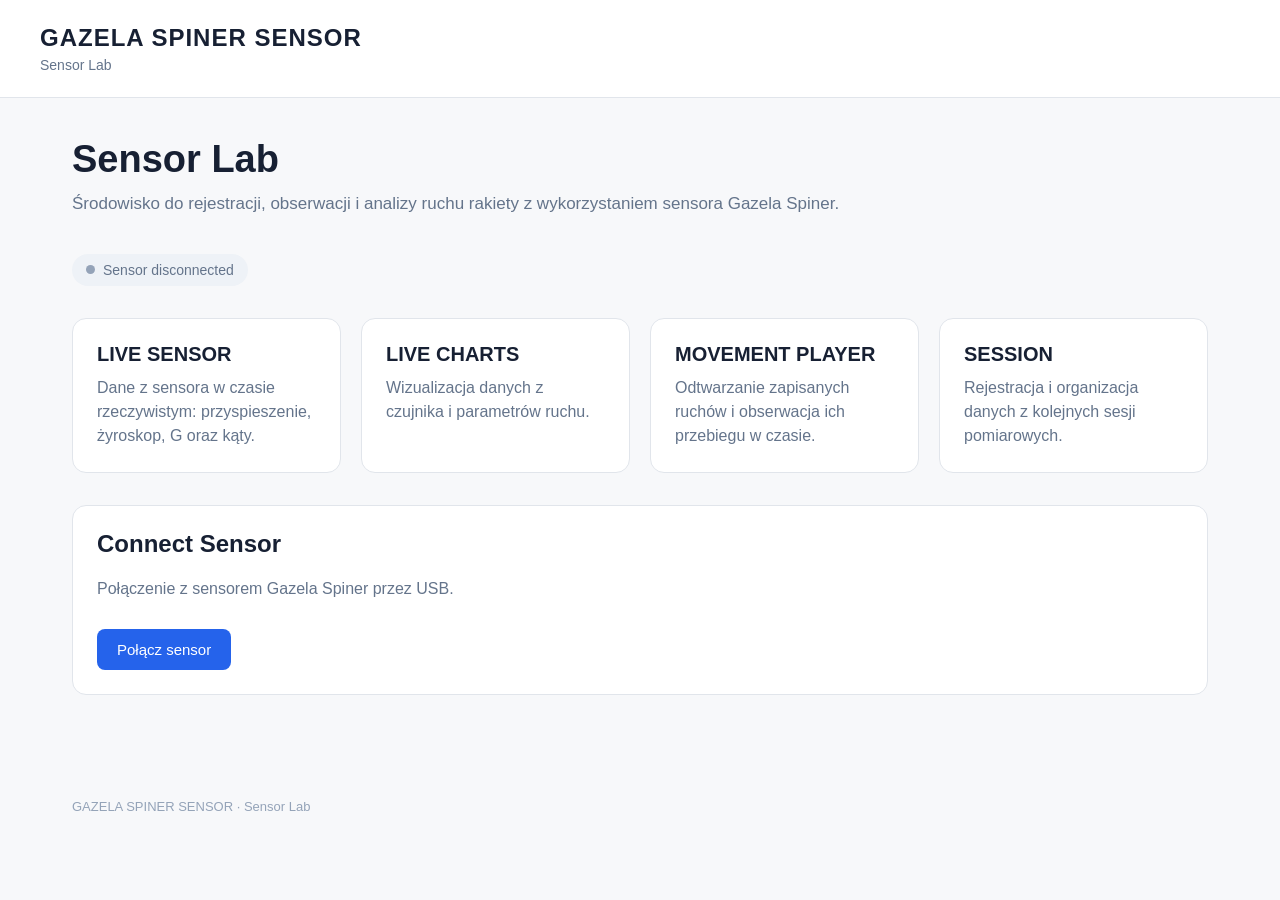
==== index.html @ c9547400 "Create index.html" ====
<!DOCTYPE html>
<html lang="pl">
<head>
    <meta charset="UTF-8">
    <meta name="viewport" content="width=device-width, initial-scale=1.0">

    <title>Gazela Spiner Sensor Lab</title>

    <meta
        name="description"
        content="Gazela Spiner Sensor Lab — środowisko do rejestracji, obserwacji i analizy ruchu rakiety tenisowej."
    >

    <style>
        * {
            box-sizing: border-box;
        }

        body {
            margin: 0;
            font-family: Arial, Helvetica, sans-serif;
            background: #f7f8fa;
            color: #172033;
        }

        header {
            background: #ffffff;
            border-bottom: 1px solid #e1e5eb;
            padding: 24px 32px;
        }

        .brand {
            max-width: 1200px;
            margin: 0 auto;
        }

        .brand-name {
            font-size: 24px;
            font-weight: 700;
            letter-spacing: 1px;
        }

        .brand-subtitle {
            margin-top: 5px;
            color: #64748b;
            font-size: 14px;
        }

        main {
            max-width: 1200px;
            margin: 0 auto;
            padding: 40px 32px;
        }

        .hero {
            margin-bottom: 32px;
        }

        .hero h1 {
            margin: 0;
            font-size: 38px;
        }

        .hero p {
            margin-top: 10px;
            color: #64748b;
            font-size: 17px;
            line-height: 1.5;
        }

        .status {
            display: inline-flex;
            align-items: center;
            gap: 8px;
            margin-top: 20px;
            padding: 8px 14px;
            border-radius: 20px;
            background: #eef2f7;
            color: #64748b;
            font-size: 14px;
        }

        .status-dot {
            width: 9px;
            height: 9px;
            border-radius: 50%;
            background: #94a3b8;
        }

        .modules {
            display: grid;
            grid-template-columns: repeat(auto-fit, minmax(260px, 1fr));
            gap: 20px;
        }

        .module {
            background: #ffffff;
            border: 1px solid #e1e5eb;
            border-radius: 14px;
            padding: 24px;
        }

        .module h2 {
            margin: 0 0 10px;
            font-size: 20px;
        }

        .module p {
            margin: 0;
            color: #64748b;
            line-height: 1.5;
        }

        .connect {
            margin-top: 32px;
            padding: 24px;
            background: #ffffff;
            border: 1px solid #e1e5eb;
            border-radius: 14px;
        }

        .connect h2 {
            margin-top: 0;
        }

        .connect p {
            color: #64748b;
            line-height: 1.5;
        }

        button {
            margin-top: 12px;
            padding: 12px 20px;
            border: none;
            border-radius: 8px;
            background: #2563eb;
            color: #ffffff;
            font-size: 15px;
            cursor: pointer;
        }

        button:hover {
            background: #1d4ed8;
        }

        footer {
            max-width: 1200px;
            margin: 40px auto 0;
            padding: 24px 32px;
            color: #94a3b8;
            font-size: 13px;
        }

        @media (max-width: 600px) {
            header {
                padding: 20px;
            }

            main {
                padding: 30px 20px;
            }

            .hero h1 {
                font-size: 30px;
            }
        }
    </style>
</head>

<body>

<header>
    <div class="brand">
        <div class="brand-name">GAZELA SPINER SENSOR</div>
        <div class="brand-subtitle">Sensor Lab</div>
    </div>
</header>

<main>

    <section class="hero">
        <h1>Sensor Lab</h1>

        <p>
            Środowisko do rejestracji, obserwacji i analizy ruchu rakiety
            z wykorzystaniem sensora Gazela Spiner.
        </p>

        <div class="status">
            <span class="status-dot"></span>
            Sensor disconnected
        </div>
    </section>


    <section class="modules">

        <div class="module">
            <h2>LIVE SENSOR</h2>
            <p>
                Dane z sensora w czasie rzeczywistym:
                przyspieszenie, żyroskop, G oraz kąty.
            </p>
        </div>

        <div class="module">
            <h2>LIVE CHARTS</h2>
            <p>
                Wizualizacja danych z czujnika
                i parametrów ruchu.
            </p>
        </div>

        <div class="module">
            <h2>MOVEMENT PLAYER</h2>
            <p>
                Odtwarzanie zapisanych ruchów
                i obserwacja ich przebiegu w czasie.
            </p>
        </div>

        <div class="module">
            <h2>SESSION</h2>
            <p>
                Rejestracja i organizacja danych
                z kolejnych sesji pomiarowych.
            </p>
        </div>

    </section>


    <section class="connect">

        <h2>Connect Sensor</h2>

        <p>
            Połączenie z sensorem Gazela Spiner przez USB.
        </p>

        <button id="connectButton">
            Połącz sensor
        </button>

    </section>

</main>


<footer>
    GAZELA SPINER SENSOR · Sensor Lab
</footer>


<script>
    const connectButton = document.getElementById("connectButton");
    const statusText = document.querySelector(".status");
    const statusDot = document.querySelector(".status-dot");

    connectButton.addEventListener("click", async () => {

        if (!("serial" in navigator)) {
            alert(
                "Web Serial API nie jest dostępne w tej przeglądarce. " +
                "Użyj Google Chrome lub Microsoft Edge."
            );
            return;
        }

        try {
            const port = await navigator.serial.requestPort();

            await port.open({
                baudRate: 115200
            });

            statusText.innerHTML =
                '<span class="status-dot"></span> Sensor connected';

            statusDot.style.background = "#22c55e";

            connectButton.textContent = "Sensor połączony";

        } catch (error) {
            console.error("Błąd połączenia z sensorem:", error);
        }
    });
</script>

</body>
</html>
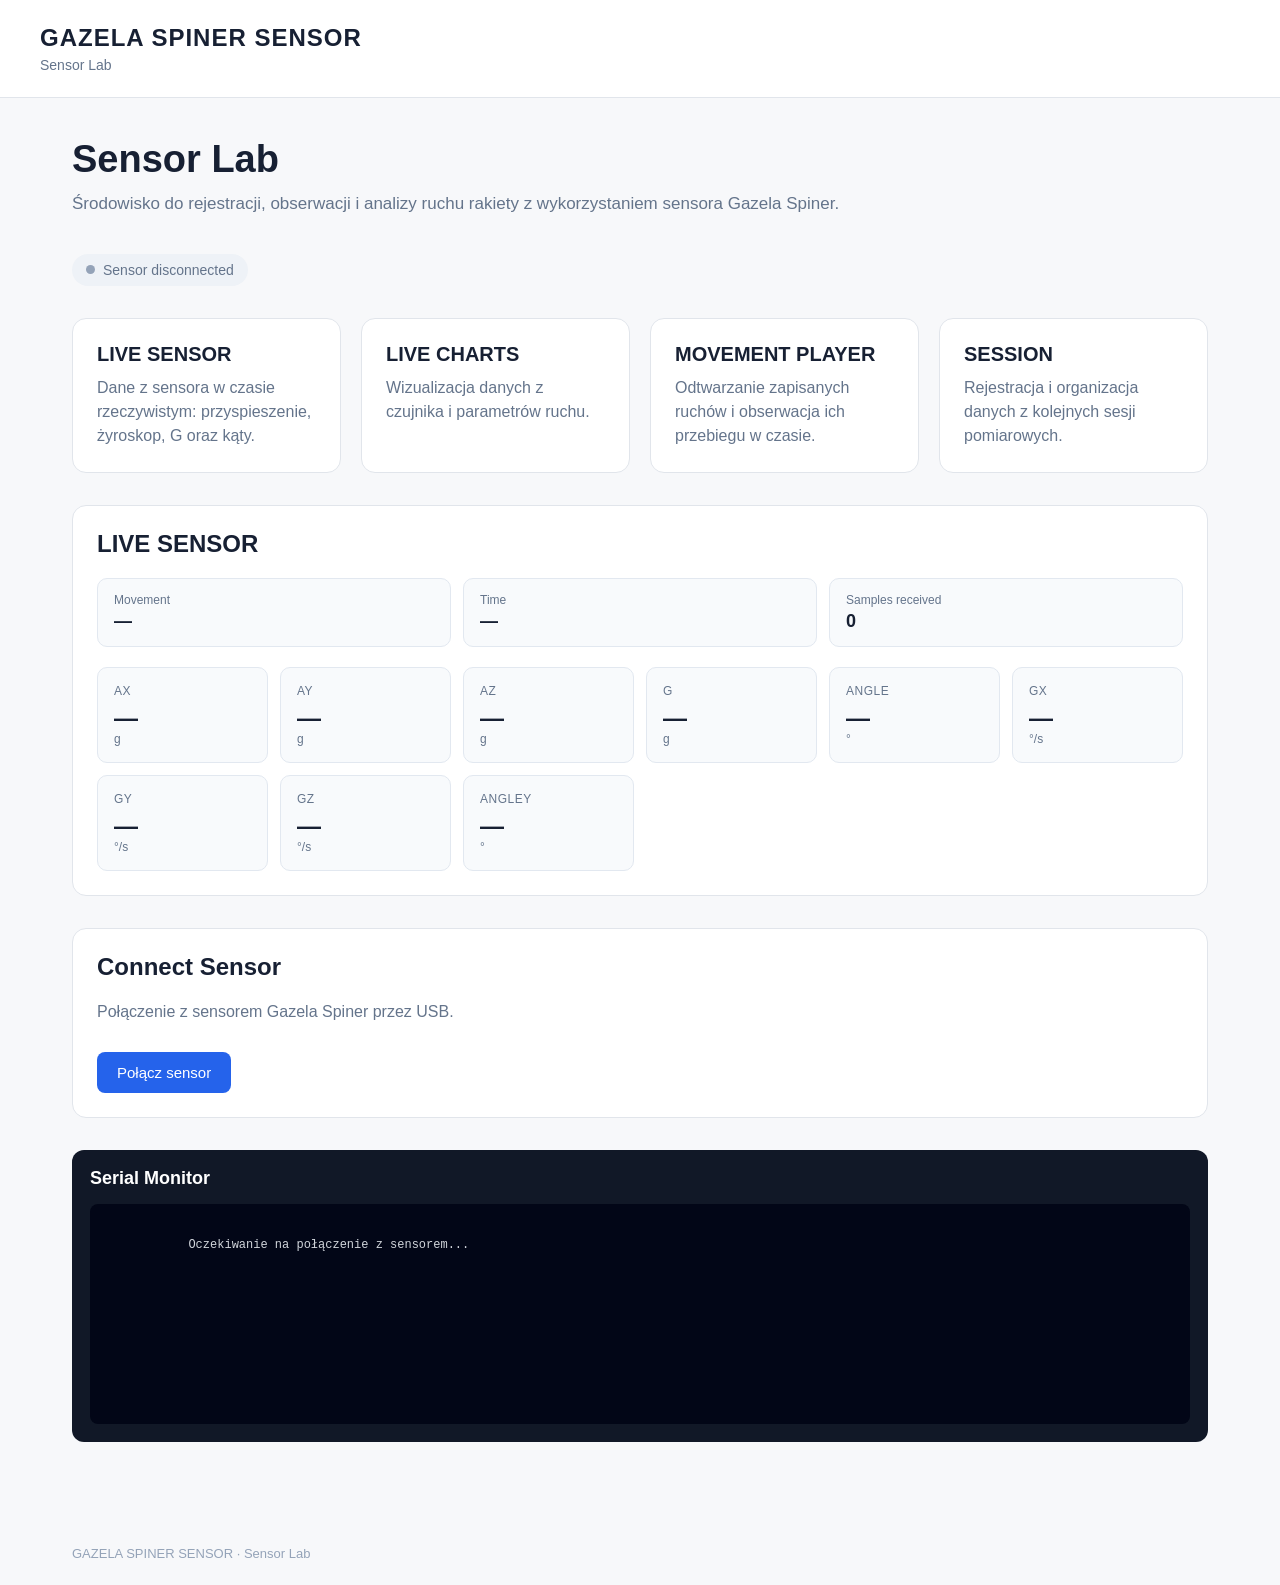
==== commit 892c14f6: "Update index.html" ====
--- a/index.html
+++ b/index.html
@@ -87,6 +87,24 @@
             background: #94a3b8;
         }
 
+        .status.connected {
+            color: #166534;
+            background: #ecfdf5;
+        }
+
+        .status.connected .status-dot {
+            background: #22c55e;
+        }
+
+        .status.recording {
+            color: #92400e;
+            background: #fffbeb;
+        }
+
+        .status.recording .status-dot {
+            background: #f59e0b;
+        }
+
         .modules {
             display: grid;
             grid-template-columns: repeat(auto-fit, minmax(260px, 1fr));
@@ -109,6 +127,75 @@
             margin: 0;
             color: #64748b;
             line-height: 1.5;
+        }
+
+        .sensor-panel {
+            margin-top: 32px;
+            background: #ffffff;
+            border: 1px solid #e1e5eb;
+            border-radius: 14px;
+            padding: 24px;
+        }
+
+        .sensor-panel h2 {
+            margin-top: 0;
+        }
+
+        .sensor-grid {
+            display: grid;
+            grid-template-columns: repeat(auto-fit, minmax(160px, 1fr));
+            gap: 12px;
+            margin-top: 20px;
+        }
+
+        .value-card {
+            background: #f8fafc;
+            border: 1px solid #e2e8f0;
+            border-radius: 10px;
+            padding: 16px;
+        }
+
+        .value-label {
+            font-size: 12px;
+            color: #64748b;
+            text-transform: uppercase;
+            letter-spacing: 0.5px;
+        }
+
+        .value {
+            margin-top: 6px;
+            font-size: 24px;
+            font-weight: 600;
+        }
+
+        .value-unit {
+            font-size: 12px;
+            color: #64748b;
+        }
+
+        .movement-info {
+            display: grid;
+            grid-template-columns: repeat(auto-fit, minmax(180px, 1fr));
+            gap: 12px;
+            margin-top: 20px;
+        }
+
+        .info-card {
+            padding: 14px 16px;
+            border-radius: 10px;
+            background: #f8fafc;
+            border: 1px solid #e2e8f0;
+        }
+
+        .info-label {
+            font-size: 12px;
+            color: #64748b;
+        }
+
+        .info-value {
+            margin-top: 4px;
+            font-size: 18px;
+            font-weight: 600;
         }
 
         .connect {
@@ -143,6 +230,41 @@
             background: #1d4ed8;
         }
 
+        button:disabled {
+            background: #94a3b8;
+            cursor: not-allowed;
+        }
+
+        .serial-log {
+            margin-top: 32px;
+            background: #111827;
+            color: #d1d5db;
+            border-radius: 12px;
+            padding: 18px;
+        }
+
+        .serial-log h2 {
+            margin-top: 0;
+            color: #ffffff;
+            font-size: 18px;
+        }
+
+        #log {
+            height: 220px;
+            overflow-y: auto;
+            background: #020617;
+            border-radius: 8px;
+            padding: 12px;
+            font-family: Consolas, Monaco, monospace;
+            font-size: 12px;
+            line-height: 1.6;
+            white-space: pre-wrap;
+        }
+
+        .log-line {
+            margin: 0;
+        }
+
         footer {
             max-width: 1200px;
             margin: 40px auto 0;
@@ -163,6 +285,10 @@
             .hero h1 {
                 font-size: 30px;
             }
+
+            .value {
+                font-size: 20px;
+            }
         }
     </style>
 </head>
@@ -176,9 +302,15 @@
     </div>
 </header>
 
+
 <main>
 
+    <!-- ================================================= -->
+    <!-- HEADER / STATUS -->
+    <!-- ================================================= -->
+
     <section class="hero">
+
         <h1>Sensor Lab</h1>
 
         <p>
@@ -186,41 +318,53 @@
             z wykorzystaniem sensora Gazela Spiner.
         </p>
 
-        <div class="status">
+        <div id="connectionStatus" class="status">
             <span class="status-dot"></span>
             Sensor disconnected
         </div>
+
     </section>
 
+
+    <!-- ================================================= -->
+    <!-- MODULES -->
+    <!-- ================================================= -->
 
     <section class="modules">
 
         <div class="module">
             <h2>LIVE SENSOR</h2>
+
             <p>
                 Dane z sensora w czasie rzeczywistym:
                 przyspieszenie, żyroskop, G oraz kąty.
             </p>
         </div>
 
+
         <div class="module">
             <h2>LIVE CHARTS</h2>
+
             <p>
                 Wizualizacja danych z czujnika
                 i parametrów ruchu.
             </p>
         </div>
 
+
         <div class="module">
             <h2>MOVEMENT PLAYER</h2>
+
             <p>
                 Odtwarzanie zapisanych ruchów
                 i obserwacja ich przebiegu w czasie.
             </p>
         </div>
 
+
         <div class="module">
             <h2>SESSION</h2>
+
             <p>
                 Rejestracja i organizacja danych
                 z kolejnych sesji pomiarowych.
@@ -230,6 +374,124 @@
     </section>
 
 
+    <!-- ================================================= -->
+    <!-- LIVE SENSOR -->
+    <!-- ================================================= -->
+
+    <section class="sensor-panel">
+
+        <h2>LIVE SENSOR</h2>
+
+        <div class="movement-info">
+
+            <div class="info-card">
+                <div class="info-label">
+                    Movement
+                </div>
+
+                <div id="movementValue" class="info-value">
+                    —
+                </div>
+            </div>
+
+
+            <div class="info-card">
+                <div class="info-label">
+                    Time
+                </div>
+
+                <div id="timeValue" class="info-value">
+                    —
+                </div>
+            </div>
+
+
+            <div class="info-card">
+                <div class="info-label">
+                    Samples received
+                </div>
+
+                <div id="sampleCount" class="info-value">
+                    0
+                </div>
+            </div>
+
+        </div>
+
+
+        <div class="sensor-grid">
+
+            <div class="value-card">
+                <div class="value-label">AX</div>
+                <div id="AX" class="value">—</div>
+                <div class="value-unit">g</div>
+            </div>
+
+
+            <div class="value-card">
+                <div class="value-label">AY</div>
+                <div id="AY" class="value">—</div>
+                <div class="value-unit">g</div>
+            </div>
+
+
+            <div class="value-card">
+                <div class="value-label">AZ</div>
+                <div id="AZ" class="value">—</div>
+                <div class="value-unit">g</div>
+            </div>
+
+
+            <div class="value-card">
+                <div class="value-label">G</div>
+                <div id="G" class="value">—</div>
+                <div class="value-unit">g</div>
+            </div>
+
+
+            <div class="value-card">
+                <div class="value-label">Angle</div>
+                <div id="Angle" class="value">—</div>
+                <div class="value-unit">°</div>
+            </div>
+
+
+            <div class="value-card">
+                <div class="value-label">GX</div>
+                <div id="GX" class="value">—</div>
+                <div class="value-unit">°/s</div>
+            </div>
+
+
+            <div class="value-card">
+                <div class="value-label">GY</div>
+                <div id="GY" class="value">—</div>
+                <div class="value-unit">°/s</div>
+            </div>
+
+
+            <div class="value-card">
+                <div class="value-label">GZ</div>
+                <div id="GZ" class="value">—</div>
+                <div class="value-unit">°/s</div>
+            </div>
+
+
+            <div class="value-card">
+                <div class="value-label">AngleY</div>
+                <div id="AngleY" class="value">—</div>
+                <div class="value-unit">°</div>
+            </div>
+
+        </div>
+
+    </section>
+
+
+    <!-- ================================================= -->
+    <!-- CONNECT SENSOR -->
+    <!-- ================================================= -->
+
     <section class="connect">
 
         <h2>Connect Sensor</h2>
@@ -244,6 +506,21 @@
 
     </section>
 
+
+    <!-- ================================================= -->
+    <!-- SERIAL LOG -->
+    <!-- ================================================= -->
+
+    <section class="serial-log">
+
+        <h2>Serial Monitor</h2>
+
+        <div id="log">
+            Oczekiwanie na połączenie z sensorem...
+        </div>
+
+    </section>
+
 </main>
 
 
@@ -253,38 +530,571 @@
 
 
 <script>
-    const connectButton = document.getElementById("connectButton");
-    const statusText = document.querySelector(".status");
-    const statusDot = document.querySelector(".status-dot");
-
-    connectButton.addEventListener("click", async () => {
-
-        if (!("serial" in navigator)) {
-            alert(
-                "Web Serial API nie jest dostępne w tej przeglądarce. " +
-                "Użyj Google Chrome lub Microsoft Edge."
-            );
+
+    // =====================================================
+    // ELEMENTY INTERFEJSU
+    // =====================================================
+
+    const connectButton =
+        document.getElementById("connectButton");
+
+    const connectionStatus =
+        document.getElementById("connectionStatus");
+
+    const logElement =
+        document.getElementById("log");
+
+
+    // =====================================================
+    // ZMIENNE SERIAL
+    // =====================================================
+
+    let port = null;
+
+    let reader = null;
+
+    let keepReading = false;
+
+    let sampleCount = 0;
+
+    let textBuffer = "";
+
+
+    // =====================================================
+    // FUNKCJA LOGOWANIA
+    // =====================================================
+
+    function addLog(message) {
+
+        const line =
+            document.createElement("div");
+
+        line.className = "log-line";
+
+        line.textContent = message;
+
+        logElement.appendChild(line);
+
+        logElement.scrollTop =
+            logElement.scrollHeight;
+    }
+
+
+    // =====================================================
+    // STATUS
+    // =====================================================
+
+    function setConnectedStatus() {
+
+        connectionStatus.className =
+            "status connected";
+
+        connectionStatus.innerHTML =
+            '<span class="status-dot"></span>' +
+            'Sensor connected';
+
+        connectButton.textContent =
+            "Sensor połączony";
+
+        connectButton.disabled = true;
+    }
+
+
+    function setRecordingStatus() {
+
+        connectionStatus.className =
+            "status recording";
+
+        connectionStatus.innerHTML =
+            '<span class="status-dot"></span>' +
+            'Sensor recording';
+    }
+
+
+    // =====================================================
+    // AKTUALIZACJA WARTOŚCI NA EKRANIE
+    // =====================================================
+
+    function updateValue(id, value, decimals = 4) {
+
+        const element =
+            document.getElementById(id);
+
+        if (!element) {
             return;
         }
 
-        try {
-            const port = await navigator.serial.requestPort();
-
-            await port.open({
-                baudRate: 115200
-            });
-
-            statusText.innerHTML =
-                '<span class="status-dot"></span> Sensor connected';
-
-            statusDot.style.background = "#22c55e";
-
-            connectButton.textContent = "Sensor połączony";
-
-        } catch (error) {
-            console.error("Błąd połączenia z sensorem:", error);
-        }
-    });
+        const number =
+            Number(value);
+
+        if (!Number.isFinite(number)) {
+            element.textContent = "—";
+            return;
+        }
+
+        element.textContent =
+            number.toFixed(decimals);
+    }
+
+
+    // =====================================================
+    // PARSOWANIE WIERSZA CSV
+    //
+    // Format v17.3:
+    //
+    // MOVEMENT,TIME_ms,AX,AY,AZ,G,Angle,GX,GY,GZ,AngleY
+    //
+    // =====================================================
+
+    function parseSensorData(line) {
+
+        const parts =
+            line.split(",");
+
+
+        // Musimy mieć dokładnie 11 pól:
+        //
+        // 0 MOVEMENT
+        // 1 TIME_ms
+        // 2 AX
+        // 3 AY
+        // 4 AZ
+        // 5 G
+        // 6 Angle
+        // 7 GX
+        // 8 GY
+        // 9 GZ
+        // 10 AngleY
+
+        if (parts.length !== 11) {
+            return false;
+        }
+
+
+        const movement =
+            Number(parts[0]);
+
+        const timeMs =
+            Number(parts[1]);
+
+
+        // Jeżeli pierwsze dwa pola
+        // nie są liczbami, nie jest to próbka.
+
+        if (
+            !Number.isFinite(movement) ||
+            !Number.isFinite(timeMs)
+        ) {
+            return false;
+        }
+
+
+        const AX = parts[2];
+        const AY = parts[3];
+        const AZ = parts[4];
+        const G = parts[5];
+        const Angle = parts[6];
+        const GX = parts[7];
+        const GY = parts[8];
+        const GZ = parts[9];
+        const AngleY = parts[10];
+
+
+        // Aktualizacja ekranu
+
+        document.getElementById(
+            "movementValue"
+        ).textContent =
+            movement;
+
+
+        document.getElementById(
+            "timeValue"
+        ).textContent =
+            timeMs + " ms";
+
+
+        updateValue("AX", AX, 4);
+        updateValue("AY", AY, 4);
+        updateValue("AZ", AZ, 4);
+        updateValue("G", G, 4);
+
+        updateValue("Angle", Angle, 2);
+
+        updateValue("GX", GX, 2);
+        updateValue("GY", GY, 2);
+        updateValue("GZ", GZ, 2);
+
+        updateValue("AngleY", AngleY, 2);
+
+
+        // Licznik próbek
+
+        sampleCount++;
+
+        document.getElementById(
+            "sampleCount"
+        ).textContent =
+            sampleCount;
+
+
+        return true;
+    }
+
+
+    // =====================================================
+    // OBSŁUGA POJEDYNCZEJ LINII
+    // =====================================================
+
+    function processLine(line) {
+
+        line = line.trim();
+
+
+        if (!line) {
+            return;
+        }
+
+
+        // Najpierw pokazujemy wszystko
+        // w Serial Monitorze.
+
+        addLog(line);
+
+
+        // =================================================
+        // READY
+        // =================================================
+
+        if (line === "READY") {
+
+            connectionStatus.className =
+                "status connected";
+
+            connectionStatus.innerHTML =
+                '<span class="status-dot"></span>' +
+                'Sensor ready';
+
+            return;
+        }
+
+
+        // =================================================
+        // START
+        // =================================================
+
+        if (line === "INFO,START") {
+
+            setRecordingStatus();
+
+            return;
+        }
+
+
+        // =================================================
+        // PRZYGOTOWANIE
+        // =================================================
+
+        if (line === "INFO,PREPARE") {
+
+            connectionStatus.className =
+                "status recording";
+
+            connectionStatus.innerHTML =
+                '<span class="status-dot"></span>' +
+                'Preparing...';
+
+            return;
+        }
+
+
+        // =================================================
+        // NOWY RUCH
+        // =================================================
+
+        if (line.startsWith("INFO,MOVEMENT_")) {
+
+            setRecordingStatus();
+
+            return;
+        }
+
+
+        // =================================================
+        // KONIEC RUCHU
+        // =================================================
+
+        if (
+            line.startsWith(
+                "INFO,WAIT_AFTER_MOVEMENT_"
+            )
+        ) {
+
+            return;
+        }
+
+
+        // =================================================
+        // KONIEC CAŁEGO NAGRANIA
+        // =================================================
+
+        if (line === "END,ALL_MOVEMENTS") {
+
+            connectionStatus.className =
+                "status connected";
+
+            connectionStatus.innerHTML =
+                '<span class="status-dot"></span>' +
+                'Recording complete';
+
+            return;
+        }
+
+
+        // =================================================
+        // BŁĄD IMU
+        // =================================================
+
+        if (line === "ERROR,IMU") {
+
+            connectionStatus.className =
+                "status";
+
+            connectionStatus.innerHTML =
+                '<span class="status-dot"></span>' +
+                'IMU error';
+
+            return;
+        }
+
+
+        // =================================================
+        // NAGŁÓWEK CSV
+        // =================================================
+
+        if (
+            line ===
+            "MOVEMENT,TIME_ms,AX,AY,AZ,G,Angle,GX,GY,GZ,AngleY"
+        ) {
+
+            addLog("CSV HEADER DETECTED");
+
+            return;
+        }
+
+
+        // =================================================
+        // PRÓBKA SENSOROWA
+        // =================================================
+
+        parseSensorData(line);
+    }
+
+
+    // =====================================================
+    // ODCZYT STRUMIENIA
+    // =====================================================
+
+    async function readSerialStream() {
+
+        const decoder =
+            new TextDecoder();
+
+        while (port && port.readable && keepReading) {
+
+            reader =
+                port.readable.getReader();
+
+            try {
+
+                while (true) {
+
+                    const { value, done } =
+                        await reader.read();
+
+
+                    if (done) {
+                        break;
+                    }
+
+
+                    if (!value) {
+                        continue;
+                    }
+
+
+                    textBuffer +=
+                        decoder.decode(
+                            value,
+                            { stream: true }
+                        );
+
+
+                    // Arduino wysyła linie zakończone
+                    // przez Serial.println()
+
+                    const lines =
+                        textBuffer.split(/\r?\n/);
+
+
+                    // Ostatni element może być
+                    // niepełną linią.
+
+                    textBuffer =
+                        lines.pop();
+
+
+                    for (const line of lines) {
+
+                        processLine(line);
+                    }
+                }
+
+            } catch (error) {
+
+                console.error(
+                    "Serial read error:",
+                    error
+                );
+
+                addLog(
+                    "ERROR: " +
+                    error.message
+                );
+
+            } finally {
+
+                reader.releaseLock();
+
+                reader = null;
+            }
+        }
+    }
+
+
+    // =====================================================
+    // POŁĄCZENIE Z ARDUINO
+    // =====================================================
+
+    connectButton.addEventListener(
+        "click",
+        async () => {
+
+            // Web Serial
+
+            if (!("serial" in navigator)) {
+
+                alert(
+                    "Web Serial API nie jest dostępne " +
+                    "w tej przeglądarce. " +
+                    "Użyj Google Chrome lub Microsoft Edge."
+                );
+
+                return;
+            }
+
+
+            try {
+
+                // Wybór portu
+
+                port =
+                    await navigator.serial.requestPort();
+
+
+                // Otwarcie portu
+
+                await port.open({
+                    baudRate: 115200
+                });
+
+
+                // Reset
+
+                sampleCount = 0;
+
+                textBuffer = "";
+
+                document.getElementById(
+                    "sampleCount"
+                ).textContent = "0";
+
+
+                // Status
+
+                setConnectedStatus();
+
+                addLog(
+                    "CONNECTED TO SERIAL PORT"
+                );
+
+                addLog(
+                    "BAUD RATE: 115200"
+                );
+
+
+                // Rozpoczęcie odczytu
+
+                keepReading = true;
+
+                readSerialStream();
+
+            } catch (error) {
+
+                console.error(
+                    "Błąd połączenia:",
+                    error
+                );
+
+                addLog(
+                    "CONNECTION ERROR: " +
+                    error.message
+                );
+            }
+        }
+    );
+
+
+    // =====================================================
+    // OBSŁUGA ODŁĄCZENIA URZĄDZENIA
+    // =====================================================
+
+    if ("serial" in navigator) {
+
+        navigator.serial.addEventListener(
+            "disconnect",
+            (event) => {
+
+                if (
+                    port &&
+                    event.target === port
+                ) {
+
+                    keepReading = false;
+
+                    connectionStatus.className =
+                        "status";
+
+                    connectionStatus.innerHTML =
+                        '<span class="status-dot"></span>' +
+                        'Sensor disconnected';
+
+                    connectButton.textContent =
+                        "Połącz sensor";
+
+                    connectButton.disabled =
+                        false;
+
+                    addLog(
+                        "SENSOR DISCONNECTED"
+                    );
+
+                    port = null;
+                }
+            }
+        );
+    }
+
 </script>
 
 </body>
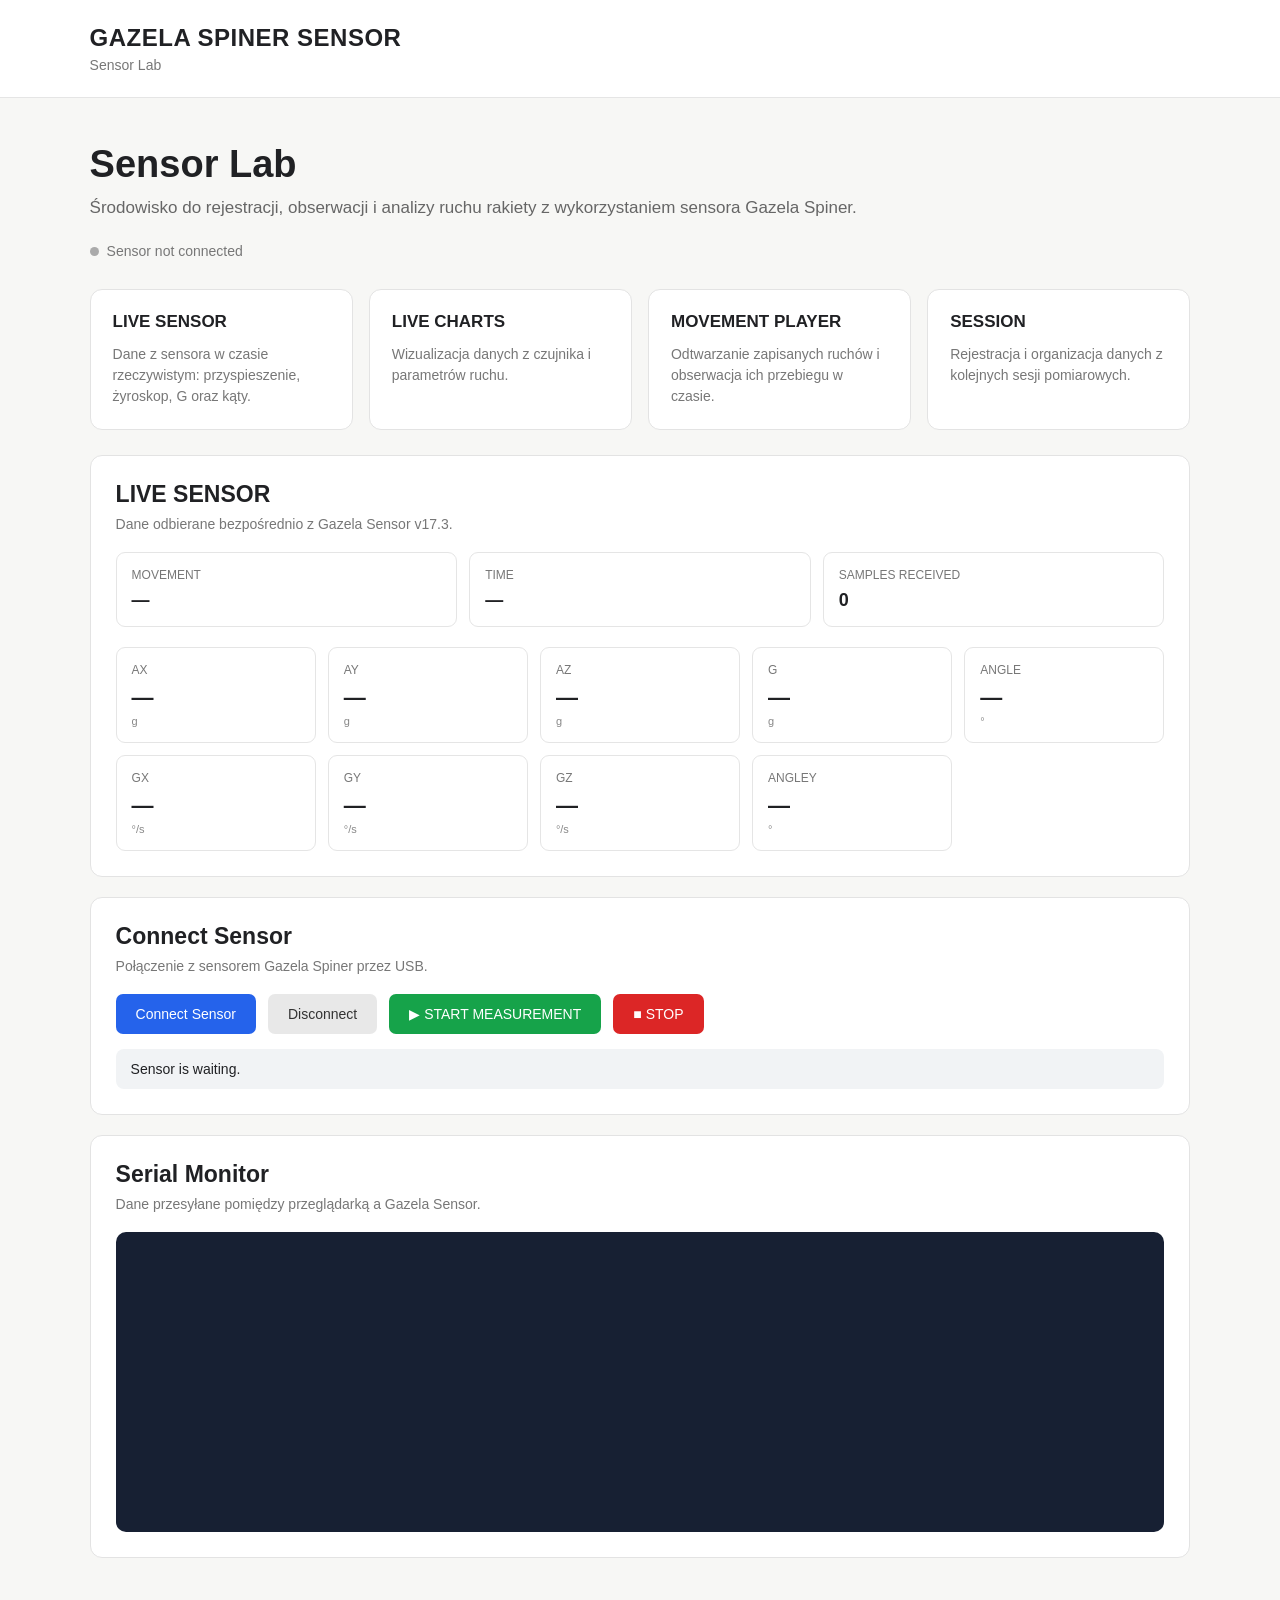
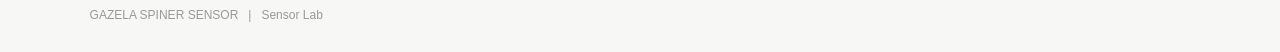
==== commit a423fd49: "Update index.html" ====
--- a/index.html
+++ b/index.html
@@ -1,1099 +1,1406 @@
 <!DOCTYPE html>
-<html lang="pl">
+<html lang="en">
 <head>
-    <meta charset="UTF-8">
-    <meta name="viewport" content="width=device-width, initial-scale=1.0">
-
-    <title>Gazela Spiner Sensor Lab</title>
-
-    <meta
-        name="description"
-        content="Gazela Spiner Sensor Lab — środowisko do rejestracji, obserwacji i analizy ruchu rakiety tenisowej."
-    >
-
-    <style>
-        * {
-            box-sizing: border-box;
+  <meta charset="UTF-8">
+  <meta name="viewport" content="width=device-width, initial-scale=1.0">
+
+  <title>Gazela Spiner Sensor Lab</title>
+
+  <style>
+    * {
+      box-sizing: border-box;
+    }
+
+    body {
+      margin: 0;
+      font-family: Arial, Helvetica, sans-serif;
+      background: #f7f7f5;
+      color: #202124;
+    }
+
+    header {
+      background: white;
+      border-bottom: 1px solid #e5e5e5;
+      padding: 24px 7%;
+    }
+
+    header h1 {
+      margin: 0;
+      font-size: 24px;
+      letter-spacing: 0.5px;
+    }
+
+    header p {
+      margin: 5px 0 0;
+      color: #777;
+      font-size: 14px;
+    }
+
+    main {
+      width: 86%;
+      max-width: 1200px;
+      margin: 45px auto;
+    }
+
+    .hero {
+      margin-bottom: 30px;
+    }
+
+    .hero h2 {
+      font-size: 38px;
+      margin: 0 0 12px;
+    }
+
+    .hero p {
+      margin: 0;
+      color: #666;
+      font-size: 17px;
+    }
+
+    .status {
+      margin-top: 25px;
+      font-size: 14px;
+      color: #777;
+      display: flex;
+      align-items: center;
+      gap: 8px;
+    }
+
+    .status-dot {
+      width: 9px;
+      height: 9px;
+      border-radius: 50%;
+      background: #aaa;
+    }
+
+    .status-dot.connected {
+      background: #22a06b;
+    }
+
+    .status-dot.measuring {
+      background: #2563eb;
+    }
+
+    .status-dot.error {
+      background: #d93025;
+    }
+
+    .modules {
+      display: grid;
+      grid-template-columns: repeat(4, 1fr);
+      gap: 16px;
+      margin-bottom: 25px;
+    }
+
+    .module {
+      background: white;
+      border: 1px solid #e3e3e3;
+      border-radius: 12px;
+      padding: 22px;
+      min-height: 120px;
+    }
+
+    .module h3 {
+      margin: 0 0 12px;
+      font-size: 17px;
+    }
+
+    .module p {
+      margin: 0;
+      color: #777;
+      font-size: 14px;
+      line-height: 1.5;
+    }
+
+    .card {
+      background: white;
+      border: 1px solid #e3e3e3;
+      border-radius: 12px;
+      padding: 25px;
+      margin-bottom: 20px;
+    }
+
+    .card h2 {
+      margin: 0 0 8px;
+      font-size: 23px;
+    }
+
+    .card-description {
+      color: #777;
+      font-size: 14px;
+      margin-bottom: 20px;
+    }
+
+    .sensor-summary {
+      display: grid;
+      grid-template-columns: repeat(3, 1fr);
+      gap: 12px;
+      margin-bottom: 20px;
+    }
+
+    .summary-item {
+      border: 1px solid #e5e5e5;
+      border-radius: 9px;
+      padding: 15px;
+    }
+
+    .summary-label {
+      color: #777;
+      font-size: 12px;
+      margin-bottom: 8px;
+    }
+
+    .summary-value {
+      font-size: 18px;
+      font-weight: bold;
+    }
+
+    .values {
+      display: grid;
+      grid-template-columns: repeat(5, 1fr);
+      gap: 12px;
+    }
+
+    .value-card {
+      border: 1px solid #e5e5e5;
+      border-radius: 9px;
+      padding: 15px;
+      min-height: 85px;
+    }
+
+    .value-name {
+      font-size: 12px;
+      color: #777;
+      margin-bottom: 8px;
+    }
+
+    .value-number {
+      font-size: 22px;
+      font-weight: bold;
+    }
+
+    .value-unit {
+      font-size: 11px;
+      color: #888;
+      margin-top: 4px;
+    }
+
+    .controls {
+      display: flex;
+      flex-wrap: wrap;
+      gap: 12px;
+      margin-top: 20px;
+    }
+
+    button {
+      border: none;
+      border-radius: 7px;
+      padding: 12px 20px;
+      font-size: 14px;
+      cursor: pointer;
+      background: #2563eb;
+      color: white;
+    }
+
+    button:hover {
+      background: #1d4ed8;
+    }
+
+    button:disabled {
+      background: #b8b8b8;
+      cursor: not-allowed;
+    }
+
+    button.secondary {
+      background: #e8e8e8;
+      color: #333;
+    }
+
+    button.secondary:hover {
+      background: #dcdcdc;
+    }
+
+    button.start {
+      background: #16a34a;
+    }
+
+    button.start:hover {
+      background: #15803d;
+    }
+
+    button.stop {
+      background: #dc2626;
+    }
+
+    button.stop:hover {
+      background: #b91c1c;
+    }
+
+    .serial-monitor {
+      background: #172033;
+      color: #dce3ef;
+      border-radius: 10px;
+      padding: 15px;
+      height: 300px;
+      overflow-y: auto;
+      font-family: Consolas, Monaco, monospace;
+      font-size: 12px;
+      line-height: 1.5;
+      white-space: pre-wrap;
+    }
+
+    .serial-line {
+      min-height: 18px;
+    }
+
+    .serial-data {
+      color: #b8f2c8;
+    }
+
+    .serial-info {
+      color: #9cc8ff;
+    }
+
+    .serial-error {
+      color: #ff9b9b;
+    }
+
+    .measurement-status {
+      margin-top: 15px;
+      padding: 12px 15px;
+      border-radius: 8px;
+      background: #f1f3f5;
+      font-size: 14px;
+    }
+
+    .measurement-status.active {
+      background: #eaf2ff;
+      color: #174ea6;
+    }
+
+    .measurement-status.finished {
+      background: #eaf8ef;
+      color: #176b3a;
+    }
+
+    footer {
+      width: 86%;
+      max-width: 1200px;
+      margin: 50px auto 30px;
+      color: #999;
+      font-size: 12px;
+    }
+
+    @media (max-width: 900px) {
+      .modules {
+        grid-template-columns: repeat(2, 1fr);
+      }
+
+      .values {
+        grid-template-columns: repeat(3, 1fr);
+      }
+
+      .sensor-summary {
+        grid-template-columns: 1fr;
+      }
+    }
+
+    @media (max-width: 600px) {
+      main {
+        width: 92%;
+        margin-top: 30px;
+      }
+
+      .modules {
+        grid-template-columns: 1fr;
+      }
+
+      .values {
+        grid-template-columns: repeat(2, 1fr);
+      }
+
+      .hero h2 {
+        font-size: 30px;
+      }
+
+      header {
+        padding: 20px 4%;
+      }
+    }
+  </style>
+</head>
+
+<body>
+
+<header>
+  <h1>GAZELA SPINER SENSOR</h1>
+  <p>Sensor Lab</p>
+</header>
+
+<main>
+
+  <section class="hero">
+    <h2>Sensor Lab</h2>
+
+    <p>
+      Środowisko do rejestracji, obserwacji i analizy ruchu rakiety
+      z wykorzystaniem sensora Gazela Spiner.
+    </p>
+
+    <div class="status">
+      <span id="statusDot" class="status-dot"></span>
+      <span id="statusText">Sensor not connected</span>
+    </div>
+  </section>
+
+
+  <!-- MODULES -->
+
+  <section class="modules">
+
+    <div class="module">
+      <h3>LIVE SENSOR</h3>
+      <p>
+        Dane z sensora w czasie rzeczywistym:
+        przyspieszenie, żyroskop, G oraz kąty.
+      </p>
+    </div>
+
+    <div class="module">
+      <h3>LIVE CHARTS</h3>
+      <p>
+        Wizualizacja danych z czujnika
+        i parametrów ruchu.
+      </p>
+    </div>
+
+    <div class="module">
+      <h3>MOVEMENT PLAYER</h3>
+      <p>
+        Odtwarzanie zapisanych ruchów
+        i obserwacja ich przebiegu w czasie.
+      </p>
+    </div>
+
+    <div class="module">
+      <h3>SESSION</h3>
+      <p>
+        Rejestracja i organizacja danych
+        z kolejnych sesji pomiarowych.
+      </p>
+    </div>
+
+  </section>
+
+
+  <!-- LIVE SENSOR -->
+
+  <section class="card">
+
+    <h2>LIVE SENSOR</h2>
+
+    <div class="card-description">
+      Dane odbierane bezpośrednio z Gazela Sensor v17.3.
+    </div>
+
+    <div class="sensor-summary">
+
+      <div class="summary-item">
+        <div class="summary-label">MOVEMENT</div>
+        <div id="movementValue" class="summary-value">—</div>
+      </div>
+
+      <div class="summary-item">
+        <div class="summary-label">TIME</div>
+        <div id="timeValue" class="summary-value">—</div>
+      </div>
+
+      <div class="summary-item">
+        <div class="summary-label">SAMPLES RECEIVED</div>
+        <div id="samplesValue" class="summary-value">0</div>
+      </div>
+
+    </div>
+
+
+    <div class="values">
+
+      <div class="value-card">
+        <div class="value-name">AX</div>
+        <div id="ax" class="value-number">—</div>
+        <div class="value-unit">g</div>
+      </div>
+
+      <div class="value-card">
+        <div class="value-name">AY</div>
+        <div id="ay" class="value-number">—</div>
+        <div class="value-unit">g</div>
+      </div>
+
+      <div class="value-card">
+        <div class="value-name">AZ</div>
+        <div id="az" class="value-number">—</div>
+        <div class="value-unit">g</div>
+      </div>
+
+      <div class="value-card">
+        <div class="value-name">G</div>
+        <div id="g" class="value-number">—</div>
+        <div class="value-unit">g</div>
+      </div>
+
+      <div class="value-card">
+        <div class="value-name">ANGLE</div>
+        <div id="angle" class="value-number">—</div>
+        <div class="value-unit">°</div>
+      </div>
+
+      <div class="value-card">
+        <div class="value-name">GX</div>
+        <div id="gx" class="value-number">—</div>
+        <div class="value-unit">°/s</div>
+      </div>
+
+      <div class="value-card">
+        <div class="value-name">GY</div>
+        <div id="gy" class="value-number">—</div>
+        <div class="value-unit">°/s</div>
+      </div>
+
+      <div class="value-card">
+        <div class="value-name">GZ</div>
+        <div id="gz" class="value-number">—</div>
+        <div class="value-unit">°/s</div>
+      </div>
+
+      <div class="value-card">
+        <div class="value-name">ANGLEY</div>
+        <div id="angley" class="value-number">—</div>
+        <div class="value-unit">°</div>
+      </div>
+
+    </div>
+
+  </section>
+
+
+  <!-- CONNECT SENSOR -->
+
+  <section class="card">
+
+    <h2>Connect Sensor</h2>
+
+    <div class="card-description">
+      Połączenie z sensorem Gazela Spiner przez USB.
+    </div>
+
+    <div class="controls">
+
+      <button id="connectButton">
+        Connect Sensor
+      </button>
+
+      <button
+        id="disconnectButton"
+        class="secondary"
+        disabled>
+        Disconnect
+      </button>
+
+      <button
+        id="startButton"
+        class="start"
+        disabled>
+        ▶ START MEASUREMENT
+      </button>
+
+      <button
+        id="stopButton"
+        class="stop"
+        disabled>
+        ■ STOP
+      </button>
+
+    </div>
+
+    <div id="measurementStatus" class="measurement-status">
+      Sensor is waiting.
+    </div>
+
+  </section>
+
+
+  <!-- SERIAL MONITOR -->
+
+  <section class="card">
+
+    <h2>Serial Monitor</h2>
+
+    <div class="card-description">
+      Dane przesyłane pomiędzy przeglądarką a Gazela Sensor.
+    </div>
+
+    <div id="serialMonitor" class="serial-monitor"></div>
+
+  </section>
+
+</main>
+
+
+<footer>
+  GAZELA SPINER SENSOR &nbsp; | &nbsp; Sensor Lab
+</footer>
+
+
+<script>
+
+  // =========================================================
+  // GAZELA SPINER SENSOR LAB
+  // Web Serial interface
+  //
+  // Firmware:
+  // Gazela Sensor v17.3
+  //
+  // Command:
+  // S = START MEASUREMENT
+  // =========================================================
+
+
+  let port = null;
+  let reader = null;
+  let writer = null;
+
+  let keepReading = false;
+  let measuring = false;
+
+  let buffer = "";
+
+  let samplesReceived = 0;
+
+
+  // =========================================================
+  // ELEMENTS
+  // =========================================================
+
+  const connectButton =
+    document.getElementById("connectButton");
+
+  const disconnectButton =
+    document.getElementById("disconnectButton");
+
+  const startButton =
+    document.getElementById("startButton");
+
+  const stopButton =
+    document.getElementById("stopButton");
+
+  const serialMonitor =
+    document.getElementById("serialMonitor");
+
+  const statusDot =
+    document.getElementById("statusDot");
+
+  const statusText =
+    document.getElementById("statusText");
+
+  const measurementStatus =
+    document.getElementById("measurementStatus");
+
+
+  // =========================================================
+  // SERIAL MONITOR
+  // =========================================================
+
+  function addSerialLine(text, type = "") {
+
+    const line = document.createElement("div");
+
+    line.className = "serial-line";
+
+    if (type) {
+      line.classList.add(type);
+    }
+
+    line.textContent = text;
+
+    serialMonitor.appendChild(line);
+
+    serialMonitor.scrollTop =
+      serialMonitor.scrollHeight;
+
+  }
+
+
+  // =========================================================
+  // STATUS
+  // =========================================================
+
+  function setStatus(text, type = "") {
+
+    statusText.textContent = text;
+
+    statusDot.className =
+      "status-dot";
+
+    if (type) {
+      statusDot.classList.add(type);
+    }
+
+  }
+
+
+  // =========================================================
+  // CONNECT
+  // =========================================================
+
+  async function connectSensor() {
+
+    if (!("serial" in navigator)) {
+
+      alert(
+        "Ta przeglądarka nie obsługuje Web Serial. Użyj Google Chrome lub Microsoft Edge."
+      );
+
+      return;
+    }
+
+
+    try {
+
+      port = await navigator.serial.requestPort();
+
+      await port.open({
+        baudRate: 115200
+      });
+
+
+      setStatus(
+        "Sensor connected",
+        "connected"
+      );
+
+
+      addSerialLine(
+        "CONNECTED TO GAZELA SENSOR",
+        "serial-info"
+      );
+
+
+      connectButton.disabled = true;
+
+      disconnectButton.disabled = false;
+
+      startButton.disabled = false;
+
+
+      measurementStatus.textContent =
+        "Sensor connected. Ready for measurement.";
+
+      measurementStatus.className =
+        "measurement-status";
+
+
+      keepReading = true;
+
+      readSerial();
+
+
+    } catch (error) {
+
+      console.error(error);
+
+      addSerialLine(
+        "ERROR: " + error.message,
+        "serial-error"
+      );
+
+      setStatus(
+        "Connection error",
+        "error"
+      );
+
+    }
+
+  }
+
+
+  // =========================================================
+  // READ SERIAL
+  // =========================================================
+
+  async function readSerial() {
+
+    if (!port) {
+      return;
+    }
+
+
+    const decoder =
+      new TextDecoder();
+
+
+    try {
+
+      while (
+        port.readable &&
+        keepReading
+      ) {
+
+        reader =
+          port.readable.getReader();
+
+
+        try {
+
+          while (true) {
+
+            const {
+              value,
+              done
+            } = await reader.read();
+
+
+            if (done) {
+              break;
+            }
+
+
+            if (value) {
+
+              const text =
+                decoder.decode(
+                  value,
+                  { stream: true }
+                );
+
+
+              processSerialText(text);
+
+            }
+
+          }
+
+        } finally {
+
+          reader.releaseLock();
+
+          reader = null;
+
         }
 
-        body {
-            margin: 0;
-            font-family: Arial, Helvetica, sans-serif;
-            background: #f7f8fa;
-            color: #172033;
+      }
+
+    } catch (error) {
+
+      console.error(error);
+
+      addSerialLine(
+        "SERIAL ERROR: " + error.message,
+        "serial-error"
+      );
+
+    }
+
+  }
+
+
+  // =========================================================
+  // PROCESS SERIAL TEXT
+  // =========================================================
+
+  function processSerialText(text) {
+
+    buffer += text;
+
+
+    const lines =
+      buffer.split(/\r?\n/);
+
+
+    buffer =
+      lines.pop();
+
+
+    for (const line of lines) {
+
+      const clean =
+        line.trim();
+
+
+      if (!clean) {
+        continue;
+      }
+
+
+      processSerialLine(clean);
+
+    }
+
+  }
+
+
+  // =========================================================
+  // PROCESS SERIAL LINE
+  // =========================================================
+
+  function processSerialLine(line) {
+
+    addSerialLine(
+      line,
+      "serial-data"
+    );
+
+
+    // -----------------------------------------
+    // READY
+    // -----------------------------------------
+
+    if (line === "READY") {
+
+      if (!measuring) {
+
+        setStatus(
+          "Sensor ready",
+          "connected"
+        );
+
+      }
+
+      return;
+    }
+
+
+    // -----------------------------------------
+    // END
+    // -----------------------------------------
+
+    if (
+      line === "END" ||
+      line.startsWith("END,")
+    ) {
+
+      measuring = false;
+
+      stopButton.disabled = true;
+
+      startButton.disabled = false;
+
+      setStatus(
+        "Measurement finished",
+        "connected"
+      );
+
+
+      measurementStatus.textContent =
+        "Measurement finished. Sensor is ready.";
+
+      measurementStatus.className =
+        "measurement-status finished";
+
+
+      return;
+    }
+
+
+    // -----------------------------------------
+    // HEADER
+    // -----------------------------------------
+
+    if (
+      line.startsWith(
+        "MOVEMENT,TIME_ms"
+      )
+    ) {
+
+      return;
+    }
+
+
+    // -----------------------------------------
+    // CSV DATA
+    // -----------------------------------------
+
+    if (
+      line.includes(",")
+    ) {
+
+      parseSensorData(line);
+
+    }
+
+  }
+
+
+  // =========================================================
+  // PARSE SENSOR DATA
+  //
+  // v17.3:
+  //
+  // MOVEMENT,
+  // TIME_ms,
+  // AX,
+  // AY,
+  // AZ,
+  // G,
+  // Angle,
+  // GX,
+  // GY,
+  // GZ,
+  // AngleY
+  // =========================================================
+
+  function parseSensorData(line) {
+
+    const parts =
+      line.split(",");
+
+
+    if (parts.length < 11) {
+      return;
+    }
+
+
+    const movement =
+      parts[0];
+
+    const time =
+      parts[1];
+
+    const ax =
+      parseFloat(parts[2]);
+
+    const ay =
+      parseFloat(parts[3]);
+
+    const az =
+      parseFloat(parts[4]);
+
+    const g =
+      parseFloat(parts[5]);
+
+    const angle =
+      parseFloat(parts[6]);
+
+    const gx =
+      parseFloat(parts[7]);
+
+    const gy =
+      parseFloat(parts[8]);
+
+    const gz =
+      parseFloat(parts[9]);
+
+    const angley =
+      parseFloat(parts[10]);
+
+
+    // -----------------------------------------
+    // UPDATE COUNTER
+    // -----------------------------------------
+
+    samplesReceived++;
+
+    document.getElementById(
+      "samplesValue"
+    ).textContent =
+      samplesReceived;
+
+
+    // -----------------------------------------
+    // UPDATE VALUES
+    // -----------------------------------------
+
+    setValue(
+      "movementValue",
+      movement
+    );
+
+    setValue(
+      "timeValue",
+      time + " ms"
+    );
+
+
+    setNumber("ax", ax);
+
+    setNumber("ay", ay);
+
+    setNumber("az", az);
+
+    setNumber("g", g);
+
+    setNumber("angle", angle);
+
+    setNumber("gx", gx);
+
+    setNumber("gy", gy);
+
+    setNumber("gz", gz);
+
+    setNumber("angley", angley);
+
+  }
+
+
+  // =========================================================
+  // VALUE HELPERS
+  // =========================================================
+
+  function setValue(
+    id,
+    value
+  ) {
+
+    document.getElementById(id)
+      .textContent = value;
+
+  }
+
+
+  function setNumber(
+    id,
+    value
+  ) {
+
+    const element =
+      document.getElementById(id);
+
+
+    if (
+      value === null ||
+      value === undefined ||
+      Number.isNaN(value)
+    ) {
+
+      element.textContent = "—";
+
+      return;
+    }
+
+
+    element.textContent =
+      value.toFixed(3);
+
+  }
+
+
+  // =========================================================
+  // START MEASUREMENT
+  //
+  // Arduino v17.3 expects:
+  //
+  // S
+  //
+  // followed by newline.
+  // =========================================================
+
+  async function startMeasurement() {
+
+    if (!port) {
+
+      alert(
+        "Najpierw połącz sensor."
+      );
+
+      return;
+    }
+
+
+    if (!port.writable) {
+
+      addSerialLine(
+        "ERROR: Serial port is not writable.",
+        "serial-error"
+      );
+
+      return;
+    }
+
+
+    try {
+
+      samplesReceived = 0;
+
+      document.getElementById(
+        "samplesValue"
+      ).textContent = "0";
+
+
+      measuring = true;
+
+
+      setStatus(
+        "Measurement running",
+        "measuring"
+      );
+
+
+      measurementStatus.textContent =
+        "Measurement running...";
+
+      measurementStatus.className =
+        "measurement-status active";
+
+
+      startButton.disabled = true;
+
+      stopButton.disabled = false;
+
+
+      writer =
+        port.writable.getWriter();
+
+
+      const encoder =
+        new TextEncoder();
+
+
+      await writer.write(
+        encoder.encode("S\n")
+      );
+
+
+      writer.releaseLock();
+
+      writer = null;
+
+
+      addSerialLine(
+        "> S",
+        "serial-info"
+      );
+
+
+    } catch (error) {
+
+      console.error(error);
+
+
+      if (writer) {
+
+        try {
+          writer.releaseLock();
+        } catch (e) {}
+
+        writer = null;
+
+      }
+
+
+      measuring = false;
+
+      startButton.disabled = false;
+
+      stopButton.disabled = true;
+
+
+      addSerialLine(
+        "START ERROR: " +
+        error.message,
+        "serial-error"
+      );
+
+
+      setStatus(
+        "Measurement error",
+        "error"
+      );
+
+    }
+
+  }
+
+
+  // =========================================================
+  // STOP
+  //
+  // NOTE:
+  // The current firmware may not implement
+  // a STOP command yet.
+  //
+  // Therefore this button currently stops
+  // the browser-side measurement state.
+  // =========================================================
+
+  async function stopMeasurement() {
+
+    measuring = false;
+
+    stopButton.disabled = true;
+
+    startButton.disabled = false;
+
+
+    setStatus(
+      "Sensor connected",
+      "connected"
+    );
+
+
+    measurementStatus.textContent =
+      "Measurement stopped from browser.";
+
+    measurementStatus.className =
+      "measurement-status";
+
+
+    addSerialLine(
+      "> STOP (browser)",
+      "serial-info"
+    );
+
+  }
+
+
+  // =========================================================
+  // DISCONNECT
+  // =========================================================
+
+  async function disconnectSensor() {
+
+    keepReading = false;
+
+    measuring = false;
+
+
+    try {
+
+      if (reader) {
+
+        await reader.cancel();
+
+        reader = null;
+
+      }
+
+    } catch (error) {
+
+      console.warn(error);
+
+    }
+
+
+    try {
+
+      if (port) {
+
+        await port.close();
+
+      }
+
+    } catch (error) {
+
+      console.warn(error);
+
+    }
+
+
+    port = null;
+
+
+    connectButton.disabled = false;
+
+    disconnectButton.disabled = true;
+
+    startButton.disabled = true;
+
+    stopButton.disabled = true;
+
+
+    setStatus(
+      "Sensor not connected"
+    );
+
+
+    measurementStatus.textContent =
+      "Sensor disconnected.";
+
+    measurementStatus.className =
+      "measurement-status";
+
+
+    addSerialLine(
+      "DISCONNECTED",
+      "serial-info"
+    );
+
+  }
+
+
+  // =========================================================
+  // BUTTON EVENTS
+  // =========================================================
+
+  connectButton.addEventListener(
+    "click",
+    connectSensor
+  );
+
+
+  disconnectButton.addEventListener(
+    "click",
+    disconnectSensor
+  );
+
+
+  startButton.addEventListener(
+    "click",
+    startMeasurement
+  );
+
+
+  stopButton.addEventListener(
+    "click",
+    stopMeasurement
+  );
+
+
+  // =========================================================
+  // INITIAL STATE
+  // =========================================================
+
+  if (!("serial" in navigator)) {
+
+    setStatus(
+      "Web Serial unavailable",
+      "error"
+    );
+
+    connectButton.disabled = true;
+
+
+    addSerialLine(
+      "Web Serial API is not supported in this browser.",
+      "serial-error"
+    );
+
+  }
+
+
+  // =========================================================
+  // OPTIONAL:
+  // HANDLE DEVICE DISCONNECT
+  // =========================================================
+
+  if ("serial" in navigator) {
+
+    navigator.serial.addEventListener(
+      "disconnect",
+      event => {
+
+        if (
+          port &&
+          event.target === port
+        ) {
+
+          disconnectSensor();
+
         }
 
-        header {
-            background: #ffffff;
-            border-bottom: 1px solid #e1e5eb;
-            padding: 24px 32px;
-        }
-
-        .brand {
-            max-width: 1200px;
-            margin: 0 auto;
-        }
-
-        .brand-name {
-            font-size: 24px;
-            font-weight: 700;
-            letter-spacing: 1px;
-        }
-
-        .brand-subtitle {
-            margin-top: 5px;
-            color: #64748b;
-            font-size: 14px;
-        }
-
-        main {
-            max-width: 1200px;
-            margin: 0 auto;
-            padding: 40px 32px;
-        }
-
-        .hero {
-            margin-bottom: 32px;
-        }
-
-        .hero h1 {
-            margin: 0;
-            font-size: 38px;
-        }
-
-        .hero p {
-            margin-top: 10px;
-            color: #64748b;
-            font-size: 17px;
-            line-height: 1.5;
-        }
-
-        .status {
-            display: inline-flex;
-            align-items: center;
-            gap: 8px;
-            margin-top: 20px;
-            padding: 8px 14px;
-            border-radius: 20px;
-            background: #eef2f7;
-            color: #64748b;
-            font-size: 14px;
-        }
-
-        .status-dot {
-            width: 9px;
-            height: 9px;
-            border-radius: 50%;
-            background: #94a3b8;
-        }
-
-        .status.connected {
-            color: #166534;
-            background: #ecfdf5;
-        }
-
-        .status.connected .status-dot {
-            background: #22c55e;
-        }
-
-        .status.recording {
-            color: #92400e;
-            background: #fffbeb;
-        }
-
-        .status.recording .status-dot {
-            background: #f59e0b;
-        }
-
-        .modules {
-            display: grid;
-            grid-template-columns: repeat(auto-fit, minmax(260px, 1fr));
-            gap: 20px;
-        }
-
-        .module {
-            background: #ffffff;
-            border: 1px solid #e1e5eb;
-            border-radius: 14px;
-            padding: 24px;
-        }
-
-        .module h2 {
-            margin: 0 0 10px;
-            font-size: 20px;
-        }
-
-        .module p {
-            margin: 0;
-            color: #64748b;
-            line-height: 1.5;
-        }
-
-        .sensor-panel {
-            margin-top: 32px;
-            background: #ffffff;
-            border: 1px solid #e1e5eb;
-            border-radius: 14px;
-            padding: 24px;
-        }
-
-        .sensor-panel h2 {
-            margin-top: 0;
-        }
-
-        .sensor-grid {
-            display: grid;
-            grid-template-columns: repeat(auto-fit, minmax(160px, 1fr));
-            gap: 12px;
-            margin-top: 20px;
-        }
-
-        .value-card {
-            background: #f8fafc;
-            border: 1px solid #e2e8f0;
-            border-radius: 10px;
-            padding: 16px;
-        }
-
-        .value-label {
-            font-size: 12px;
-            color: #64748b;
-            text-transform: uppercase;
-            letter-spacing: 0.5px;
-        }
-
-        .value {
-            margin-top: 6px;
-            font-size: 24px;
-            font-weight: 600;
-        }
-
-        .value-unit {
-            font-size: 12px;
-            color: #64748b;
-        }
-
-        .movement-info {
-            display: grid;
-            grid-template-columns: repeat(auto-fit, minmax(180px, 1fr));
-            gap: 12px;
-            margin-top: 20px;
-        }
-
-        .info-card {
-            padding: 14px 16px;
-            border-radius: 10px;
-            background: #f8fafc;
-            border: 1px solid #e2e8f0;
-        }
-
-        .info-label {
-            font-size: 12px;
-            color: #64748b;
-        }
-
-        .info-value {
-            margin-top: 4px;
-            font-size: 18px;
-            font-weight: 600;
-        }
-
-        .connect {
-            margin-top: 32px;
-            padding: 24px;
-            background: #ffffff;
-            border: 1px solid #e1e5eb;
-            border-radius: 14px;
-        }
-
-        .connect h2 {
-            margin-top: 0;
-        }
-
-        .connect p {
-            color: #64748b;
-            line-height: 1.5;
-        }
-
-        button {
-            margin-top: 12px;
-            padding: 12px 20px;
-            border: none;
-            border-radius: 8px;
-            background: #2563eb;
-            color: #ffffff;
-            font-size: 15px;
-            cursor: pointer;
-        }
-
-        button:hover {
-            background: #1d4ed8;
-        }
-
-        button:disabled {
-            background: #94a3b8;
-            cursor: not-allowed;
-        }
-
-        .serial-log {
-            margin-top: 32px;
-            background: #111827;
-            color: #d1d5db;
-            border-radius: 12px;
-            padding: 18px;
-        }
-
-        .serial-log h2 {
-            margin-top: 0;
-            color: #ffffff;
-            font-size: 18px;
-        }
-
-        #log {
-            height: 220px;
-            overflow-y: auto;
-            background: #020617;
-            border-radius: 8px;
-            padding: 12px;
-            font-family: Consolas, Monaco, monospace;
-            font-size: 12px;
-            line-height: 1.6;
-            white-space: pre-wrap;
-        }
-
-        .log-line {
-            margin: 0;
-        }
-
-        footer {
-            max-width: 1200px;
-            margin: 40px auto 0;
-            padding: 24px 32px;
-            color: #94a3b8;
-            font-size: 13px;
-        }
-
-        @media (max-width: 600px) {
-            header {
-                padding: 20px;
-            }
-
-            main {
-                padding: 30px 20px;
-            }
-
-            .hero h1 {
-                font-size: 30px;
-            }
-
-            .value {
-                font-size: 20px;
-            }
-        }
-    </style>
-</head>
-
-<body>
-
-<header>
-    <div class="brand">
-        <div class="brand-name">GAZELA SPINER SENSOR</div>
-        <div class="brand-subtitle">Sensor Lab</div>
-    </div>
-</header>
-
-
-<main>
-
-    <!-- ================================================= -->
-    <!-- HEADER / STATUS -->
-    <!-- ================================================= -->
-
-    <section class="hero">
-
-        <h1>Sensor Lab</h1>
-
-        <p>
-            Środowisko do rejestracji, obserwacji i analizy ruchu rakiety
-            z wykorzystaniem sensora Gazela Spiner.
-        </p>
-
-        <div id="connectionStatus" class="status">
-            <span class="status-dot"></span>
-            Sensor disconnected
-        </div>
-
-    </section>
-
-
-    <!-- ================================================= -->
-    <!-- MODULES -->
-    <!-- ================================================= -->
-
-    <section class="modules">
-
-        <div class="module">
-            <h2>LIVE SENSOR</h2>
-
-            <p>
-                Dane z sensora w czasie rzeczywistym:
-                przyspieszenie, żyroskop, G oraz kąty.
-            </p>
-        </div>
-
-
-        <div class="module">
-            <h2>LIVE CHARTS</h2>
-
-            <p>
-                Wizualizacja danych z czujnika
-                i parametrów ruchu.
-            </p>
-        </div>
-
-
-        <div class="module">
-            <h2>MOVEMENT PLAYER</h2>
-
-            <p>
-                Odtwarzanie zapisanych ruchów
-                i obserwacja ich przebiegu w czasie.
-            </p>
-        </div>
-
-
-        <div class="module">
-            <h2>SESSION</h2>
-
-            <p>
-                Rejestracja i organizacja danych
-                z kolejnych sesji pomiarowych.
-            </p>
-        </div>
-
-    </section>
-
-
-    <!-- ================================================= -->
-    <!-- LIVE SENSOR -->
-    <!-- ================================================= -->
-
-    <section class="sensor-panel">
-
-        <h2>LIVE SENSOR</h2>
-
-        <div class="movement-info">
-
-            <div class="info-card">
-                <div class="info-label">
-                    Movement
-                </div>
-
-                <div id="movementValue" class="info-value">
-                    —
-                </div>
-            </div>
-
-
-            <div class="info-card">
-                <div class="info-label">
-                    Time
-                </div>
-
-                <div id="timeValue" class="info-value">
-                    —
-                </div>
-            </div>
-
-
-            <div class="info-card">
-                <div class="info-label">
-                    Samples received
-                </div>
-
-                <div id="sampleCount" class="info-value">
-                    0
-                </div>
-            </div>
-
-        </div>
-
-
-        <div class="sensor-grid">
-
-            <div class="value-card">
-                <div class="value-label">AX</div>
-                <div id="AX" class="value">—</div>
-                <div class="value-unit">g</div>
-            </div>
-
-
-            <div class="value-card">
-                <div class="value-label">AY</div>
-                <div id="AY" class="value">—</div>
-                <div class="value-unit">g</div>
-            </div>
-
-
-            <div class="value-card">
-                <div class="value-label">AZ</div>
-                <div id="AZ" class="value">—</div>
-                <div class="value-unit">g</div>
-            </div>
-
-
-            <div class="value-card">
-                <div class="value-label">G</div>
-                <div id="G" class="value">—</div>
-                <div class="value-unit">g</div>
-            </div>
-
-
-            <div class="value-card">
-                <div class="value-label">Angle</div>
-                <div id="Angle" class="value">—</div>
-                <div class="value-unit">°</div>
-            </div>
-
-
-            <div class="value-card">
-                <div class="value-label">GX</div>
-                <div id="GX" class="value">—</div>
-                <div class="value-unit">°/s</div>
-            </div>
-
-
-            <div class="value-card">
-                <div class="value-label">GY</div>
-                <div id="GY" class="value">—</div>
-                <div class="value-unit">°/s</div>
-            </div>
-
-
-            <div class="value-card">
-                <div class="value-label">GZ</div>
-                <div id="GZ" class="value">—</div>
-                <div class="value-unit">°/s</div>
-            </div>
-
-
-            <div class="value-card">
-                <div class="value-label">AngleY</div>
-                <div id="AngleY" class="value">—</div>
-                <div class="value-unit">°</div>
-            </div>
-
-        </div>
-
-    </section>
-
-
-    <!-- ================================================= -->
-    <!-- CONNECT SENSOR -->
-    <!-- ================================================= -->
-
-    <section class="connect">
-
-        <h2>Connect Sensor</h2>
-
-        <p>
-            Połączenie z sensorem Gazela Spiner przez USB.
-        </p>
-
-        <button id="connectButton">
-            Połącz sensor
-        </button>
-
-    </section>
-
-
-    <!-- ================================================= -->
-    <!-- SERIAL LOG -->
-    <!-- ================================================= -->
-
-    <section class="serial-log">
-
-        <h2>Serial Monitor</h2>
-
-        <div id="log">
-            Oczekiwanie na połączenie z sensorem...
-        </div>
-
-    </section>
-
-</main>
-
-
-<footer>
-    GAZELA SPINER SENSOR · Sensor Lab
-</footer>
-
-
-<script>
-
-    // =====================================================
-    // ELEMENTY INTERFEJSU
-    // =====================================================
-
-    const connectButton =
-        document.getElementById("connectButton");
-
-    const connectionStatus =
-        document.getElementById("connectionStatus");
-
-    const logElement =
-        document.getElementById("log");
-
-
-    // =====================================================
-    // ZMIENNE SERIAL
-    // =====================================================
-
-    let port = null;
-
-    let reader = null;
-
-    let keepReading = false;
-
-    let sampleCount = 0;
-
-    let textBuffer = "";
-
-
-    // =====================================================
-    // FUNKCJA LOGOWANIA
-    // =====================================================
-
-    function addLog(message) {
-
-        const line =
-            document.createElement("div");
-
-        line.className = "log-line";
-
-        line.textContent = message;
-
-        logElement.appendChild(line);
-
-        logElement.scrollTop =
-            logElement.scrollHeight;
-    }
-
-
-    // =====================================================
-    // STATUS
-    // =====================================================
-
-    function setConnectedStatus() {
-
-        connectionStatus.className =
-            "status connected";
-
-        connectionStatus.innerHTML =
-            '<span class="status-dot"></span>' +
-            'Sensor connected';
-
-        connectButton.textContent =
-            "Sensor połączony";
-
-        connectButton.disabled = true;
-    }
-
-
-    function setRecordingStatus() {
-
-        connectionStatus.className =
-            "status recording";
-
-        connectionStatus.innerHTML =
-            '<span class="status-dot"></span>' +
-            'Sensor recording';
-    }
-
-
-    // =====================================================
-    // AKTUALIZACJA WARTOŚCI NA EKRANIE
-    // =====================================================
-
-    function updateValue(id, value, decimals = 4) {
-
-        const element =
-            document.getElementById(id);
-
-        if (!element) {
-            return;
-        }
-
-        const number =
-            Number(value);
-
-        if (!Number.isFinite(number)) {
-            element.textContent = "—";
-            return;
-        }
-
-        element.textContent =
-            number.toFixed(decimals);
-    }
-
-
-    // =====================================================
-    // PARSOWANIE WIERSZA CSV
-    //
-    // Format v17.3:
-    //
-    // MOVEMENT,TIME_ms,AX,AY,AZ,G,Angle,GX,GY,GZ,AngleY
-    //
-    // =====================================================
-
-    function parseSensorData(line) {
-
-        const parts =
-            line.split(",");
-
-
-        // Musimy mieć dokładnie 11 pól:
-        //
-        // 0 MOVEMENT
-        // 1 TIME_ms
-        // 2 AX
-        // 3 AY
-        // 4 AZ
-        // 5 G
-        // 6 Angle
-        // 7 GX
-        // 8 GY
-        // 9 GZ
-        // 10 AngleY
-
-        if (parts.length !== 11) {
-            return false;
-        }
-
-
-        const movement =
-            Number(parts[0]);
-
-        const timeMs =
-            Number(parts[1]);
-
-
-        // Jeżeli pierwsze dwa pola
-        // nie są liczbami, nie jest to próbka.
-
-        if (
-            !Number.isFinite(movement) ||
-            !Number.isFinite(timeMs)
-        ) {
-            return false;
-        }
-
-
-        const AX = parts[2];
-        const AY = parts[3];
-        const AZ = parts[4];
-        const G = parts[5];
-        const Angle = parts[6];
-        const GX = parts[7];
-        const GY = parts[8];
-        const GZ = parts[9];
-        const AngleY = parts[10];
-
-
-        // Aktualizacja ekranu
-
-        document.getElementById(
-            "movementValue"
-        ).textContent =
-            movement;
-
-
-        document.getElementById(
-            "timeValue"
-        ).textContent =
-            timeMs + " ms";
-
-
-        updateValue("AX", AX, 4);
-        updateValue("AY", AY, 4);
-        updateValue("AZ", AZ, 4);
-        updateValue("G", G, 4);
-
-        updateValue("Angle", Angle, 2);
-
-        updateValue("GX", GX, 2);
-        updateValue("GY", GY, 2);
-        updateValue("GZ", GZ, 2);
-
-        updateValue("AngleY", AngleY, 2);
-
-
-        // Licznik próbek
-
-        sampleCount++;
-
-        document.getElementById(
-            "sampleCount"
-        ).textContent =
-            sampleCount;
-
-
-        return true;
-    }
-
-
-    // =====================================================
-    // OBSŁUGA POJEDYNCZEJ LINII
-    // =====================================================
-
-    function processLine(line) {
-
-        line = line.trim();
-
-
-        if (!line) {
-            return;
-        }
-
-
-        // Najpierw pokazujemy wszystko
-        // w Serial Monitorze.
-
-        addLog(line);
-
-
-        // =================================================
-        // READY
-        // =================================================
-
-        if (line === "READY") {
-
-            connectionStatus.className =
-                "status connected";
-
-            connectionStatus.innerHTML =
-                '<span class="status-dot"></span>' +
-                'Sensor ready';
-
-            return;
-        }
-
-
-        // =================================================
-        // START
-        // =================================================
-
-        if (line === "INFO,START") {
-
-            setRecordingStatus();
-
-            return;
-        }
-
-
-        // =================================================
-        // PRZYGOTOWANIE
-        // =================================================
-
-        if (line === "INFO,PREPARE") {
-
-            connectionStatus.className =
-                "status recording";
-
-            connectionStatus.innerHTML =
-                '<span class="status-dot"></span>' +
-                'Preparing...';
-
-            return;
-        }
-
-
-        // =================================================
-        // NOWY RUCH
-        // =================================================
-
-        if (line.startsWith("INFO,MOVEMENT_")) {
-
-            setRecordingStatus();
-
-            return;
-        }
-
-
-        // =================================================
-        // KONIEC RUCHU
-        // =================================================
-
-        if (
-            line.startsWith(
-                "INFO,WAIT_AFTER_MOVEMENT_"
-            )
-        ) {
-
-            return;
-        }
-
-
-        // =================================================
-        // KONIEC CAŁEGO NAGRANIA
-        // =================================================
-
-        if (line === "END,ALL_MOVEMENTS") {
-
-            connectionStatus.className =
-                "status connected";
-
-            connectionStatus.innerHTML =
-                '<span class="status-dot"></span>' +
-                'Recording complete';
-
-            return;
-        }
-
-
-        // =================================================
-        // BŁĄD IMU
-        // =================================================
-
-        if (line === "ERROR,IMU") {
-
-            connectionStatus.className =
-                "status";
-
-            connectionStatus.innerHTML =
-                '<span class="status-dot"></span>' +
-                'IMU error';
-
-            return;
-        }
-
-
-        // =================================================
-        // NAGŁÓWEK CSV
-        // =================================================
-
-        if (
-            line ===
-            "MOVEMENT,TIME_ms,AX,AY,AZ,G,Angle,GX,GY,GZ,AngleY"
-        ) {
-
-            addLog("CSV HEADER DETECTED");
-
-            return;
-        }
-
-
-        // =================================================
-        // PRÓBKA SENSOROWA
-        // =================================================
-
-        parseSensorData(line);
-    }
-
-
-    // =====================================================
-    // ODCZYT STRUMIENIA
-    // =====================================================
-
-    async function readSerialStream() {
-
-        const decoder =
-            new TextDecoder();
-
-        while (port && port.readable && keepReading) {
-
-            reader =
-                port.readable.getReader();
-
-            try {
-
-                while (true) {
-
-                    const { value, done } =
-                        await reader.read();
-
-
-                    if (done) {
-                        break;
-                    }
-
-
-                    if (!value) {
-                        continue;
-                    }
-
-
-                    textBuffer +=
-                        decoder.decode(
-                            value,
-                            { stream: true }
-                        );
-
-
-                    // Arduino wysyła linie zakończone
-                    // przez Serial.println()
-
-                    const lines =
-                        textBuffer.split(/\r?\n/);
-
-
-                    // Ostatni element może być
-                    // niepełną linią.
-
-                    textBuffer =
-                        lines.pop();
-
-
-                    for (const line of lines) {
-
-                        processLine(line);
-                    }
-                }
-
-            } catch (error) {
-
-                console.error(
-                    "Serial read error:",
-                    error
-                );
-
-                addLog(
-                    "ERROR: " +
-                    error.message
-                );
-
-            } finally {
-
-                reader.releaseLock();
-
-                reader = null;
-            }
-        }
-    }
-
-
-    // =====================================================
-    // POŁĄCZENIE Z ARDUINO
-    // =====================================================
-
-    connectButton.addEventListener(
-        "click",
-        async () => {
-
-            // Web Serial
-
-            if (!("serial" in navigator)) {
-
-                alert(
-                    "Web Serial API nie jest dostępne " +
-                    "w tej przeglądarce. " +
-                    "Użyj Google Chrome lub Microsoft Edge."
-                );
-
-                return;
-            }
-
-
-            try {
-
-                // Wybór portu
-
-                port =
-                    await navigator.serial.requestPort();
-
-
-                // Otwarcie portu
-
-                await port.open({
-                    baudRate: 115200
-                });
-
-
-                // Reset
-
-                sampleCount = 0;
-
-                textBuffer = "";
-
-                document.getElementById(
-                    "sampleCount"
-                ).textContent = "0";
-
-
-                // Status
-
-                setConnectedStatus();
-
-                addLog(
-                    "CONNECTED TO SERIAL PORT"
-                );
-
-                addLog(
-                    "BAUD RATE: 115200"
-                );
-
-
-                // Rozpoczęcie odczytu
-
-                keepReading = true;
-
-                readSerialStream();
-
-            } catch (error) {
-
-                console.error(
-                    "Błąd połączenia:",
-                    error
-                );
-
-                addLog(
-                    "CONNECTION ERROR: " +
-                    error.message
-                );
-            }
-        }
+      }
     );
 
-
-    // =====================================================
-    // OBSŁUGA ODŁĄCZENIA URZĄDZENIA
-    // =====================================================
-
-    if ("serial" in navigator) {
-
-        navigator.serial.addEventListener(
-            "disconnect",
-            (event) => {
-
-                if (
-                    port &&
-                    event.target === port
-                ) {
-
-                    keepReading = false;
-
-                    connectionStatus.className =
-                        "status";
-
-                    connectionStatus.innerHTML =
-                        '<span class="status-dot"></span>' +
-                        'Sensor disconnected';
-
-                    connectButton.textContent =
-                        "Połącz sensor";
-
-                    connectButton.disabled =
-                        false;
-
-                    addLog(
-                        "SENSOR DISCONNECTED"
-                    );
-
-                    port = null;
-                }
-            }
-        );
-    }
+  }
 
 </script>
 
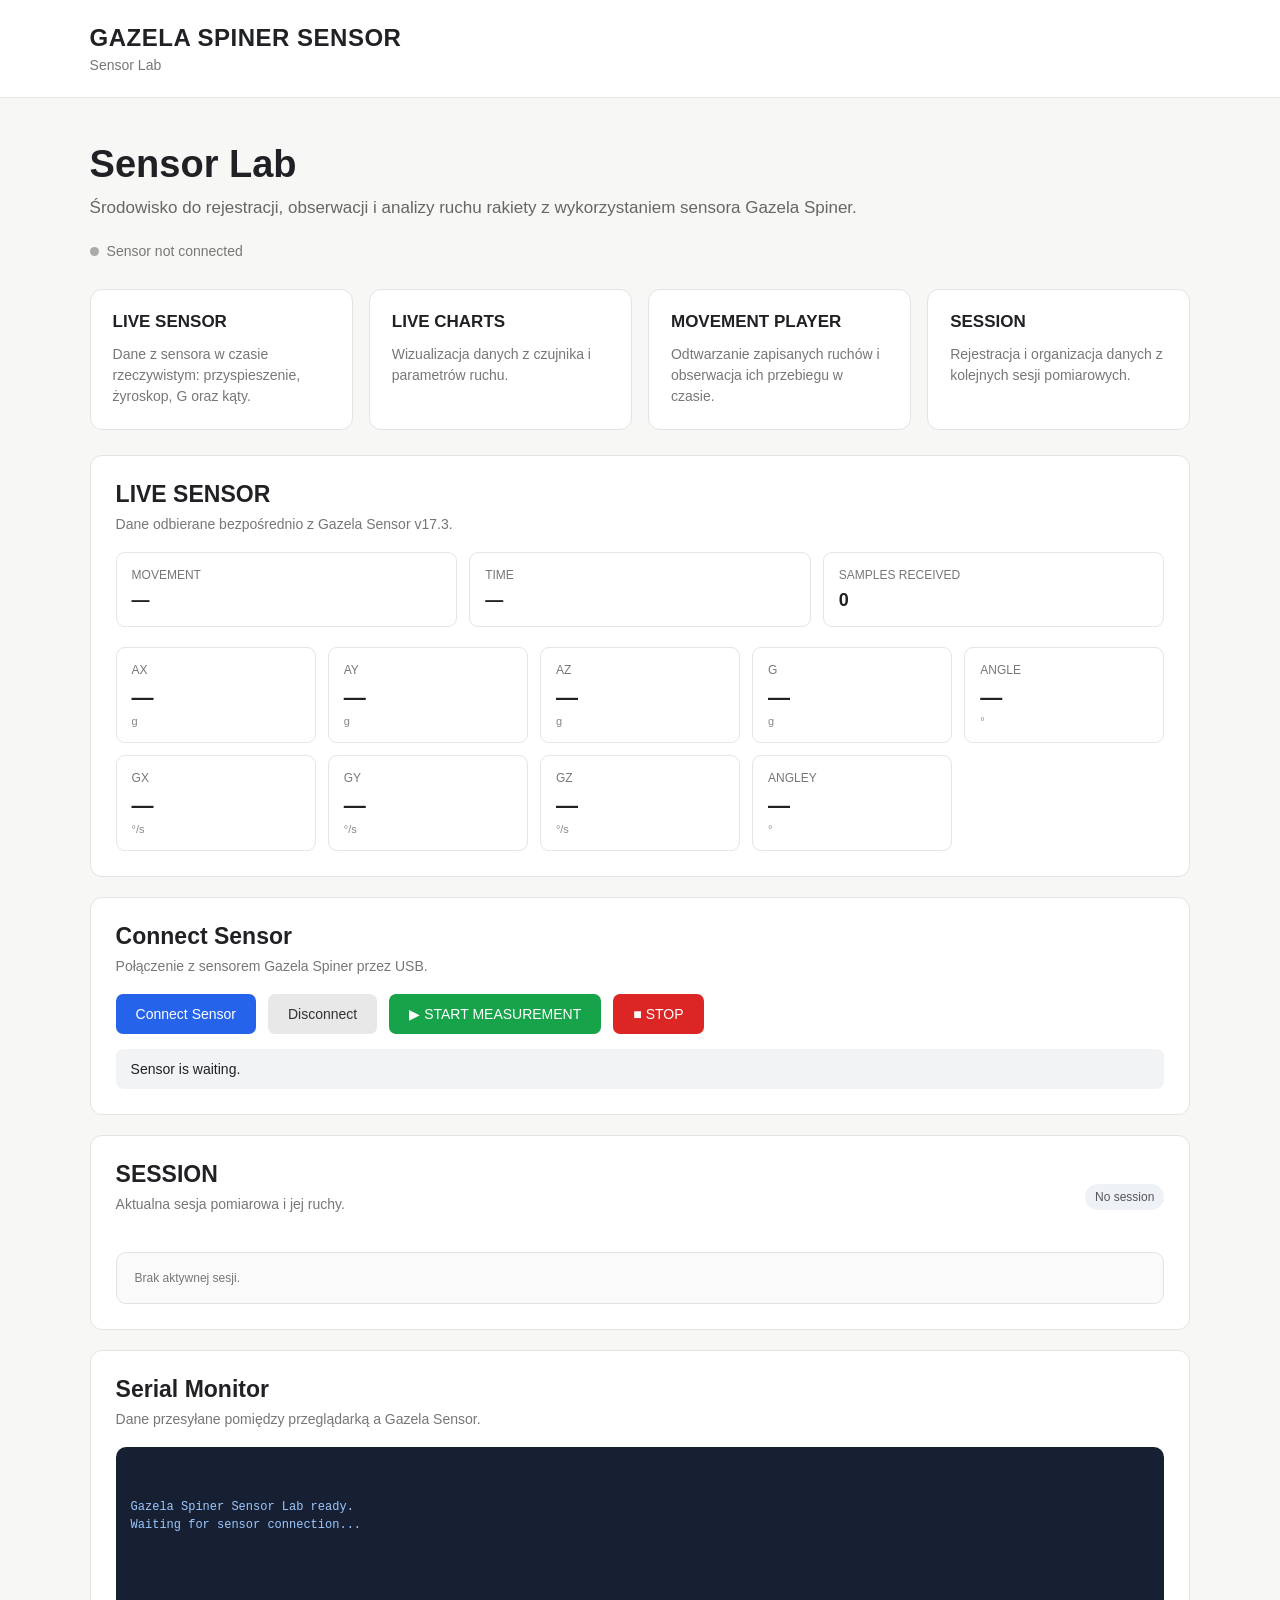
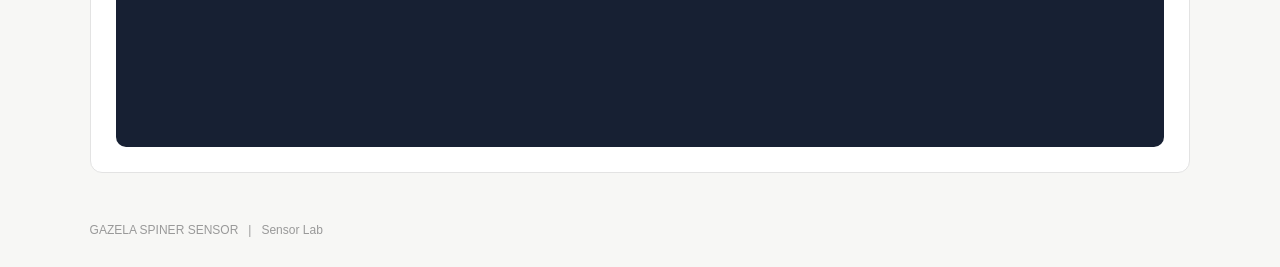
==== commit fbdae29d: "Update index.html" ====
--- a/index.html
+++ b/index.html
@@ -235,6 +235,96 @@
     button.stop:hover {
       background: #b91c1c;
     }
+
+    /* =========================================
+       SESSION / MOVEMENTS
+       ========================================= */
+
+    .session-header {
+      display: flex;
+      justify-content: space-between;
+      align-items: center;
+      gap: 15px;
+      flex-wrap: wrap;
+    }
+
+    .session-badge {
+      display: inline-block;
+      padding: 6px 10px;
+      border-radius: 20px;
+      background: #eef2f7;
+      color: #555;
+      font-size: 12px;
+    }
+
+    .movement-list {
+      display: grid;
+      gap: 12px;
+      margin-top: 20px;
+    }
+
+    .movement-card {
+      border: 1px solid #e2e2e2;
+      border-radius: 10px;
+      padding: 18px;
+      background: #fafafa;
+    }
+
+    .movement-card.active {
+      border-color: #2563eb;
+      background: #f4f8ff;
+    }
+
+    .movement-card.completed {
+      border-color: #22a06b;
+      background: #f3fbf6;
+    }
+
+    .movement-top {
+      display: flex;
+      justify-content: space-between;
+      align-items: center;
+      gap: 15px;
+      margin-bottom: 12px;
+    }
+
+    .movement-title {
+      font-size: 17px;
+      font-weight: bold;
+    }
+
+    .movement-status {
+      font-size: 12px;
+      color: #777;
+    }
+
+    .movement-data {
+      display: grid;
+      grid-template-columns: repeat(3, 1fr);
+      gap: 10px;
+    }
+
+    .movement-data-item {
+      background: white;
+      border: 1px solid #e8e8e8;
+      border-radius: 7px;
+      padding: 10px;
+    }
+
+    .movement-data-label {
+      color: #888;
+      font-size: 11px;
+      margin-bottom: 4px;
+    }
+
+    .movement-data-value {
+      font-size: 14px;
+      font-weight: bold;
+    }
+
+    /* =========================================
+       SERIAL MONITOR
+       ========================================= */
 
     .serial-monitor {
       background: #172033;
@@ -292,6 +382,7 @@
     }
 
     @media (max-width: 900px) {
+
       .modules {
         grid-template-columns: repeat(2, 1fr);
       }
@@ -300,12 +391,17 @@
         grid-template-columns: repeat(3, 1fr);
       }
 
+      .movement-data {
+        grid-template-columns: 1fr 1fr;
+      }
+
       .sensor-summary {
         grid-template-columns: 1fr;
       }
     }
 
     @media (max-width: 600px) {
+
       main {
         width: 92%;
         margin-top: 30px;
@@ -326,261 +422,587 @@
       header {
         padding: 20px 4%;
       }
+
+      .movement-data {
+        grid-template-columns: 1fr;
+      }
     }
   </style>
 </head>
 
+
 <body>
 
 <header>
+
   <h1>GAZELA SPINER SENSOR</h1>
-  <p>Sensor Lab</p>
+
+  <p>
+    Sensor Lab
+  </p>
+
 </header>
 
+
 <main>
 
+
+  <!-- =====================================================
+       HERO
+       ===================================================== -->
+
   <section class="hero">
-    <h2>Sensor Lab</h2>
+
+    <h2>
+      Sensor Lab
+    </h2>
 
     <p>
       Środowisko do rejestracji, obserwacji i analizy ruchu rakiety
       z wykorzystaniem sensora Gazela Spiner.
     </p>
 
+
     <div class="status">
-      <span id="statusDot" class="status-dot"></span>
-      <span id="statusText">Sensor not connected</span>
+
+      <span
+        id="statusDot"
+        class="status-dot">
+      </span>
+
+      <span id="statusText">
+        Sensor not connected
+      </span>
+
     </div>
+
   </section>
 
 
-  <!-- MODULES -->
+  <!-- =====================================================
+       MODULES
+       ===================================================== -->
 
   <section class="modules">
 
+
     <div class="module">
-      <h3>LIVE SENSOR</h3>
+
+      <h3>
+        LIVE SENSOR
+      </h3>
+
       <p>
         Dane z sensora w czasie rzeczywistym:
         przyspieszenie, żyroskop, G oraz kąty.
       </p>
+
     </div>
 
+
     <div class="module">
-      <h3>LIVE CHARTS</h3>
+
+      <h3>
+        LIVE CHARTS
+      </h3>
+
       <p>
         Wizualizacja danych z czujnika
         i parametrów ruchu.
       </p>
+
     </div>
 
+
     <div class="module">
-      <h3>MOVEMENT PLAYER</h3>
+
+      <h3>
+        MOVEMENT PLAYER
+      </h3>
+
       <p>
         Odtwarzanie zapisanych ruchów
         i obserwacja ich przebiegu w czasie.
       </p>
+
     </div>
 
+
     <div class="module">
-      <h3>SESSION</h3>
+
+      <h3>
+        SESSION
+      </h3>
+
       <p>
         Rejestracja i organizacja danych
         z kolejnych sesji pomiarowych.
       </p>
+
     </div>
 
+
   </section>
 
 
-  <!-- LIVE SENSOR -->
+  <!-- =====================================================
+       LIVE SENSOR
+       ===================================================== -->
 
   <section class="card">
 
-    <h2>LIVE SENSOR</h2>
+    <h2>
+      LIVE SENSOR
+    </h2>
 
     <div class="card-description">
       Dane odbierane bezpośrednio z Gazela Sensor v17.3.
     </div>
 
+
     <div class="sensor-summary">
 
+
       <div class="summary-item">
-        <div class="summary-label">MOVEMENT</div>
-        <div id="movementValue" class="summary-value">—</div>
+
+        <div class="summary-label">
+          MOVEMENT
+        </div>
+
+        <div
+          id="movementValue"
+          class="summary-value">
+          —
+        </div>
+
       </div>
 
+
       <div class="summary-item">
-        <div class="summary-label">TIME</div>
-        <div id="timeValue" class="summary-value">—</div>
+
+        <div class="summary-label">
+          TIME
+        </div>
+
+        <div
+          id="timeValue"
+          class="summary-value">
+          —
+        </div>
+
       </div>
 
+
       <div class="summary-item">
-        <div class="summary-label">SAMPLES RECEIVED</div>
-        <div id="samplesValue" class="summary-value">0</div>
+
+        <div class="summary-label">
+          SAMPLES RECEIVED
+        </div>
+
+        <div
+          id="samplesValue"
+          class="summary-value">
+          0
+        </div>
+
       </div>
 
+
     </div>
 
 
     <div class="values">
 
+
       <div class="value-card">
-        <div class="value-name">AX</div>
-        <div id="ax" class="value-number">—</div>
-        <div class="value-unit">g</div>
+
+        <div class="value-name">
+          AX
+        </div>
+
+        <div
+          id="ax"
+          class="value-number">
+          —
+        </div>
+
+        <div class="value-unit">
+          g
+        </div>
+
       </div>
 
+
       <div class="value-card">
-        <div class="value-name">AY</div>
-        <div id="ay" class="value-number">—</div>
-        <div class="value-unit">g</div>
+
+        <div class="value-name">
+          AY
+        </div>
+
+        <div
+          id="ay"
+          class="value-number">
+          —
+        </div>
+
+        <div class="value-unit">
+          g
+        </div>
+
       </div>
 
+
       <div class="value-card">
-        <div class="value-name">AZ</div>
-        <div id="az" class="value-number">—</div>
-        <div class="value-unit">g</div>
+
+        <div class="value-name">
+          AZ
+        </div>
+
+        <div
+          id="az"
+          class="value-number">
+          —
+        </div>
+
+        <div class="value-unit">
+          g
+        </div>
+
       </div>
 
+
       <div class="value-card">
-        <div class="value-name">G</div>
-        <div id="g" class="value-number">—</div>
-        <div class="value-unit">g</div>
+
+        <div class="value-name">
+          G
+        </div>
+
+        <div
+          id="g"
+          class="value-number">
+          —
+        </div>
+
+        <div class="value-unit">
+          g
+        </div>
+
       </div>
 
+
       <div class="value-card">
-        <div class="value-name">ANGLE</div>
-        <div id="angle" class="value-number">—</div>
-        <div class="value-unit">°</div>
+
+        <div class="value-name">
+          ANGLE
+        </div>
+
+        <div
+          id="angle"
+          class="value-number">
+          —
+        </div>
+
+        <div class="value-unit">
+          °
+        </div>
+
       </div>
 
+
       <div class="value-card">
-        <div class="value-name">GX</div>
-        <div id="gx" class="value-number">—</div>
-        <div class="value-unit">°/s</div>
+
+        <div class="value-name">
+          GX
+        </div>
+
+        <div
+          id="gx"
+          class="value-number">
+          —
+        </div>
+
+        <div class="value-unit">
+          °/s
+        </div>
+
       </div>
 
+
       <div class="value-card">
-        <div class="value-name">GY</div>
-        <div id="gy" class="value-number">—</div>
-        <div class="value-unit">°/s</div>
+
+        <div class="value-name">
+          GY
+        </div>
+
+        <div
+          id="gy"
+          class="value-number">
+          —
+        </div>
+
+        <div class="value-unit">
+          °/s
+        </div>
+
       </div>
 
+
       <div class="value-card">
-        <div class="value-name">GZ</div>
-        <div id="gz" class="value-number">—</div>
-        <div class="value-unit">°/s</div>
+
+        <div class="value-name">
+          GZ
+        </div>
+
+        <div
+          id="gz"
+          class="value-number">
+          —
+        </div>
+
+        <div class="value-unit">
+          °/s
+        </div>
+
       </div>
 
+
       <div class="value-card">
-        <div class="value-name">ANGLEY</div>
-        <div id="angley" class="value-number">—</div>
-        <div class="value-unit">°</div>
+
+        <div class="value-name">
+          ANGLEY
+        </div>
+
+        <div
+          id="angley"
+          class="value-number">
+          —
+        </div>
+
+        <div class="value-unit">
+          °
+        </div>
+
       </div>
 
+
     </div>
 
   </section>
 
 
-  <!-- CONNECT SENSOR -->
+  <!-- =====================================================
+       CONNECT SENSOR
+       ===================================================== -->
 
   <section class="card">
 
-    <h2>Connect Sensor</h2>
+    <h2>
+      Connect Sensor
+    </h2>
 
     <div class="card-description">
       Połączenie z sensorem Gazela Spiner przez USB.
     </div>
 
+
     <div class="controls">
+
 
       <button id="connectButton">
         Connect Sensor
       </button>
+
 
       <button
         id="disconnectButton"
         class="secondary"
         disabled>
+
         Disconnect
+
       </button>
+
 
       <button
         id="startButton"
         class="start"
         disabled>
+
         ▶ START MEASUREMENT
+
       </button>
+
 
       <button
         id="stopButton"
         class="stop"
         disabled>
+
         ■ STOP
+
       </button>
 
+
     </div>
 
-    <div id="measurementStatus" class="measurement-status">
+
+    <div
+      id="measurementStatus"
+      class="measurement-status">
+
       Sensor is waiting.
+
     </div>
 
+
   </section>
 
 
-  <!-- SERIAL MONITOR -->
+  <!-- =====================================================
+       SESSION
+       ===================================================== -->
 
   <section class="card">
 
-    <h2>Serial Monitor</h2>
+
+    <div class="session-header">
+
+      <div>
+
+        <h2>
+          SESSION
+        </h2>
+
+        <div class="card-description">
+          Aktualna sesja pomiarowa i jej ruchy.
+        </div>
+
+      </div>
+
+
+      <div
+        id="sessionBadge"
+        class="session-badge">
+
+        No session
+
+      </div>
+
+    </div>
+
+
+    <div
+      id="movementList"
+      class="movement-list">
+
+      <div class="movement-card">
+
+        <div class="movement-status">
+          Brak aktywnej sesji.
+        </div>
+
+      </div>
+
+    </div>
+
+
+  </section>
+
+
+  <!-- =====================================================
+       SERIAL MONITOR
+       ===================================================== -->
+
+  <section class="card">
+
+
+    <h2>
+      Serial Monitor
+    </h2>
+
 
     <div class="card-description">
-      Dane przesyłane pomiędzy przeglądarką a Gazela Sensor.
+
+      Dane przesyłane pomiędzy przeglądarką
+      a Gazela Sensor.
+
     </div>
 
-    <div id="serialMonitor" class="serial-monitor"></div>
+
+    <div
+      id="serialMonitor"
+      class="serial-monitor">
+    </div>
+
 
   </section>
 
+
 </main>
 
 
 <footer>
-  GAZELA SPINER SENSOR &nbsp; | &nbsp; Sensor Lab
+
+  GAZELA SPINER SENSOR
+  &nbsp; | &nbsp;
+  Sensor Lab
+
 </footer>
 
 
 <script>
 
-  // =========================================================
+
+  // ========================================================
   // GAZELA SPINER SENSOR LAB
-  // Web Serial interface
   //
   // Firmware:
   // Gazela Sensor v17.3
   //
-  // Command:
-  // S = START MEASUREMENT
-  // =========================================================
-
+  // SESSION
+  //   ├── Movement 1
+  //   ├── Movement 2
+  //   ├── Movement 3
+  //   ├── Movement 4
+  //   └── Movement 5
+  //
+  // Dane są obecnie przechowywane tylko w pamięci przeglądarki.
+  // ========================================================
+
+
+  // ========================================================
+  // SERIAL VARIABLES
+  // ========================================================
 
   let port = null;
+
   let reader = null;
+
   let writer = null;
 
   let keepReading = false;
+
   let measuring = false;
 
   let buffer = "";
 
+
+  // ========================================================
+  // SESSION DATA
+  // ========================================================
+
+  let currentSession = null;
+
+  let currentMovement = null;
+
+  let sessionCounter = 0;
+
   let samplesReceived = 0;
 
 
-  // =========================================================
+  // ========================================================
   // ELEMENTS
-  // =========================================================
+  // ========================================================
 
   const connectButton =
     document.getElementById("connectButton");
@@ -606,24 +1028,42 @@
   const measurementStatus =
     document.getElementById("measurementStatus");
 
-
-  // =========================================================
-  // SERIAL MONITOR
-  // =========================================================
-
-  function addSerialLine(text, type = "") {
-
-    const line = document.createElement("div");
-
-    line.className = "serial-line";
+  const movementList =
+    document.getElementById("movementList");
+
+  const sessionBadge =
+    document.getElementById("sessionBadge");
+
+
+  // ========================================================
+  // SERIAL LOG
+  // ========================================================
+
+  function addSerialLine(
+    text,
+    type = ""
+  ) {
+
+    const line =
+      document.createElement("div");
+
+    line.className =
+      "serial-line";
+
 
     if (type) {
+
       line.classList.add(type);
-    }
-
-    line.textContent = text;
+
+    }
+
+
+    line.textContent =
+      text;
+
 
     serialMonitor.appendChild(line);
+
 
     serialMonitor.scrollTop =
       serialMonitor.scrollHeight;
@@ -631,219 +1071,740 @@
   }
 
 
-  // =========================================================
+  // ========================================================
   // STATUS
-  // =========================================================
-
-  function setStatus(text, type = "") {
-
-    statusText.textContent = text;
+  // ========================================================
+
+  function setStatus(
+    text,
+    type = ""
+  ) {
+
+    statusText.textContent =
+      text;
+
 
     statusDot.className =
       "status-dot";
 
+
     if (type) {
+
       statusDot.classList.add(type);
+
     }
 
   }
 
 
-  // =========================================================
-  // CONNECT
-  // =========================================================
-
-  async function connectSensor() {
-
-    if (!("serial" in navigator)) {
-
-      alert(
-        "Ta przeglądarka nie obsługuje Web Serial. Użyj Google Chrome lub Microsoft Edge."
-      );
+  // ========================================================
+  // START NEW SESSION
+  // ========================================================
+
+  function createSession() {
+
+    sessionCounter++;
+
+
+    currentSession = {
+
+      id:
+        "SESSION-" +
+        Date.now(),
+
+      number:
+        sessionCounter,
+
+      startedAt:
+        new Date(),
+
+      movements: []
+
+    };
+
+
+    currentMovement =
+      null;
+
+
+    samplesReceived =
+      0;
+
+
+    document.getElementById(
+      "samplesValue"
+    ).textContent =
+      "0";
+
+
+    sessionBadge.textContent =
+      "Session " +
+      currentSession.number;
+
+
+    movementList.innerHTML = "";
+
+
+    measurementStatus.textContent =
+      "Session created. Waiting for movements.";
+
+    measurementStatus.className =
+      "measurement-status active";
+
+  }
+
+
+  // ========================================================
+  // CREATE MOVEMENT
+  // ========================================================
+
+  function createMovement(
+    movementNumber
+  ) {
+
+    if (!currentSession) {
+
+      createSession();
+
+    }
+
+
+    // Jeżeli taki ruch już istnieje,
+    // wykorzystujemy istniejący.
+
+    let movement =
+      currentSession.movements.find(
+        item =>
+          item.number === movementNumber
+      );
+
+
+    if (!movement) {
+
+      movement = {
+
+        number:
+          movementNumber,
+
+        samples: [],
+
+        startedAt:
+          new Date(),
+
+        endedAt:
+          null,
+
+        status:
+          "recording"
+
+      };
+
+
+      currentSession.movements.push(
+        movement
+      );
+
+    }
+
+
+    currentMovement =
+      movement;
+
+
+    renderMovements();
+
+  }
+
+
+  // ========================================================
+  // FINISH MOVEMENT
+  // ========================================================
+
+  function finishCurrentMovement() {
+
+    if (!currentMovement) {
 
       return;
-    }
-
-
-    try {
-
-      port = await navigator.serial.requestPort();
-
-      await port.open({
-        baudRate: 115200
-      });
-
-
-      setStatus(
-        "Sensor connected",
-        "connected"
-      );
-
-
-      addSerialLine(
-        "CONNECTED TO GAZELA SENSOR",
-        "serial-info"
-      );
-
-
-      connectButton.disabled = true;
-
-      disconnectButton.disabled = false;
-
-      startButton.disabled = false;
-
-
-      measurementStatus.textContent =
-        "Sensor connected. Ready for measurement.";
-
-      measurementStatus.className =
-        "measurement-status";
-
-
-      keepReading = true;
-
-      readSerial();
-
-
-    } catch (error) {
-
-      console.error(error);
-
-      addSerialLine(
-        "ERROR: " + error.message,
-        "serial-error"
-      );
-
-      setStatus(
-        "Connection error",
-        "error"
-      );
-
-    }
+
+    }
+
+
+    if (
+      currentMovement.status ===
+      "recording"
+    ) {
+
+      currentMovement.endedAt =
+        new Date();
+
+      currentMovement.status =
+        "completed";
+
+    }
+
+
+    renderMovements();
 
   }
 
 
-  // =========================================================
-  // READ SERIAL
-  // =========================================================
-
-  async function readSerial() {
-
-    if (!port) {
+  // ========================================================
+  // FINISH SESSION
+  // ========================================================
+
+  function finishSession() {
+
+    finishCurrentMovement();
+
+
+    if (currentSession) {
+
+      currentSession.endedAt =
+        new Date();
+
+    }
+
+
+    currentMovement =
+      null;
+
+
+    measuring =
+      false;
+
+
+    renderMovements();
+
+
+    measurementStatus.textContent =
+      "Session finished. " +
+      currentSession.movements.length +
+      " movement(s) received.";
+
+    measurementStatus.className =
+      "measurement-status finished";
+
+
+    setStatus(
+      "Measurement finished",
+      "connected"
+    );
+
+
+    startButton.disabled =
+      false;
+
+    stopButton.disabled =
+      true;
+
+  }
+
+
+  // ========================================================
+  // RENDER MOVEMENTS
+  // ========================================================
+
+  function renderMovements() {
+
+    if (
+      !currentSession ||
+      currentSession.movements.length === 0
+    ) {
+
+      movementList.innerHTML =
+
+        `<div class="movement-card">
+          <div class="movement-status">
+            Brak zarejestrowanych ruchów.
+          </div>
+        </div>`;
+
       return;
-    }
-
-
-    const decoder =
-      new TextDecoder();
-
-
-    try {
-
-      while (
-        port.readable &&
-        keepReading
+
+    }
+
+
+    movementList.innerHTML = "";
+
+
+    currentSession.movements.forEach(
+      movement => {
+
+        const card =
+          document.createElement("div");
+
+
+        card.className =
+          "movement-card";
+
+
+        if (
+          currentMovement &&
+          currentMovement.number ===
+          movement.number
+        ) {
+
+          card.classList.add(
+            "active"
+          );
+
+        }
+
+
+        if (
+          movement.status ===
+          "completed"
+        ) {
+
+          card.classList.add(
+            "completed"
+          );
+
+        }
+
+
+        const sampleCount =
+          movement.samples.length;
+
+
+        let duration =
+          "—";
+
+
+        if (
+          movement.samples.length > 1
+        ) {
+
+          const first =
+            movement.samples[0];
+
+          const last =
+            movement.samples[
+              movement.samples.length - 1
+            ];
+
+
+          duration =
+            (
+              last.timeMs -
+              first.timeMs
+            ) +
+            " ms";
+
+        }
+
+
+        let lastSample =
+          null;
+
+
+        if (sampleCount > 0) {
+
+          lastSample =
+            movement.samples[
+              sampleCount - 1
+            ];
+
+        }
+
+
+        const lastG =
+          lastSample
+            ? lastSample.G.toFixed(3)
+            : "—";
+
+
+        const lastAngle =
+          lastSample
+            ? lastSample.Angle.toFixed(2)
+            : "—";
+
+
+        const lastGZ =
+          lastSample
+            ? lastSample.GZ.toFixed(2)
+            : "—";
+
+
+        card.innerHTML = `
+
+          <div class="movement-top">
+
+            <div class="movement-title">
+              Movement ${movement.number}
+            </div>
+
+            <div class="movement-status">
+              ${
+                movement.status === "completed"
+                  ? "Completed"
+                  : "Recording"
+              }
+            </div>
+
+          </div>
+
+
+          <div class="movement-data">
+
+            <div class="movement-data-item">
+
+              <div class="movement-data-label">
+                Samples
+              </div>
+
+              <div class="movement-data-value">
+                ${sampleCount}
+              </div>
+
+            </div>
+
+
+            <div class="movement-data-item">
+
+              <div class="movement-data-label">
+                Duration
+              </div>
+
+              <div class="movement-data-value">
+                ${duration}
+              </div>
+
+            </div>
+
+
+            <div class="movement-data-item">
+
+              <div class="movement-data-label">
+                Last G
+              </div>
+
+              <div class="movement-data-value">
+                ${lastG} g
+              </div>
+
+            </div>
+
+
+            <div class="movement-data-item">
+
+              <div class="movement-data-label">
+                Last Angle
+              </div>
+
+              <div class="movement-data-value">
+                ${lastAngle}°
+              </div>
+
+            </div>
+
+
+            <div class="movement-data-item">
+
+              <div class="movement-data-label">
+                Last GZ
+              </div>
+
+              <div class="movement-data-value">
+                ${lastGZ} °/s
+              </div>
+
+            </div>
+
+          </div>
+        `;
+
+
+        movementList.appendChild(
+          card
+        );
+
+      }
+    );
+
+  }
+
+
+  // ========================================================
+  // UPDATE LIVE SENSOR
+  // ========================================================
+
+  function updateLiveSensor(
+    data
+  ) {
+
+    document.getElementById(
+      "movementValue"
+    ).textContent =
+      data.movement;
+
+
+    document.getElementById(
+      "timeValue"
+    ).textContent =
+      data.timeMs +
+      " ms";
+
+
+    setNumber(
+      "ax",
+      data.AX
+    );
+
+    setNumber(
+      "ay",
+      data.AY
+    );
+
+    setNumber(
+      "az",
+      data.AZ
+    );
+
+    setNumber(
+      "g",
+      data.G
+    );
+
+    setNumber(
+      "angle",
+      data.Angle
+    );
+
+    setNumber(
+      "gx",
+      data.GX
+    );
+
+    setNumber(
+      "gy",
+      data.GY
+    );
+
+    setNumber(
+      "gz",
+      data.GZ
+    );
+
+    setNumber(
+      "angley",
+      data.AngleY
+    );
+
+  }
+
+
+  // ========================================================
+  // PARSE SENSOR DATA
+  // ========================================================
+
+  function parseSensorData(
+    line
+  ) {
+
+    const parts =
+      line.split(",");
+
+
+    if (
+      parts.length < 11
+    ) {
+
+      return;
+
+    }
+
+
+    const movement =
+      Number(parts[0]);
+
+
+    const timeMs =
+      Number(parts[1]);
+
+
+    if (
+      !Number.isFinite(movement) ||
+      !Number.isFinite(timeMs)
+    ) {
+
+      return;
+
+    }
+
+
+    const data = {
+
+      movement:
+        movement,
+
+      timeMs:
+        timeMs,
+
+      AX:
+        Number(parts[2]),
+
+      AY:
+        Number(parts[3]),
+
+      AZ:
+        Number(parts[4]),
+
+      G:
+        Number(parts[5]),
+
+      Angle:
+        Number(parts[6]),
+
+      GX:
+        Number(parts[7]),
+
+      GY:
+        Number(parts[8]),
+
+      GZ:
+        Number(parts[9]),
+
+      AngleY:
+        Number(parts[10])
+
+    };
+
+
+    // ------------------------------------------
+    // CHECK NUMBERS
+    // ------------------------------------------
+
+    if (
+      !Number.isFinite(data.AX) ||
+      !Number.isFinite(data.AY) ||
+      !Number.isFinite(data.AZ) ||
+      !Number.isFinite(data.G) ||
+      !Number.isFinite(data.Angle) ||
+      !Number.isFinite(data.GX) ||
+      !Number.isFinite(data.GY) ||
+      !Number.isFinite(data.GZ) ||
+      !Number.isFinite(data.AngleY)
+    ) {
+
+      return;
+
+    }
+
+
+    // ------------------------------------------
+    // SESSION
+    // ------------------------------------------
+
+    if (!currentSession) {
+
+      createSession();
+
+    }
+
+
+    // ------------------------------------------
+    // MOVEMENT
+    // ------------------------------------------
+
+    if (
+      !currentMovement ||
+      currentMovement.number !==
+      movement
+    ) {
+
+      if (
+        currentMovement
       ) {
 
-        reader =
-          port.readable.getReader();
-
-
-        try {
-
-          while (true) {
-
-            const {
-              value,
-              done
-            } = await reader.read();
-
-
-            if (done) {
-              break;
-            }
-
-
-            if (value) {
-
-              const text =
-                decoder.decode(
-                  value,
-                  { stream: true }
-                );
-
-
-              processSerialText(text);
-
-            }
-
-          }
-
-        } finally {
-
-          reader.releaseLock();
-
-          reader = null;
-
-        }
+        finishCurrentMovement();
 
       }
 
-    } catch (error) {
-
-      console.error(error);
-
-      addSerialLine(
-        "SERIAL ERROR: " + error.message,
-        "serial-error"
-      );
-
-    }
+
+      createMovement(
+        movement
+      );
+
+    }
+
+
+    // ------------------------------------------
+    // SAVE SAMPLE IN MEMORY
+    // ------------------------------------------
+
+    currentMovement.samples.push(
+      data
+    );
+
+
+    samplesReceived++;
+
+
+    // ------------------------------------------
+    // LIVE DISPLAY
+    // ------------------------------------------
+
+    document.getElementById(
+      "samplesValue"
+    ).textContent =
+      samplesReceived;
+
+
+    updateLiveSensor(
+      data
+    );
+
+
+    // ------------------------------------------
+    // UPDATE MOVEMENT UI
+    // ------------------------------------------
+
+    renderMovements();
 
   }
 
 
-  // =========================================================
-  // PROCESS SERIAL TEXT
-  // =========================================================
-
-  function processSerialText(text) {
-
-    buffer += text;
-
-
-    const lines =
-      buffer.split(/\r?\n/);
-
-
-    buffer =
-      lines.pop();
-
-
-    for (const line of lines) {
-
-      const clean =
-        line.trim();
-
-
-      if (!clean) {
-        continue;
-      }
-
-
-      processSerialLine(clean);
-
-    }
+  // ========================================================
+  // NUMBER DISPLAY
+  // ========================================================
+
+  function setNumber(
+    id,
+    value
+  ) {
+
+    const element =
+      document.getElementById(
+        id
+      );
+
+
+    if (
+      !Number.isFinite(value)
+    ) {
+
+      element.textContent =
+        "—";
+
+      return;
+
+    }
+
+
+    element.textContent =
+      value.toFixed(3);
 
   }
 
 
-  // =========================================================
+  // ========================================================
   // PROCESS SERIAL LINE
-  // =========================================================
-
-  function processSerialLine(line) {
+  // ========================================================
+
+  function processSerialLine(
+    line
+  ) {
 
     addSerialLine(
       line,
@@ -851,11 +1812,13 @@
     );
 
 
-    // -----------------------------------------
+    // ------------------------------------------
     // READY
-    // -----------------------------------------
-
-    if (line === "READY") {
+    // ------------------------------------------
+
+    if (
+      line === "READY"
+    ) {
 
       if (!measuring) {
 
@@ -867,44 +1830,164 @@
       }
 
       return;
-    }
-
-
-    // -----------------------------------------
+
+    }
+
+
+    // ------------------------------------------
+    // START
+    // ------------------------------------------
+
+    if (
+      line === "INFO,START"
+    ) {
+
+      measuring =
+        true;
+
+
+      if (!currentSession) {
+
+        createSession();
+
+      }
+
+
+      setStatus(
+        "Measurement running",
+        "measuring"
+      );
+
+
+      measurementStatus.textContent =
+        "Measurement running...";
+
+
+      measurementStatus.className =
+        "measurement-status active";
+
+
+      return;
+
+    }
+
+
+    // ------------------------------------------
+    // PREPARE
+    // ------------------------------------------
+
+    if (
+      line === "INFO,PREPARE"
+    ) {
+
+      measuring =
+        true;
+
+
+      setStatus(
+        "Preparing sensor...",
+        "measuring"
+      );
+
+
+      measurementStatus.textContent =
+        "Preparing measurement...";
+
+
+      measurementStatus.className =
+        "measurement-status active";
+
+
+      return;
+
+    }
+
+
+    // ------------------------------------------
+    // MOVEMENT
+    // ------------------------------------------
+
+    if (
+      line.startsWith(
+        "INFO,MOVEMENT_"
+      )
+    ) {
+
+      const match =
+        line.match(
+          /INFO,MOVEMENT_(\d+)/
+        );
+
+
+      if (match) {
+
+        const movementNumber =
+          Number(match[1]);
+
+
+        if (
+          currentMovement &&
+          currentMovement.number !==
+          movementNumber
+        ) {
+
+          finishCurrentMovement();
+
+        }
+
+
+        createMovement(
+          movementNumber
+        );
+
+
+        setStatus(
+          "Movement " +
+          movementNumber,
+          "measuring"
+        );
+
+      }
+
+
+      return;
+
+    }
+
+
+    // ------------------------------------------
+    // WAIT
+    // ------------------------------------------
+
+    if (
+      line.startsWith(
+        "INFO,WAIT_AFTER_MOVEMENT_"
+      )
+    ) {
+
+      return;
+
+    }
+
+
+    // ------------------------------------------
     // END
-    // -----------------------------------------
+    // ------------------------------------------
 
     if (
-      line === "END" ||
-      line.startsWith("END,")
+      line === "END,ALL_MOVEMENTS"
     ) {
 
-      measuring = false;
-
-      stopButton.disabled = true;
-
-      startButton.disabled = false;
-
-      setStatus(
-        "Measurement finished",
-        "connected"
-      );
-
-
-      measurementStatus.textContent =
-        "Measurement finished. Sensor is ready.";
-
-      measurementStatus.className =
-        "measurement-status finished";
-
+      finishSession();
 
       return;
-    }
-
-
-    // -----------------------------------------
+
+    }
+
+
+    // ------------------------------------------
     // HEADER
-    // -----------------------------------------
+    // ------------------------------------------
 
     if (
       line.startsWith(
@@ -912,187 +1995,291 @@
       )
     ) {
 
+      addSerialLine(
+        "CSV HEADER DETECTED",
+        "serial-info"
+      );
+
+
       return;
-    }
-
-
-    // -----------------------------------------
-    // CSV DATA
-    // -----------------------------------------
+
+    }
+
+
+    // ------------------------------------------
+    // ERROR
+    // ------------------------------------------
 
     if (
-      line.includes(",")
+      line === "ERROR,IMU"
     ) {
 
-      parseSensorData(line);
-
-    }
+      setStatus(
+        "IMU error",
+        "error"
+      );
+
+
+      addSerialLine(
+        "IMU ERROR",
+        "serial-error"
+      );
+
+
+      return;
+
+    }
+
+
+    // ------------------------------------------
+    // DATA
+    // ------------------------------------------
+
+    parseSensorData(
+      line
+    );
 
   }
 
 
-  // =========================================================
-  // PARSE SENSOR DATA
-  //
-  // v17.3:
-  //
-  // MOVEMENT,
-  // TIME_ms,
-  // AX,
-  // AY,
-  // AZ,
-  // G,
-  // Angle,
-  // GX,
-  // GY,
-  // GZ,
-  // AngleY
-  // =========================================================
-
-  function parseSensorData(line) {
-
-    const parts =
-      line.split(",");
-
-
-    if (parts.length < 11) {
+  // ========================================================
+  // SERIAL READ
+  // ========================================================
+
+  async function readSerial() {
+
+    if (!port) {
+
       return;
-    }
-
-
-    const movement =
-      parts[0];
-
-    const time =
-      parts[1];
-
-    const ax =
-      parseFloat(parts[2]);
-
-    const ay =
-      parseFloat(parts[3]);
-
-    const az =
-      parseFloat(parts[4]);
-
-    const g =
-      parseFloat(parts[5]);
-
-    const angle =
-      parseFloat(parts[6]);
-
-    const gx =
-      parseFloat(parts[7]);
-
-    const gy =
-      parseFloat(parts[8]);
-
-    const gz =
-      parseFloat(parts[9]);
-
-    const angley =
-      parseFloat(parts[10]);
-
-
-    // -----------------------------------------
-    // UPDATE COUNTER
-    // -----------------------------------------
-
-    samplesReceived++;
-
-    document.getElementById(
-      "samplesValue"
-    ).textContent =
-      samplesReceived;
-
-
-    // -----------------------------------------
-    // UPDATE VALUES
-    // -----------------------------------------
-
-    setValue(
-      "movementValue",
-      movement
-    );
-
-    setValue(
-      "timeValue",
-      time + " ms"
-    );
-
-
-    setNumber("ax", ax);
-
-    setNumber("ay", ay);
-
-    setNumber("az", az);
-
-    setNumber("g", g);
-
-    setNumber("angle", angle);
-
-    setNumber("gx", gx);
-
-    setNumber("gy", gy);
-
-    setNumber("gz", gz);
-
-    setNumber("angley", angley);
+
+    }
+
+
+    const decoder =
+      new TextDecoder();
+
+
+    try {
+
+      while (
+        port.readable &&
+        keepReading
+      ) {
+
+        reader =
+          port.readable.getReader();
+
+
+        try {
+
+          while (true) {
+
+            const {
+              value,
+              done
+            } =
+              await reader.read();
+
+
+            if (done) {
+
+              break;
+
+            }
+
+
+            if (!value) {
+
+              continue;
+
+            }
+
+
+            const text =
+              decoder.decode(
+                value,
+                {
+                  stream: true
+                }
+              );
+
+
+            buffer +=
+              text;
+
+
+            const lines =
+              buffer.split(
+                /\r?\n/
+              );
+
+
+            buffer =
+              lines.pop();
+
+
+            for (
+              const line
+              of lines
+            ) {
+
+              const clean =
+                line.trim();
+
+
+              if (
+                clean
+              ) {
+
+                processSerialLine(
+                  clean
+                );
+
+              }
+
+            }
+
+          }
+
+        }
+        finally {
+
+          reader.releaseLock();
+
+          reader = null;
+
+        }
+
+      }
+
+    }
+    catch (error) {
+
+      console.error(
+        error
+      );
+
+
+      addSerialLine(
+        "SERIAL ERROR: " +
+        error.message,
+        "serial-error"
+      );
+
+
+      setStatus(
+        "Serial error",
+        "error"
+      );
+
+    }
 
   }
 
 
-  // =========================================================
-  // VALUE HELPERS
-  // =========================================================
-
-  function setValue(
-    id,
-    value
-  ) {
-
-    document.getElementById(id)
-      .textContent = value;
+  // ========================================================
+  // CONNECT SENSOR
+  // ========================================================
+
+  async function connectSensor() {
+
+    if (
+      !("serial" in navigator)
+    ) {
+
+      alert(
+        "Web Serial API nie jest dostępne. Użyj Google Chrome lub Microsoft Edge."
+      );
+
+
+      return;
+
+    }
+
+
+    try {
+
+      port =
+        await navigator.serial.requestPort();
+
+
+      await port.open({
+        baudRate: 115200
+      });
+
+
+      setStatus(
+        "Sensor connected",
+        "connected"
+      );
+
+
+      addSerialLine(
+        "CONNECTED TO GAZELA SENSOR",
+        "serial-info"
+      );
+
+
+      addSerialLine(
+        "BAUD RATE: 115200",
+        "serial-info"
+      );
+
+
+      connectButton.disabled =
+        true;
+
+
+      disconnectButton.disabled =
+        false;
+
+
+      startButton.disabled =
+        false;
+
+
+      measurementStatus.textContent =
+        "Sensor connected. Ready for measurement.";
+
+
+      measurementStatus.className =
+        "measurement-status";
+
+
+      keepReading =
+        true;
+
+
+      readSerial();
+
+    }
+    catch (error) {
+
+      console.error(
+        error
+      );
+
+
+      addSerialLine(
+        "CONNECTION ERROR: " +
+        error.message,
+        "serial-error"
+      );
+
+
+      setStatus(
+        "Connection error",
+        "error"
+      );
+
+    }
 
   }
 
 
-  function setNumber(
-    id,
-    value
-  ) {
-
-    const element =
-      document.getElementById(id);
-
-
-    if (
-      value === null ||
-      value === undefined ||
-      Number.isNaN(value)
-    ) {
-
-      element.textContent = "—";
-
-      return;
-    }
-
-
-    element.textContent =
-      value.toFixed(3);
-
-  }
-
-
-  // =========================================================
+  // ========================================================
   // START MEASUREMENT
-  //
-  // Arduino v17.3 expects:
-  //
-  // S
-  //
-  // followed by newline.
-  // =========================================================
+  // ========================================================
 
   async function startMeasurement() {
 
@@ -1102,50 +2289,63 @@
         "Najpierw połącz sensor."
       );
 
+
       return;
+
     }
 
 
     if (!port.writable) {
 
       addSerialLine(
-        "ERROR: Serial port is not writable.",
+        "ERROR: Port is not writable.",
         "serial-error"
       );
 
+
       return;
-    }
-
+
+    }
+
+
+    // ------------------------------------------
+    // NEW SESSION
+    // ------------------------------------------
+
+    createSession();
+
+
+    measuring =
+      true;
+
+
+    setStatus(
+      "Starting measurement...",
+      "measuring"
+    );
+
+
+    measurementStatus.textContent =
+      "Starting measurement...";
+
+
+    measurementStatus.className =
+      "measurement-status active";
+
+
+    startButton.disabled =
+      true;
+
+
+    stopButton.disabled =
+      false;
+
+
+    // ------------------------------------------
+    // SEND S
+    // ------------------------------------------
 
     try {
-
-      samplesReceived = 0;
-
-      document.getElementById(
-        "samplesValue"
-      ).textContent = "0";
-
-
-      measuring = true;
-
-
-      setStatus(
-        "Measurement running",
-        "measuring"
-      );
-
-
-      measurementStatus.textContent =
-        "Measurement running...";
-
-      measurementStatus.className =
-        "measurement-status active";
-
-
-      startButton.disabled = true;
-
-      stopButton.disabled = false;
-
 
       writer =
         port.writable.getWriter();
@@ -1156,7 +2356,9 @@
 
 
       await writer.write(
-        encoder.encode("S\n")
+        encoder.encode(
+          "S\n"
+        )
       );
 
 
@@ -1170,28 +2372,44 @@
         "serial-info"
       );
 
-
-    } catch (error) {
-
-      console.error(error);
+    }
+    catch (error) {
+
+      console.error(
+        error
+      );
 
 
       if (writer) {
 
         try {
+
           writer.releaseLock();
-        } catch (e) {}
+
+        }
+        catch (e) {}
 
         writer = null;
 
       }
 
 
-      measuring = false;
-
-      startButton.disabled = false;
-
-      stopButton.disabled = true;
+      measuring =
+        false;
+
+
+      startButton.disabled =
+        false;
+
+
+      stopButton.disabled =
+        true;
+
+
+      setStatus(
+        "Measurement error",
+        "error"
+      );
 
 
       addSerialLine(
@@ -1200,35 +2418,33 @@
         "serial-error"
       );
 
-
-      setStatus(
-        "Measurement error",
-        "error"
-      );
-
     }
 
   }
 
 
-  // =========================================================
+  // ========================================================
   // STOP
-  //
-  // NOTE:
-  // The current firmware may not implement
-  // a STOP command yet.
-  //
-  // Therefore this button currently stops
-  // the browser-side measurement state.
-  // =========================================================
-
-  async function stopMeasurement() {
-
-    measuring = false;
-
-    stopButton.disabled = true;
-
-    startButton.disabled = false;
+  // ========================================================
+
+  function stopMeasurement() {
+
+    /*
+      v17.3 nie ma obecnie osobnej komendy STOP.
+      Ten przycisk zatrzymuje tylko stan aplikacji.
+    */
+
+
+    measuring =
+      false;
+
+
+    stopButton.disabled =
+      true;
+
+
+    startButton.disabled =
+      false;
 
 
     setStatus(
@@ -1238,29 +2454,33 @@
 
 
     measurementStatus.textContent =
-      "Measurement stopped from browser.";
+      "Measurement state stopped in browser.";
+
 
     measurementStatus.className =
       "measurement-status";
 
 
     addSerialLine(
-      "> STOP (browser)",
+      "> STOP (browser only)",
       "serial-info"
     );
 
   }
 
 
-  // =========================================================
+  // ========================================================
   // DISCONNECT
-  // =========================================================
+  // ========================================================
 
   async function disconnectSensor() {
 
-    keepReading = false;
-
-    measuring = false;
+    keepReading =
+      false;
+
+
+    measuring =
+      false;
 
 
     try {
@@ -1273,9 +2493,12 @@
 
       }
 
-    } catch (error) {
-
-      console.warn(error);
+    }
+    catch (error) {
+
+      console.warn(
+        error
+      );
 
     }
 
@@ -1288,23 +2511,34 @@
 
       }
 
-    } catch (error) {
-
-      console.warn(error);
-
-    }
-
-
-    port = null;
-
-
-    connectButton.disabled = false;
-
-    disconnectButton.disabled = true;
-
-    startButton.disabled = true;
-
-    stopButton.disabled = true;
+    }
+    catch (error) {
+
+      console.warn(
+        error
+      );
+
+    }
+
+
+    port =
+      null;
+
+
+    connectButton.disabled =
+      false;
+
+
+    disconnectButton.disabled =
+      true;
+
+
+    startButton.disabled =
+      true;
+
+
+    stopButton.disabled =
+      true;
 
 
     setStatus(
@@ -1314,6 +2548,7 @@
 
     measurementStatus.textContent =
       "Sensor disconnected.";
+
 
     measurementStatus.className =
       "measurement-status";
@@ -1327,9 +2562,9 @@
   }
 
 
-  // =========================================================
+  // ========================================================
   // BUTTON EVENTS
-  // =========================================================
+  // ========================================================
 
   connectButton.addEventListener(
     "click",
@@ -1355,18 +2590,22 @@
   );
 
 
-  // =========================================================
+  // ========================================================
   // INITIAL STATE
-  // =========================================================
-
-  if (!("serial" in navigator)) {
+  // ========================================================
+
+  if (
+    !("serial" in navigator)
+  ) {
 
     setStatus(
       "Web Serial unavailable",
       "error"
     );
 
-    connectButton.disabled = true;
+
+    connectButton.disabled =
+      true;
 
 
     addSerialLine(
@@ -1377,12 +2616,13 @@
   }
 
 
-  // =========================================================
-  // OPTIONAL:
-  // HANDLE DEVICE DISCONNECT
-  // =========================================================
-
-  if ("serial" in navigator) {
+  // ========================================================
+  // DEVICE DISCONNECT
+  // ========================================================
+
+  if (
+    "serial" in navigator
+  ) {
 
     navigator.serial.addEventListener(
       "disconnect",
@@ -1402,6 +2642,23 @@
 
   }
 
+
+  // ========================================================
+  // INITIAL MESSAGE
+  // ========================================================
+
+  addSerialLine(
+    "Gazela Spiner Sensor Lab ready.",
+    "serial-info"
+  );
+
+
+  addSerialLine(
+    "Waiting for sensor connection...",
+    "serial-info"
+  );
+
+
 </script>
 
 </body>
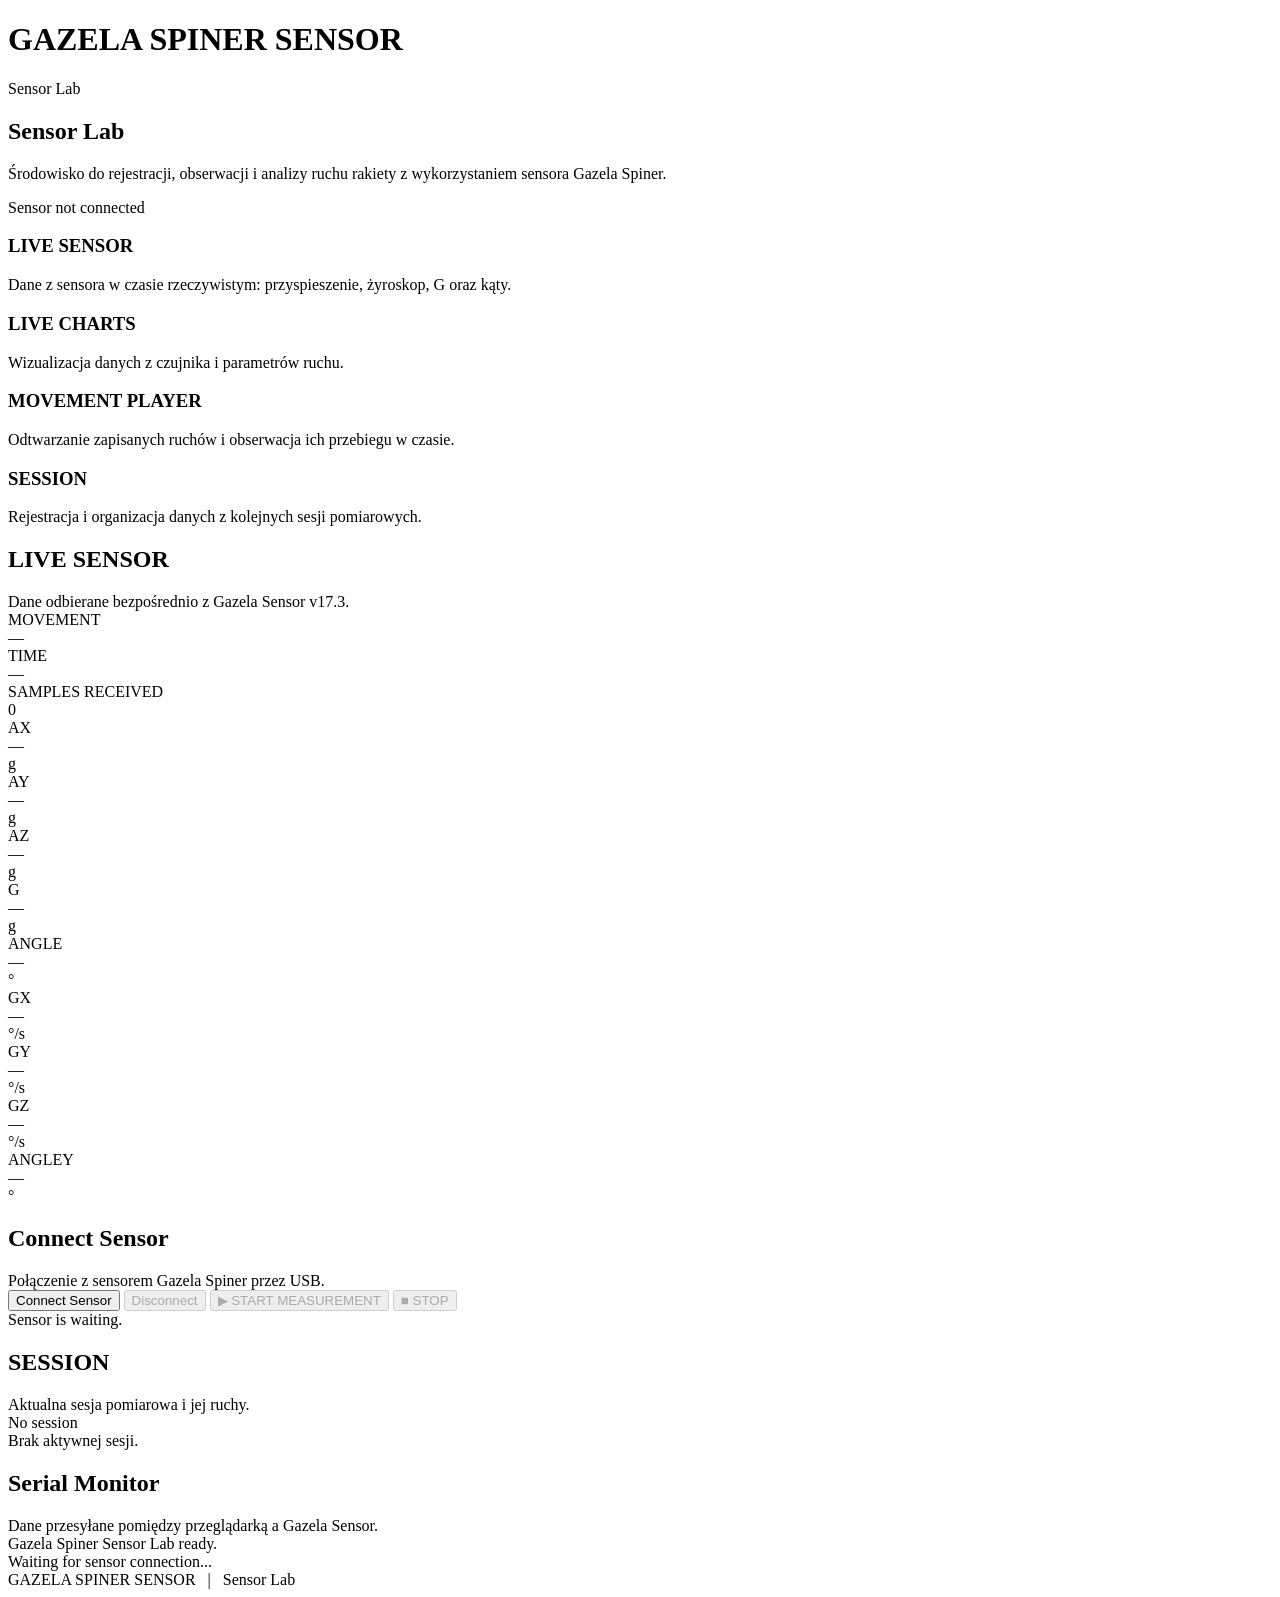
==== commit 5b2153e6: "Update index.html" ====
--- a/index.html
+++ b/index.html
@@ -6,428 +6,6 @@
 
   <title>Gazela Spiner Sensor Lab</title>
 
-  <style>
-    * {
-      box-sizing: border-box;
-    }
-
-    body {
-      margin: 0;
-      font-family: Arial, Helvetica, sans-serif;
-      background: #f7f7f5;
-      color: #202124;
-    }
-
-    header {
-      background: white;
-      border-bottom: 1px solid #e5e5e5;
-      padding: 24px 7%;
-    }
-
-    header h1 {
-      margin: 0;
-      font-size: 24px;
-      letter-spacing: 0.5px;
-    }
-
-    header p {
-      margin: 5px 0 0;
-      color: #777;
-      font-size: 14px;
-    }
-
-    main {
-      width: 86%;
-      max-width: 1200px;
-      margin: 45px auto;
-    }
-
-    .hero {
-      margin-bottom: 30px;
-    }
-
-    .hero h2 {
-      font-size: 38px;
-      margin: 0 0 12px;
-    }
-
-    .hero p {
-      margin: 0;
-      color: #666;
-      font-size: 17px;
-    }
-
-    .status {
-      margin-top: 25px;
-      font-size: 14px;
-      color: #777;
-      display: flex;
-      align-items: center;
-      gap: 8px;
-    }
-
-    .status-dot {
-      width: 9px;
-      height: 9px;
-      border-radius: 50%;
-      background: #aaa;
-    }
-
-    .status-dot.connected {
-      background: #22a06b;
-    }
-
-    .status-dot.measuring {
-      background: #2563eb;
-    }
-
-    .status-dot.error {
-      background: #d93025;
-    }
-
-    .modules {
-      display: grid;
-      grid-template-columns: repeat(4, 1fr);
-      gap: 16px;
-      margin-bottom: 25px;
-    }
-
-    .module {
-      background: white;
-      border: 1px solid #e3e3e3;
-      border-radius: 12px;
-      padding: 22px;
-      min-height: 120px;
-    }
-
-    .module h3 {
-      margin: 0 0 12px;
-      font-size: 17px;
-    }
-
-    .module p {
-      margin: 0;
-      color: #777;
-      font-size: 14px;
-      line-height: 1.5;
-    }
-
-    .card {
-      background: white;
-      border: 1px solid #e3e3e3;
-      border-radius: 12px;
-      padding: 25px;
-      margin-bottom: 20px;
-    }
-
-    .card h2 {
-      margin: 0 0 8px;
-      font-size: 23px;
-    }
-
-    .card-description {
-      color: #777;
-      font-size: 14px;
-      margin-bottom: 20px;
-    }
-
-    .sensor-summary {
-      display: grid;
-      grid-template-columns: repeat(3, 1fr);
-      gap: 12px;
-      margin-bottom: 20px;
-    }
-
-    .summary-item {
-      border: 1px solid #e5e5e5;
-      border-radius: 9px;
-      padding: 15px;
-    }
-
-    .summary-label {
-      color: #777;
-      font-size: 12px;
-      margin-bottom: 8px;
-    }
-
-    .summary-value {
-      font-size: 18px;
-      font-weight: bold;
-    }
-
-    .values {
-      display: grid;
-      grid-template-columns: repeat(5, 1fr);
-      gap: 12px;
-    }
-
-    .value-card {
-      border: 1px solid #e5e5e5;
-      border-radius: 9px;
-      padding: 15px;
-      min-height: 85px;
-    }
-
-    .value-name {
-      font-size: 12px;
-      color: #777;
-      margin-bottom: 8px;
-    }
-
-    .value-number {
-      font-size: 22px;
-      font-weight: bold;
-    }
-
-    .value-unit {
-      font-size: 11px;
-      color: #888;
-      margin-top: 4px;
-    }
-
-    .controls {
-      display: flex;
-      flex-wrap: wrap;
-      gap: 12px;
-      margin-top: 20px;
-    }
-
-    button {
-      border: none;
-      border-radius: 7px;
-      padding: 12px 20px;
-      font-size: 14px;
-      cursor: pointer;
-      background: #2563eb;
-      color: white;
-    }
-
-    button:hover {
-      background: #1d4ed8;
-    }
-
-    button:disabled {
-      background: #b8b8b8;
-      cursor: not-allowed;
-    }
-
-    button.secondary {
-      background: #e8e8e8;
-      color: #333;
-    }
-
-    button.secondary:hover {
-      background: #dcdcdc;
-    }
-
-    button.start {
-      background: #16a34a;
-    }
-
-    button.start:hover {
-      background: #15803d;
-    }
-
-    button.stop {
-      background: #dc2626;
-    }
-
-    button.stop:hover {
-      background: #b91c1c;
-    }
-
-    /* =========================================
-       SESSION / MOVEMENTS
-       ========================================= */
-
-    .session-header {
-      display: flex;
-      justify-content: space-between;
-      align-items: center;
-      gap: 15px;
-      flex-wrap: wrap;
-    }
-
-    .session-badge {
-      display: inline-block;
-      padding: 6px 10px;
-      border-radius: 20px;
-      background: #eef2f7;
-      color: #555;
-      font-size: 12px;
-    }
-
-    .movement-list {
-      display: grid;
-      gap: 12px;
-      margin-top: 20px;
-    }
-
-    .movement-card {
-      border: 1px solid #e2e2e2;
-      border-radius: 10px;
-      padding: 18px;
-      background: #fafafa;
-    }
-
-    .movement-card.active {
-      border-color: #2563eb;
-      background: #f4f8ff;
-    }
-
-    .movement-card.completed {
-      border-color: #22a06b;
-      background: #f3fbf6;
-    }
-
-    .movement-top {
-      display: flex;
-      justify-content: space-between;
-      align-items: center;
-      gap: 15px;
-      margin-bottom: 12px;
-    }
-
-    .movement-title {
-      font-size: 17px;
-      font-weight: bold;
-    }
-
-    .movement-status {
-      font-size: 12px;
-      color: #777;
-    }
-
-    .movement-data {
-      display: grid;
-      grid-template-columns: repeat(3, 1fr);
-      gap: 10px;
-    }
-
-    .movement-data-item {
-      background: white;
-      border: 1px solid #e8e8e8;
-      border-radius: 7px;
-      padding: 10px;
-    }
-
-    .movement-data-label {
-      color: #888;
-      font-size: 11px;
-      margin-bottom: 4px;
-    }
-
-    .movement-data-value {
-      font-size: 14px;
-      font-weight: bold;
-    }
-
-    /* =========================================
-       SERIAL MONITOR
-       ========================================= */
-
-    .serial-monitor {
-      background: #172033;
-      color: #dce3ef;
-      border-radius: 10px;
-      padding: 15px;
-      height: 300px;
-      overflow-y: auto;
-      font-family: Consolas, Monaco, monospace;
-      font-size: 12px;
-      line-height: 1.5;
-      white-space: pre-wrap;
-    }
-
-    .serial-line {
-      min-height: 18px;
-    }
-
-    .serial-data {
-      color: #b8f2c8;
-    }
-
-    .serial-info {
-      color: #9cc8ff;
-    }
-
-    .serial-error {
-      color: #ff9b9b;
-    }
-
-    .measurement-status {
-      margin-top: 15px;
-      padding: 12px 15px;
-      border-radius: 8px;
-      background: #f1f3f5;
-      font-size: 14px;
-    }
-
-    .measurement-status.active {
-      background: #eaf2ff;
-      color: #174ea6;
-    }
-
-    .measurement-status.finished {
-      background: #eaf8ef;
-      color: #176b3a;
-    }
-
-    footer {
-      width: 86%;
-      max-width: 1200px;
-      margin: 50px auto 30px;
-      color: #999;
-      font-size: 12px;
-    }
-
-    @media (max-width: 900px) {
-
-      .modules {
-        grid-template-columns: repeat(2, 1fr);
-      }
-
-      .values {
-        grid-template-columns: repeat(3, 1fr);
-      }
-
-      .movement-data {
-        grid-template-columns: 1fr 1fr;
-      }
-
-      .sensor-summary {
-        grid-template-columns: 1fr;
-      }
-    }
-
-    @media (max-width: 600px) {
-
-      main {
-        width: 92%;
-        margin-top: 30px;
-      }
-
-      .modules {
-        grid-template-columns: 1fr;
-      }
-
-      .values {
-        grid-template-columns: repeat(2, 1fr);
-      }
-
-      .hero h2 {
-        font-size: 30px;
-      }
-
-      header {
-        padding: 20px 4%;
-      }
-
-      .movement-data {
-        grid-template-columns: 1fr;
-      }
-    }
-  </style>
 </head>
 
 
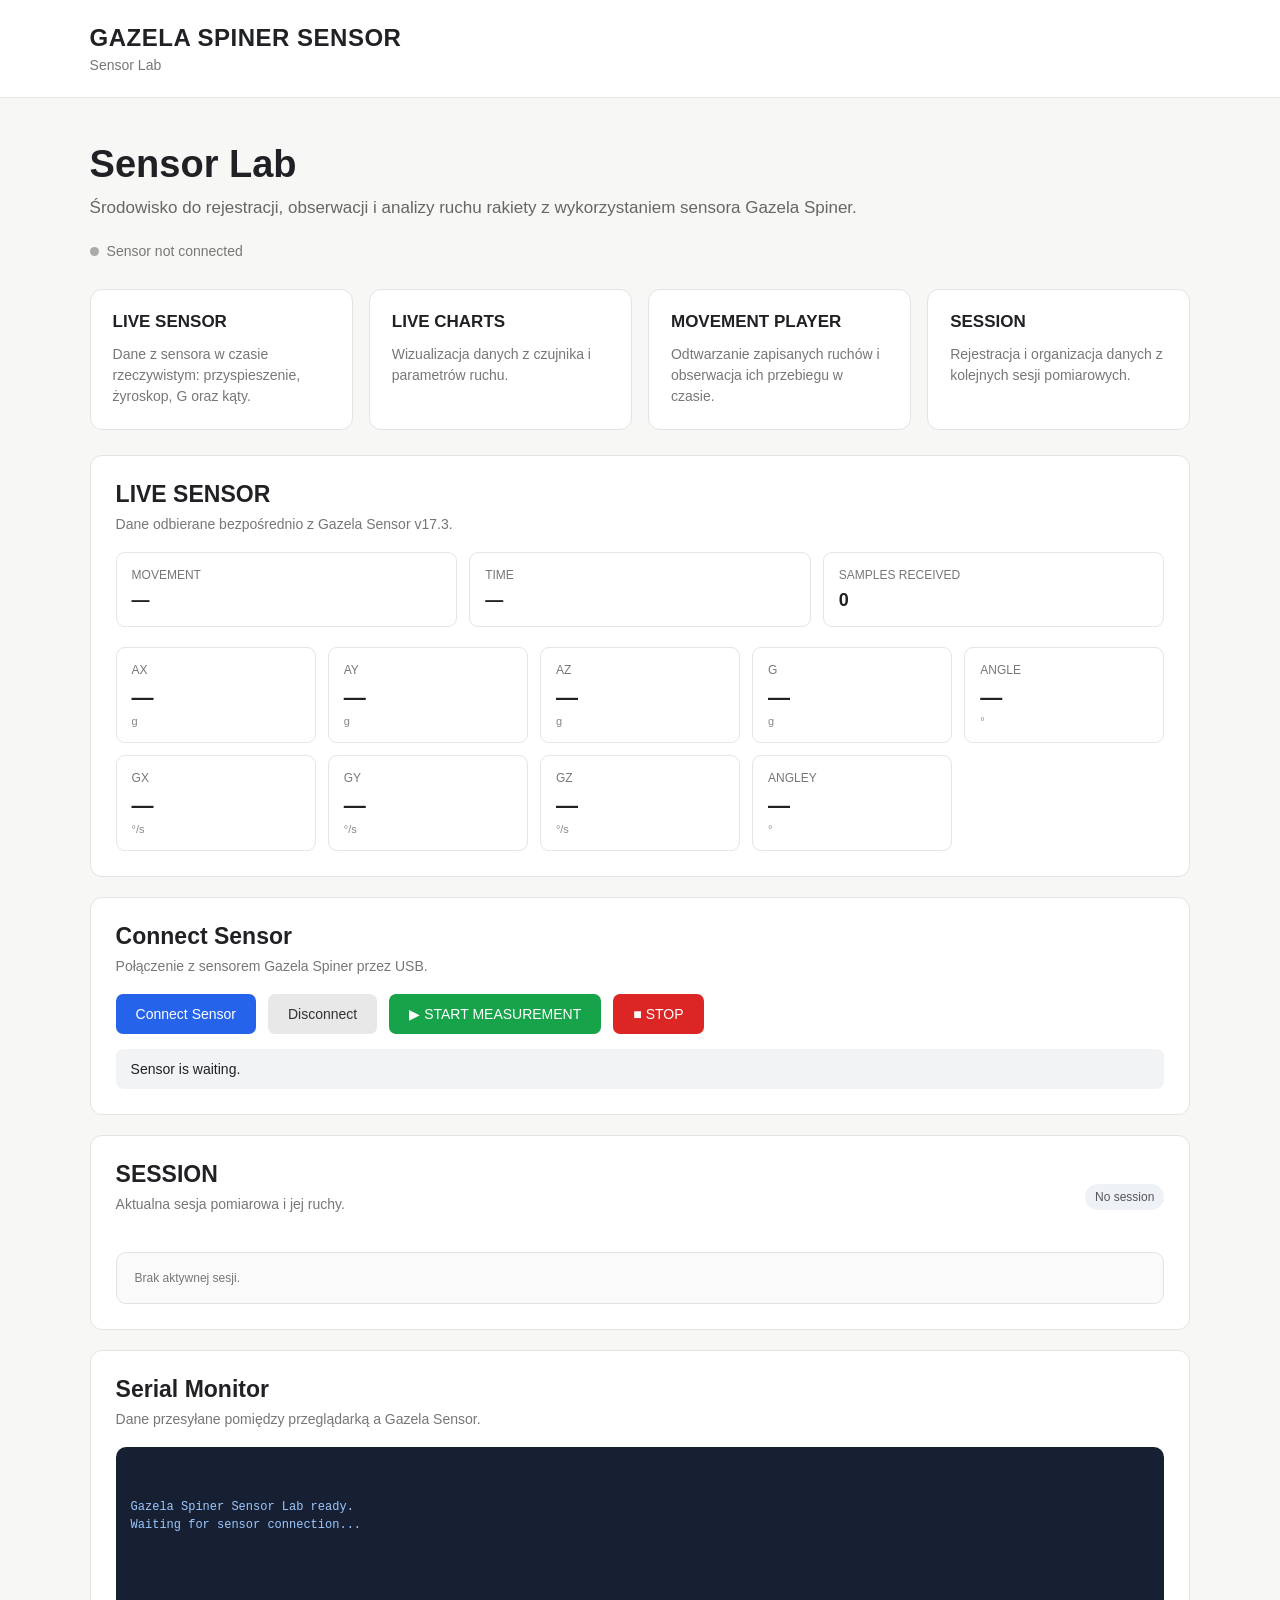
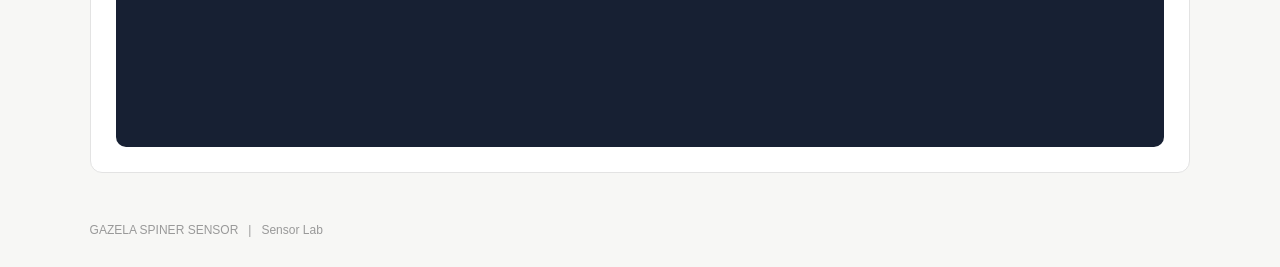
==== commit e74558da: "Update index.html" ====
--- a/index.html
+++ b/index.html
@@ -5,7 +5,7 @@
   <meta name="viewport" content="width=device-width, initial-scale=1.0">
 
   <title>Gazela Spiner Sensor Lab</title>
-
+<link rel="stylesheet" href="css/style.css">
 </head>
 
 
--- a/css/style.css
+++ b/css/style.css
@@ -0,0 +1,420 @@
+* {
+      box-sizing: border-box;
+    }
+
+    body {
+      margin: 0;
+      font-family: Arial, Helvetica, sans-serif;
+      background: #f7f7f5;
+      color: #202124;
+    }
+
+    header {
+      background: white;
+      border-bottom: 1px solid #e5e5e5;
+      padding: 24px 7%;
+    }
+
+    header h1 {
+      margin: 0;
+      font-size: 24px;
+      letter-spacing: 0.5px;
+    }
+
+    header p {
+      margin: 5px 0 0;
+      color: #777;
+      font-size: 14px;
+    }
+
+    main {
+      width: 86%;
+      max-width: 1200px;
+      margin: 45px auto;
+    }
+
+    .hero {
+      margin-bottom: 30px;
+    }
+
+    .hero h2 {
+      font-size: 38px;
+      margin: 0 0 12px;
+    }
+
+    .hero p {
+      margin: 0;
+      color: #666;
+      font-size: 17px;
+    }
+
+    .status {
+      margin-top: 25px;
+      font-size: 14px;
+      color: #777;
+      display: flex;
+      align-items: center;
+      gap: 8px;
+    }
+
+    .status-dot {
+      width: 9px;
+      height: 9px;
+      border-radius: 50%;
+      background: #aaa;
+    }
+
+    .status-dot.connected {
+      background: #22a06b;
+    }
+
+    .status-dot.measuring {
+      background: #2563eb;
+    }
+
+    .status-dot.error {
+      background: #d93025;
+    }
+
+    .modules {
+      display: grid;
+      grid-template-columns: repeat(4, 1fr);
+      gap: 16px;
+      margin-bottom: 25px;
+    }
+
+    .module {
+      background: white;
+      border: 1px solid #e3e3e3;
+      border-radius: 12px;
+      padding: 22px;
+      min-height: 120px;
+    }
+
+    .module h3 {
+      margin: 0 0 12px;
+      font-size: 17px;
+    }
+
+    .module p {
+      margin: 0;
+      color: #777;
+      font-size: 14px;
+      line-height: 1.5;
+    }
+
+    .card {
+      background: white;
+      border: 1px solid #e3e3e3;
+      border-radius: 12px;
+      padding: 25px;
+      margin-bottom: 20px;
+    }
+
+    .card h2 {
+      margin: 0 0 8px;
+      font-size: 23px;
+    }
+
+    .card-description {
+      color: #777;
+      font-size: 14px;
+      margin-bottom: 20px;
+    }
+
+    .sensor-summary {
+      display: grid;
+      grid-template-columns: repeat(3, 1fr);
+      gap: 12px;
+      margin-bottom: 20px;
+    }
+
+    .summary-item {
+      border: 1px solid #e5e5e5;
+      border-radius: 9px;
+      padding: 15px;
+    }
+
+    .summary-label {
+      color: #777;
+      font-size: 12px;
+      margin-bottom: 8px;
+    }
+
+    .summary-value {
+      font-size: 18px;
+      font-weight: bold;
+    }
+
+    .values {
+      display: grid;
+      grid-template-columns: repeat(5, 1fr);
+      gap: 12px;
+    }
+
+    .value-card {
+      border: 1px solid #e5e5e5;
+      border-radius: 9px;
+      padding: 15px;
+      min-height: 85px;
+    }
+
+    .value-name {
+      font-size: 12px;
+      color: #777;
+      margin-bottom: 8px;
+    }
+
+    .value-number {
+      font-size: 22px;
+      font-weight: bold;
+    }
+
+    .value-unit {
+      font-size: 11px;
+      color: #888;
+      margin-top: 4px;
+    }
+
+    .controls {
+      display: flex;
+      flex-wrap: wrap;
+      gap: 12px;
+      margin-top: 20px;
+    }
+
+    button {
+      border: none;
+      border-radius: 7px;
+      padding: 12px 20px;
+      font-size: 14px;
+      cursor: pointer;
+      background: #2563eb;
+      color: white;
+    }
+
+    button:hover {
+      background: #1d4ed8;
+    }
+
+    button:disabled {
+      background: #b8b8b8;
+      cursor: not-allowed;
+    }
+
+    button.secondary {
+      background: #e8e8e8;
+      color: #333;
+    }
+
+    button.secondary:hover {
+      background: #dcdcdc;
+    }
+
+    button.start {
+      background: #16a34a;
+    }
+
+    button.start:hover {
+      background: #15803d;
+    }
+
+    button.stop {
+      background: #dc2626;
+    }
+
+    button.stop:hover {
+      background: #b91c1c;
+    }
+
+    /* =========================================
+       SESSION / MOVEMENTS
+       ========================================= */
+
+    .session-header {
+      display: flex;
+      justify-content: space-between;
+      align-items: center;
+      gap: 15px;
+      flex-wrap: wrap;
+    }
+
+    .session-badge {
+      display: inline-block;
+      padding: 6px 10px;
+      border-radius: 20px;
+      background: #eef2f7;
+      color: #555;
+      font-size: 12px;
+    }
+
+    .movement-list {
+      display: grid;
+      gap: 12px;
+      margin-top: 20px;
+    }
+
+    .movement-card {
+      border: 1px solid #e2e2e2;
+      border-radius: 10px;
+      padding: 18px;
+      background: #fafafa;
+    }
+
+    .movement-card.active {
+      border-color: #2563eb;
+      background: #f4f8ff;
+    }
+
+    .movement-card.completed {
+      border-color: #22a06b;
+      background: #f3fbf6;
+    }
+
+    .movement-top {
+      display: flex;
+      justify-content: space-between;
+      align-items: center;
+      gap: 15px;
+      margin-bottom: 12px;
+    }
+
+    .movement-title {
+      font-size: 17px;
+      font-weight: bold;
+    }
+
+    .movement-status {
+      font-size: 12px;
+      color: #777;
+    }
+
+    .movement-data {
+      display: grid;
+      grid-template-columns: repeat(3, 1fr);
+      gap: 10px;
+    }
+
+    .movement-data-item {
+      background: white;
+      border: 1px solid #e8e8e8;
+      border-radius: 7px;
+      padding: 10px;
+    }
+
+    .movement-data-label {
+      color: #888;
+      font-size: 11px;
+      margin-bottom: 4px;
+    }
+
+    .movement-data-value {
+      font-size: 14px;
+      font-weight: bold;
+    }
+
+    /* =========================================
+       SERIAL MONITOR
+       ========================================= */
+
+    .serial-monitor {
+      background: #172033;
+      color: #dce3ef;
+      border-radius: 10px;
+      padding: 15px;
+      height: 300px;
+      overflow-y: auto;
+      font-family: Consolas, Monaco, monospace;
+      font-size: 12px;
+      line-height: 1.5;
+      white-space: pre-wrap;
+    }
+
+    .serial-line {
+      min-height: 18px;
+    }
+
+    .serial-data {
+      color: #b8f2c8;
+    }
+
+    .serial-info {
+      color: #9cc8ff;
+    }
+
+    .serial-error {
+      color: #ff9b9b;
+    }
+
+    .measurement-status {
+      margin-top: 15px;
+      padding: 12px 15px;
+      border-radius: 8px;
+      background: #f1f3f5;
+      font-size: 14px;
+    }
+
+    .measurement-status.active {
+      background: #eaf2ff;
+      color: #174ea6;
+    }
+
+    .measurement-status.finished {
+      background: #eaf8ef;
+      color: #176b3a;
+    }
+
+    footer {
+      width: 86%;
+      max-width: 1200px;
+      margin: 50px auto 30px;
+      color: #999;
+      font-size: 12px;
+    }
+
+    @media (max-width: 900px) {
+
+      .modules {
+        grid-template-columns: repeat(2, 1fr);
+      }
+
+      .values {
+        grid-template-columns: repeat(3, 1fr);
+      }
+
+      .movement-data {
+        grid-template-columns: 1fr 1fr;
+      }
+
+      .sensor-summary {
+        grid-template-columns: 1fr;
+      }
+    }
+
+    @media (max-width: 600px) {
+
+      main {
+        width: 92%;
+        margin-top: 30px;
+      }
+
+      .modules {
+        grid-template-columns: 1fr;
+      }
+
+      .values {
+        grid-template-columns: repeat(2, 1fr);
+      }
+
+      .hero h2 {
+        font-size: 30px;
+      }
+
+      header {
+        padding: 20px 4%;
+      }
+
+      .movement-data {
+        grid-template-columns: 1fr;
+      }
+    }
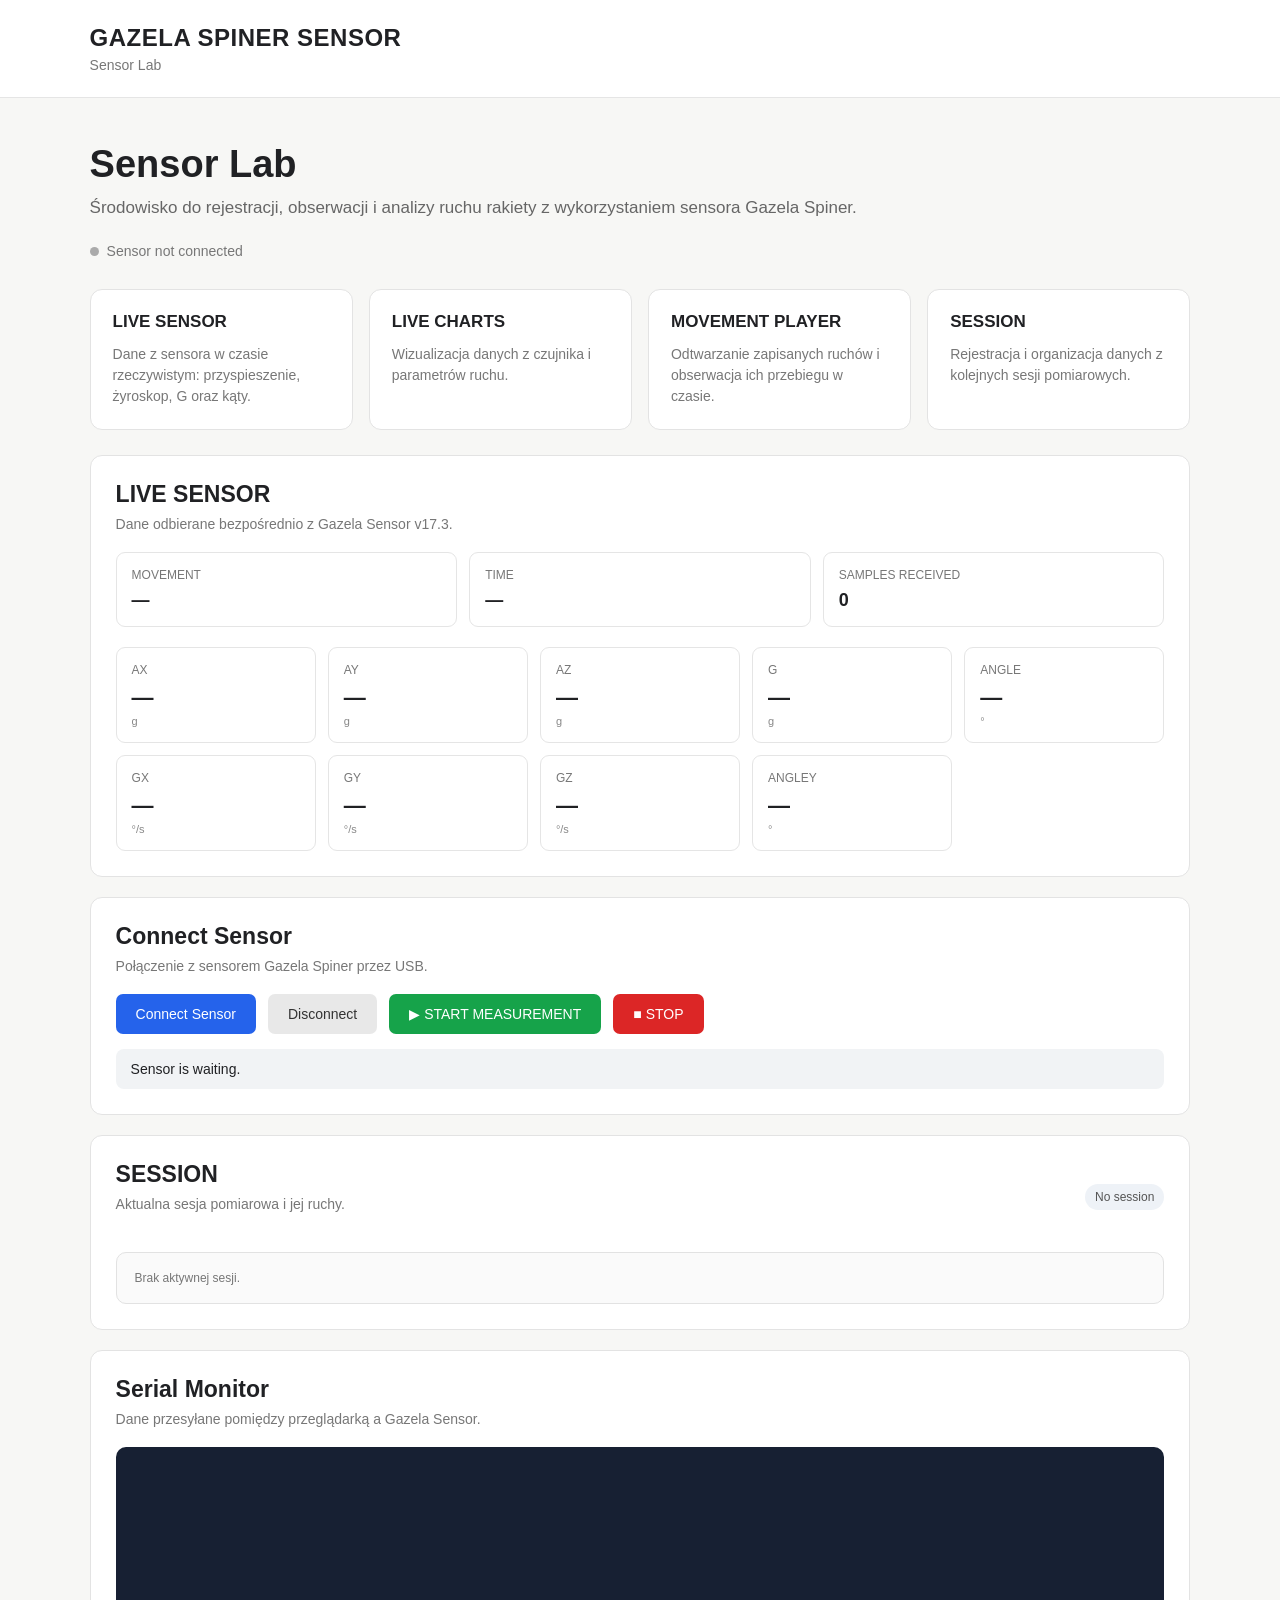
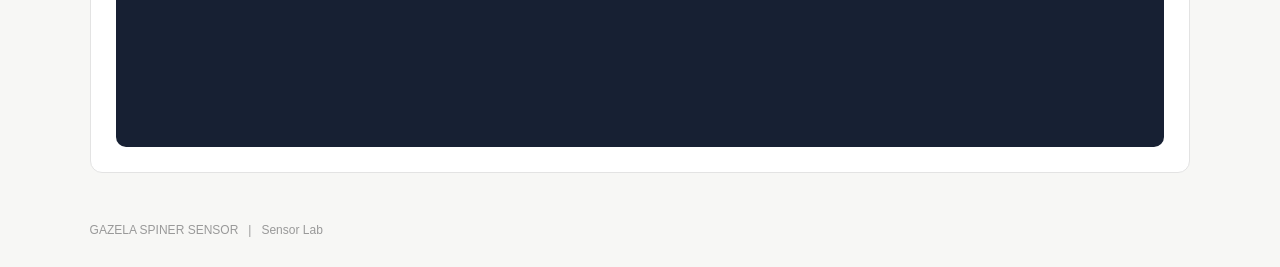
==== commit c8356a79: "Update index.html" ====
--- a/index.html
+++ b/index.html
@@ -528,1716 +528,7 @@
 </footer>
 
 
-<script>
-
-
-  // ========================================================
-  // GAZELA SPINER SENSOR LAB
-  //
-  // Firmware:
-  // Gazela Sensor v17.3
-  //
-  // SESSION
-  //   ├── Movement 1
-  //   ├── Movement 2
-  //   ├── Movement 3
-  //   ├── Movement 4
-  //   └── Movement 5
-  //
-  // Dane są obecnie przechowywane tylko w pamięci przeglądarki.
-  // ========================================================
-
-
-  // ========================================================
-  // SERIAL VARIABLES
-  // ========================================================
-
-  let port = null;
-
-  let reader = null;
-
-  let writer = null;
-
-  let keepReading = false;
-
-  let measuring = false;
-
-  let buffer = "";
-
-
-  // ========================================================
-  // SESSION DATA
-  // ========================================================
-
-  let currentSession = null;
-
-  let currentMovement = null;
-
-  let sessionCounter = 0;
-
-  let samplesReceived = 0;
-
-
-  // ========================================================
-  // ELEMENTS
-  // ========================================================
-
-  const connectButton =
-    document.getElementById("connectButton");
-
-  const disconnectButton =
-    document.getElementById("disconnectButton");
-
-  const startButton =
-    document.getElementById("startButton");
-
-  const stopButton =
-    document.getElementById("stopButton");
-
-  const serialMonitor =
-    document.getElementById("serialMonitor");
-
-  const statusDot =
-    document.getElementById("statusDot");
-
-  const statusText =
-    document.getElementById("statusText");
-
-  const measurementStatus =
-    document.getElementById("measurementStatus");
-
-  const movementList =
-    document.getElementById("movementList");
-
-  const sessionBadge =
-    document.getElementById("sessionBadge");
-
-
-  // ========================================================
-  // SERIAL LOG
-  // ========================================================
-
-  function addSerialLine(
-    text,
-    type = ""
-  ) {
-
-    const line =
-      document.createElement("div");
-
-    line.className =
-      "serial-line";
-
-
-    if (type) {
-
-      line.classList.add(type);
-
-    }
-
-
-    line.textContent =
-      text;
-
-
-    serialMonitor.appendChild(line);
-
-
-    serialMonitor.scrollTop =
-      serialMonitor.scrollHeight;
-
-  }
-
-
-  // ========================================================
-  // STATUS
-  // ========================================================
-
-  function setStatus(
-    text,
-    type = ""
-  ) {
-
-    statusText.textContent =
-      text;
-
-
-    statusDot.className =
-      "status-dot";
-
-
-    if (type) {
-
-      statusDot.classList.add(type);
-
-    }
-
-  }
-
-
-  // ========================================================
-  // START NEW SESSION
-  // ========================================================
-
-  function createSession() {
-
-    sessionCounter++;
-
-
-    currentSession = {
-
-      id:
-        "SESSION-" +
-        Date.now(),
-
-      number:
-        sessionCounter,
-
-      startedAt:
-        new Date(),
-
-      movements: []
-
-    };
-
-
-    currentMovement =
-      null;
-
-
-    samplesReceived =
-      0;
-
-
-    document.getElementById(
-      "samplesValue"
-    ).textContent =
-      "0";
-
-
-    sessionBadge.textContent =
-      "Session " +
-      currentSession.number;
-
-
-    movementList.innerHTML = "";
-
-
-    measurementStatus.textContent =
-      "Session created. Waiting for movements.";
-
-    measurementStatus.className =
-      "measurement-status active";
-
-  }
-
-
-  // ========================================================
-  // CREATE MOVEMENT
-  // ========================================================
-
-  function createMovement(
-    movementNumber
-  ) {
-
-    if (!currentSession) {
-
-      createSession();
-
-    }
-
-
-    // Jeżeli taki ruch już istnieje,
-    // wykorzystujemy istniejący.
-
-    let movement =
-      currentSession.movements.find(
-        item =>
-          item.number === movementNumber
-      );
-
-
-    if (!movement) {
-
-      movement = {
-
-        number:
-          movementNumber,
-
-        samples: [],
-
-        startedAt:
-          new Date(),
-
-        endedAt:
-          null,
-
-        status:
-          "recording"
-
-      };
-
-
-      currentSession.movements.push(
-        movement
-      );
-
-    }
-
-
-    currentMovement =
-      movement;
-
-
-    renderMovements();
-
-  }
-
-
-  // ========================================================
-  // FINISH MOVEMENT
-  // ========================================================
-
-  function finishCurrentMovement() {
-
-    if (!currentMovement) {
-
-      return;
-
-    }
-
-
-    if (
-      currentMovement.status ===
-      "recording"
-    ) {
-
-      currentMovement.endedAt =
-        new Date();
-
-      currentMovement.status =
-        "completed";
-
-    }
-
-
-    renderMovements();
-
-  }
-
-
-  // ========================================================
-  // FINISH SESSION
-  // ========================================================
-
-  function finishSession() {
-
-    finishCurrentMovement();
-
-
-    if (currentSession) {
-
-      currentSession.endedAt =
-        new Date();
-
-    }
-
-
-    currentMovement =
-      null;
-
-
-    measuring =
-      false;
-
-
-    renderMovements();
-
-
-    measurementStatus.textContent =
-      "Session finished. " +
-      currentSession.movements.length +
-      " movement(s) received.";
-
-    measurementStatus.className =
-      "measurement-status finished";
-
-
-    setStatus(
-      "Measurement finished",
-      "connected"
-    );
-
-
-    startButton.disabled =
-      false;
-
-    stopButton.disabled =
-      true;
-
-  }
-
-
-  // ========================================================
-  // RENDER MOVEMENTS
-  // ========================================================
-
-  function renderMovements() {
-
-    if (
-      !currentSession ||
-      currentSession.movements.length === 0
-    ) {
-
-      movementList.innerHTML =
-
-        `<div class="movement-card">
-          <div class="movement-status">
-            Brak zarejestrowanych ruchów.
-          </div>
-        </div>`;
-
-      return;
-
-    }
-
-
-    movementList.innerHTML = "";
-
-
-    currentSession.movements.forEach(
-      movement => {
-
-        const card =
-          document.createElement("div");
-
-
-        card.className =
-          "movement-card";
-
-
-        if (
-          currentMovement &&
-          currentMovement.number ===
-          movement.number
-        ) {
-
-          card.classList.add(
-            "active"
-          );
-
-        }
-
-
-        if (
-          movement.status ===
-          "completed"
-        ) {
-
-          card.classList.add(
-            "completed"
-          );
-
-        }
-
-
-        const sampleCount =
-          movement.samples.length;
-
-
-        let duration =
-          "—";
-
-
-        if (
-          movement.samples.length > 1
-        ) {
-
-          const first =
-            movement.samples[0];
-
-          const last =
-            movement.samples[
-              movement.samples.length - 1
-            ];
-
-
-          duration =
-            (
-              last.timeMs -
-              first.timeMs
-            ) +
-            " ms";
-
-        }
-
-
-        let lastSample =
-          null;
-
-
-        if (sampleCount > 0) {
-
-          lastSample =
-            movement.samples[
-              sampleCount - 1
-            ];
-
-        }
-
-
-        const lastG =
-          lastSample
-            ? lastSample.G.toFixed(3)
-            : "—";
-
-
-        const lastAngle =
-          lastSample
-            ? lastSample.Angle.toFixed(2)
-            : "—";
-
-
-        const lastGZ =
-          lastSample
-            ? lastSample.GZ.toFixed(2)
-            : "—";
-
-
-        card.innerHTML = `
-
-          <div class="movement-top">
-
-            <div class="movement-title">
-              Movement ${movement.number}
-            </div>
-
-            <div class="movement-status">
-              ${
-                movement.status === "completed"
-                  ? "Completed"
-                  : "Recording"
-              }
-            </div>
-
-          </div>
-
-
-          <div class="movement-data">
-
-            <div class="movement-data-item">
-
-              <div class="movement-data-label">
-                Samples
-              </div>
-
-              <div class="movement-data-value">
-                ${sampleCount}
-              </div>
-
-            </div>
-
-
-            <div class="movement-data-item">
-
-              <div class="movement-data-label">
-                Duration
-              </div>
-
-              <div class="movement-data-value">
-                ${duration}
-              </div>
-
-            </div>
-
-
-            <div class="movement-data-item">
-
-              <div class="movement-data-label">
-                Last G
-              </div>
-
-              <div class="movement-data-value">
-                ${lastG} g
-              </div>
-
-            </div>
-
-
-            <div class="movement-data-item">
-
-              <div class="movement-data-label">
-                Last Angle
-              </div>
-
-              <div class="movement-data-value">
-                ${lastAngle}°
-              </div>
-
-            </div>
-
-
-            <div class="movement-data-item">
-
-              <div class="movement-data-label">
-                Last GZ
-              </div>
-
-              <div class="movement-data-value">
-                ${lastGZ} °/s
-              </div>
-
-            </div>
-
-          </div>
-        `;
-
-
-        movementList.appendChild(
-          card
-        );
-
-      }
-    );
-
-  }
-
-
-  // ========================================================
-  // UPDATE LIVE SENSOR
-  // ========================================================
-
-  function updateLiveSensor(
-    data
-  ) {
-
-    document.getElementById(
-      "movementValue"
-    ).textContent =
-      data.movement;
-
-
-    document.getElementById(
-      "timeValue"
-    ).textContent =
-      data.timeMs +
-      " ms";
-
-
-    setNumber(
-      "ax",
-      data.AX
-    );
-
-    setNumber(
-      "ay",
-      data.AY
-    );
-
-    setNumber(
-      "az",
-      data.AZ
-    );
-
-    setNumber(
-      "g",
-      data.G
-    );
-
-    setNumber(
-      "angle",
-      data.Angle
-    );
-
-    setNumber(
-      "gx",
-      data.GX
-    );
-
-    setNumber(
-      "gy",
-      data.GY
-    );
-
-    setNumber(
-      "gz",
-      data.GZ
-    );
-
-    setNumber(
-      "angley",
-      data.AngleY
-    );
-
-  }
-
-
-  // ========================================================
-  // PARSE SENSOR DATA
-  // ========================================================
-
-  function parseSensorData(
-    line
-  ) {
-
-    const parts =
-      line.split(",");
-
-
-    if (
-      parts.length < 11
-    ) {
-
-      return;
-
-    }
-
-
-    const movement =
-      Number(parts[0]);
-
-
-    const timeMs =
-      Number(parts[1]);
-
-
-    if (
-      !Number.isFinite(movement) ||
-      !Number.isFinite(timeMs)
-    ) {
-
-      return;
-
-    }
-
-
-    const data = {
-
-      movement:
-        movement,
-
-      timeMs:
-        timeMs,
-
-      AX:
-        Number(parts[2]),
-
-      AY:
-        Number(parts[3]),
-
-      AZ:
-        Number(parts[4]),
-
-      G:
-        Number(parts[5]),
-
-      Angle:
-        Number(parts[6]),
-
-      GX:
-        Number(parts[7]),
-
-      GY:
-        Number(parts[8]),
-
-      GZ:
-        Number(parts[9]),
-
-      AngleY:
-        Number(parts[10])
-
-    };
-
-
-    // ------------------------------------------
-    // CHECK NUMBERS
-    // ------------------------------------------
-
-    if (
-      !Number.isFinite(data.AX) ||
-      !Number.isFinite(data.AY) ||
-      !Number.isFinite(data.AZ) ||
-      !Number.isFinite(data.G) ||
-      !Number.isFinite(data.Angle) ||
-      !Number.isFinite(data.GX) ||
-      !Number.isFinite(data.GY) ||
-      !Number.isFinite(data.GZ) ||
-      !Number.isFinite(data.AngleY)
-    ) {
-
-      return;
-
-    }
-
-
-    // ------------------------------------------
-    // SESSION
-    // ------------------------------------------
-
-    if (!currentSession) {
-
-      createSession();
-
-    }
-
-
-    // ------------------------------------------
-    // MOVEMENT
-    // ------------------------------------------
-
-    if (
-      !currentMovement ||
-      currentMovement.number !==
-      movement
-    ) {
-
-      if (
-        currentMovement
-      ) {
-
-        finishCurrentMovement();
-
-      }
-
-
-      createMovement(
-        movement
-      );
-
-    }
-
-
-    // ------------------------------------------
-    // SAVE SAMPLE IN MEMORY
-    // ------------------------------------------
-
-    currentMovement.samples.push(
-      data
-    );
-
-
-    samplesReceived++;
-
-
-    // ------------------------------------------
-    // LIVE DISPLAY
-    // ------------------------------------------
-
-    document.getElementById(
-      "samplesValue"
-    ).textContent =
-      samplesReceived;
-
-
-    updateLiveSensor(
-      data
-    );
-
-
-    // ------------------------------------------
-    // UPDATE MOVEMENT UI
-    // ------------------------------------------
-
-    renderMovements();
-
-  }
-
-
-  // ========================================================
-  // NUMBER DISPLAY
-  // ========================================================
-
-  function setNumber(
-    id,
-    value
-  ) {
-
-    const element =
-      document.getElementById(
-        id
-      );
-
-
-    if (
-      !Number.isFinite(value)
-    ) {
-
-      element.textContent =
-        "—";
-
-      return;
-
-    }
-
-
-    element.textContent =
-      value.toFixed(3);
-
-  }
-
-
-  // ========================================================
-  // PROCESS SERIAL LINE
-  // ========================================================
-
-  function processSerialLine(
-    line
-  ) {
-
-    addSerialLine(
-      line,
-      "serial-data"
-    );
-
-
-    // ------------------------------------------
-    // READY
-    // ------------------------------------------
-
-    if (
-      line === "READY"
-    ) {
-
-      if (!measuring) {
-
-        setStatus(
-          "Sensor ready",
-          "connected"
-        );
-
-      }
-
-      return;
-
-    }
-
-
-    // ------------------------------------------
-    // START
-    // ------------------------------------------
-
-    if (
-      line === "INFO,START"
-    ) {
-
-      measuring =
-        true;
-
-
-      if (!currentSession) {
-
-        createSession();
-
-      }
-
-
-      setStatus(
-        "Measurement running",
-        "measuring"
-      );
-
-
-      measurementStatus.textContent =
-        "Measurement running...";
-
-
-      measurementStatus.className =
-        "measurement-status active";
-
-
-      return;
-
-    }
-
-
-    // ------------------------------------------
-    // PREPARE
-    // ------------------------------------------
-
-    if (
-      line === "INFO,PREPARE"
-    ) {
-
-      measuring =
-        true;
-
-
-      setStatus(
-        "Preparing sensor...",
-        "measuring"
-      );
-
-
-      measurementStatus.textContent =
-        "Preparing measurement...";
-
-
-      measurementStatus.className =
-        "measurement-status active";
-
-
-      return;
-
-    }
-
-
-    // ------------------------------------------
-    // MOVEMENT
-    // ------------------------------------------
-
-    if (
-      line.startsWith(
-        "INFO,MOVEMENT_"
-      )
-    ) {
-
-      const match =
-        line.match(
-          /INFO,MOVEMENT_(\d+)/
-        );
-
-
-      if (match) {
-
-        const movementNumber =
-          Number(match[1]);
-
-
-        if (
-          currentMovement &&
-          currentMovement.number !==
-          movementNumber
-        ) {
-
-          finishCurrentMovement();
-
-        }
-
-
-        createMovement(
-          movementNumber
-        );
-
-
-        setStatus(
-          "Movement " +
-          movementNumber,
-          "measuring"
-        );
-
-      }
-
-
-      return;
-
-    }
-
-
-    // ------------------------------------------
-    // WAIT
-    // ------------------------------------------
-
-    if (
-      line.startsWith(
-        "INFO,WAIT_AFTER_MOVEMENT_"
-      )
-    ) {
-
-      return;
-
-    }
-
-
-    // ------------------------------------------
-    // END
-    // ------------------------------------------
-
-    if (
-      line === "END,ALL_MOVEMENTS"
-    ) {
-
-      finishSession();
-
-      return;
-
-    }
-
-
-    // ------------------------------------------
-    // HEADER
-    // ------------------------------------------
-
-    if (
-      line.startsWith(
-        "MOVEMENT,TIME_ms"
-      )
-    ) {
-
-      addSerialLine(
-        "CSV HEADER DETECTED",
-        "serial-info"
-      );
-
-
-      return;
-
-    }
-
-
-    // ------------------------------------------
-    // ERROR
-    // ------------------------------------------
-
-    if (
-      line === "ERROR,IMU"
-    ) {
-
-      setStatus(
-        "IMU error",
-        "error"
-      );
-
-
-      addSerialLine(
-        "IMU ERROR",
-        "serial-error"
-      );
-
-
-      return;
-
-    }
-
-
-    // ------------------------------------------
-    // DATA
-    // ------------------------------------------
-
-    parseSensorData(
-      line
-    );
-
-  }
-
-
-  // ========================================================
-  // SERIAL READ
-  // ========================================================
-
-  async function readSerial() {
-
-    if (!port) {
-
-      return;
-
-    }
-
-
-    const decoder =
-      new TextDecoder();
-
-
-    try {
-
-      while (
-        port.readable &&
-        keepReading
-      ) {
-
-        reader =
-          port.readable.getReader();
-
-
-        try {
-
-          while (true) {
-
-            const {
-              value,
-              done
-            } =
-              await reader.read();
-
-
-            if (done) {
-
-              break;
-
-            }
-
-
-            if (!value) {
-
-              continue;
-
-            }
-
-
-            const text =
-              decoder.decode(
-                value,
-                {
-                  stream: true
-                }
-              );
-
-
-            buffer +=
-              text;
-
-
-            const lines =
-              buffer.split(
-                /\r?\n/
-              );
-
-
-            buffer =
-              lines.pop();
-
-
-            for (
-              const line
-              of lines
-            ) {
-
-              const clean =
-                line.trim();
-
-
-              if (
-                clean
-              ) {
-
-                processSerialLine(
-                  clean
-                );
-
-              }
-
-            }
-
-          }
-
-        }
-        finally {
-
-          reader.releaseLock();
-
-          reader = null;
-
-        }
-
-      }
-
-    }
-    catch (error) {
-
-      console.error(
-        error
-      );
-
-
-      addSerialLine(
-        "SERIAL ERROR: " +
-        error.message,
-        "serial-error"
-      );
-
-
-      setStatus(
-        "Serial error",
-        "error"
-      );
-
-    }
-
-  }
-
-
-  // ========================================================
-  // CONNECT SENSOR
-  // ========================================================
-
-  async function connectSensor() {
-
-    if (
-      !("serial" in navigator)
-    ) {
-
-      alert(
-        "Web Serial API nie jest dostępne. Użyj Google Chrome lub Microsoft Edge."
-      );
-
-
-      return;
-
-    }
-
-
-    try {
-
-      port =
-        await navigator.serial.requestPort();
-
-
-      await port.open({
-        baudRate: 115200
-      });
-
-
-      setStatus(
-        "Sensor connected",
-        "connected"
-      );
-
-
-      addSerialLine(
-        "CONNECTED TO GAZELA SENSOR",
-        "serial-info"
-      );
-
-
-      addSerialLine(
-        "BAUD RATE: 115200",
-        "serial-info"
-      );
-
-
-      connectButton.disabled =
-        true;
-
-
-      disconnectButton.disabled =
-        false;
-
-
-      startButton.disabled =
-        false;
-
-
-      measurementStatus.textContent =
-        "Sensor connected. Ready for measurement.";
-
-
-      measurementStatus.className =
-        "measurement-status";
-
-
-      keepReading =
-        true;
-
-
-      readSerial();
-
-    }
-    catch (error) {
-
-      console.error(
-        error
-      );
-
-
-      addSerialLine(
-        "CONNECTION ERROR: " +
-        error.message,
-        "serial-error"
-      );
-
-
-      setStatus(
-        "Connection error",
-        "error"
-      );
-
-    }
-
-  }
-
-
-  // ========================================================
-  // START MEASUREMENT
-  // ========================================================
-
-  async function startMeasurement() {
-
-    if (!port) {
-
-      alert(
-        "Najpierw połącz sensor."
-      );
-
-
-      return;
-
-    }
-
-
-    if (!port.writable) {
-
-      addSerialLine(
-        "ERROR: Port is not writable.",
-        "serial-error"
-      );
-
-
-      return;
-
-    }
-
-
-    // ------------------------------------------
-    // NEW SESSION
-    // ------------------------------------------
-
-    createSession();
-
-
-    measuring =
-      true;
-
-
-    setStatus(
-      "Starting measurement...",
-      "measuring"
-    );
-
-
-    measurementStatus.textContent =
-      "Starting measurement...";
-
-
-    measurementStatus.className =
-      "measurement-status active";
-
-
-    startButton.disabled =
-      true;
-
-
-    stopButton.disabled =
-      false;
-
-
-    // ------------------------------------------
-    // SEND S
-    // ------------------------------------------
-
-    try {
-
-      writer =
-        port.writable.getWriter();
-
-
-      const encoder =
-        new TextEncoder();
-
-
-      await writer.write(
-        encoder.encode(
-          "S\n"
-        )
-      );
-
-
-      writer.releaseLock();
-
-      writer = null;
-
-
-      addSerialLine(
-        "> S",
-        "serial-info"
-      );
-
-    }
-    catch (error) {
-
-      console.error(
-        error
-      );
-
-
-      if (writer) {
-
-        try {
-
-          writer.releaseLock();
-
-        }
-        catch (e) {}
-
-        writer = null;
-
-      }
-
-
-      measuring =
-        false;
-
-
-      startButton.disabled =
-        false;
-
-
-      stopButton.disabled =
-        true;
-
-
-      setStatus(
-        "Measurement error",
-        "error"
-      );
-
-
-      addSerialLine(
-        "START ERROR: " +
-        error.message,
-        "serial-error"
-      );
-
-    }
-
-  }
-
-
-  // ========================================================
-  // STOP
-  // ========================================================
-
-  function stopMeasurement() {
-
-    /*
-      v17.3 nie ma obecnie osobnej komendy STOP.
-      Ten przycisk zatrzymuje tylko stan aplikacji.
-    */
-
-
-    measuring =
-      false;
-
-
-    stopButton.disabled =
-      true;
-
-
-    startButton.disabled =
-      false;
-
-
-    setStatus(
-      "Sensor connected",
-      "connected"
-    );
-
-
-    measurementStatus.textContent =
-      "Measurement state stopped in browser.";
-
-
-    measurementStatus.className =
-      "measurement-status";
-
-
-    addSerialLine(
-      "> STOP (browser only)",
-      "serial-info"
-    );
-
-  }
-
-
-  // ========================================================
-  // DISCONNECT
-  // ========================================================
-
-  async function disconnectSensor() {
-
-    keepReading =
-      false;
-
-
-    measuring =
-      false;
-
-
-    try {
-
-      if (reader) {
-
-        await reader.cancel();
-
-        reader = null;
-
-      }
-
-    }
-    catch (error) {
-
-      console.warn(
-        error
-      );
-
-    }
-
-
-    try {
-
-      if (port) {
-
-        await port.close();
-
-      }
-
-    }
-    catch (error) {
-
-      console.warn(
-        error
-      );
-
-    }
-
-
-    port =
-      null;
-
-
-    connectButton.disabled =
-      false;
-
-
-    disconnectButton.disabled =
-      true;
-
-
-    startButton.disabled =
-      true;
-
-
-    stopButton.disabled =
-      true;
-
-
-    setStatus(
-      "Sensor not connected"
-    );
-
-
-    measurementStatus.textContent =
-      "Sensor disconnected.";
-
-
-    measurementStatus.className =
-      "measurement-status";
-
-
-    addSerialLine(
-      "DISCONNECTED",
-      "serial-info"
-    );
-
-  }
-
-
-  // ========================================================
-  // BUTTON EVENTS
-  // ========================================================
-
-  connectButton.addEventListener(
-    "click",
-    connectSensor
-  );
-
-
-  disconnectButton.addEventListener(
-    "click",
-    disconnectSensor
-  );
-
-
-  startButton.addEventListener(
-    "click",
-    startMeasurement
-  );
-
-
-  stopButton.addEventListener(
-    "click",
-    stopMeasurement
-  );
-
-
-  // ========================================================
-  // INITIAL STATE
-  // ========================================================
-
-  if (
-    !("serial" in navigator)
-  ) {
-
-    setStatus(
-      "Web Serial unavailable",
-      "error"
-    );
-
-
-    connectButton.disabled =
-      true;
-
-
-    addSerialLine(
-      "Web Serial API is not supported in this browser.",
-      "serial-error"
-    );
-
-  }
-
-
-  // ========================================================
-  // DEVICE DISCONNECT
-  // ========================================================
-
-  if (
-    "serial" in navigator
-  ) {
-
-    navigator.serial.addEventListener(
-      "disconnect",
-      event => {
-
-        if (
-          port &&
-          event.target === port
-        ) {
-
-          disconnectSensor();
-
-        }
-
-      }
-    );
-
-  }
-
-
-  // ========================================================
-  // INITIAL MESSAGE
-  // ========================================================
-
-  addSerialLine(
-    "Gazela Spiner Sensor Lab ready.",
-    "serial-info"
-  );
-
-
-  addSerialLine(
-    "Waiting for sensor connection...",
-    "serial-info"
-  );
-
-
-</script>
+
 
 </body>
 </html>
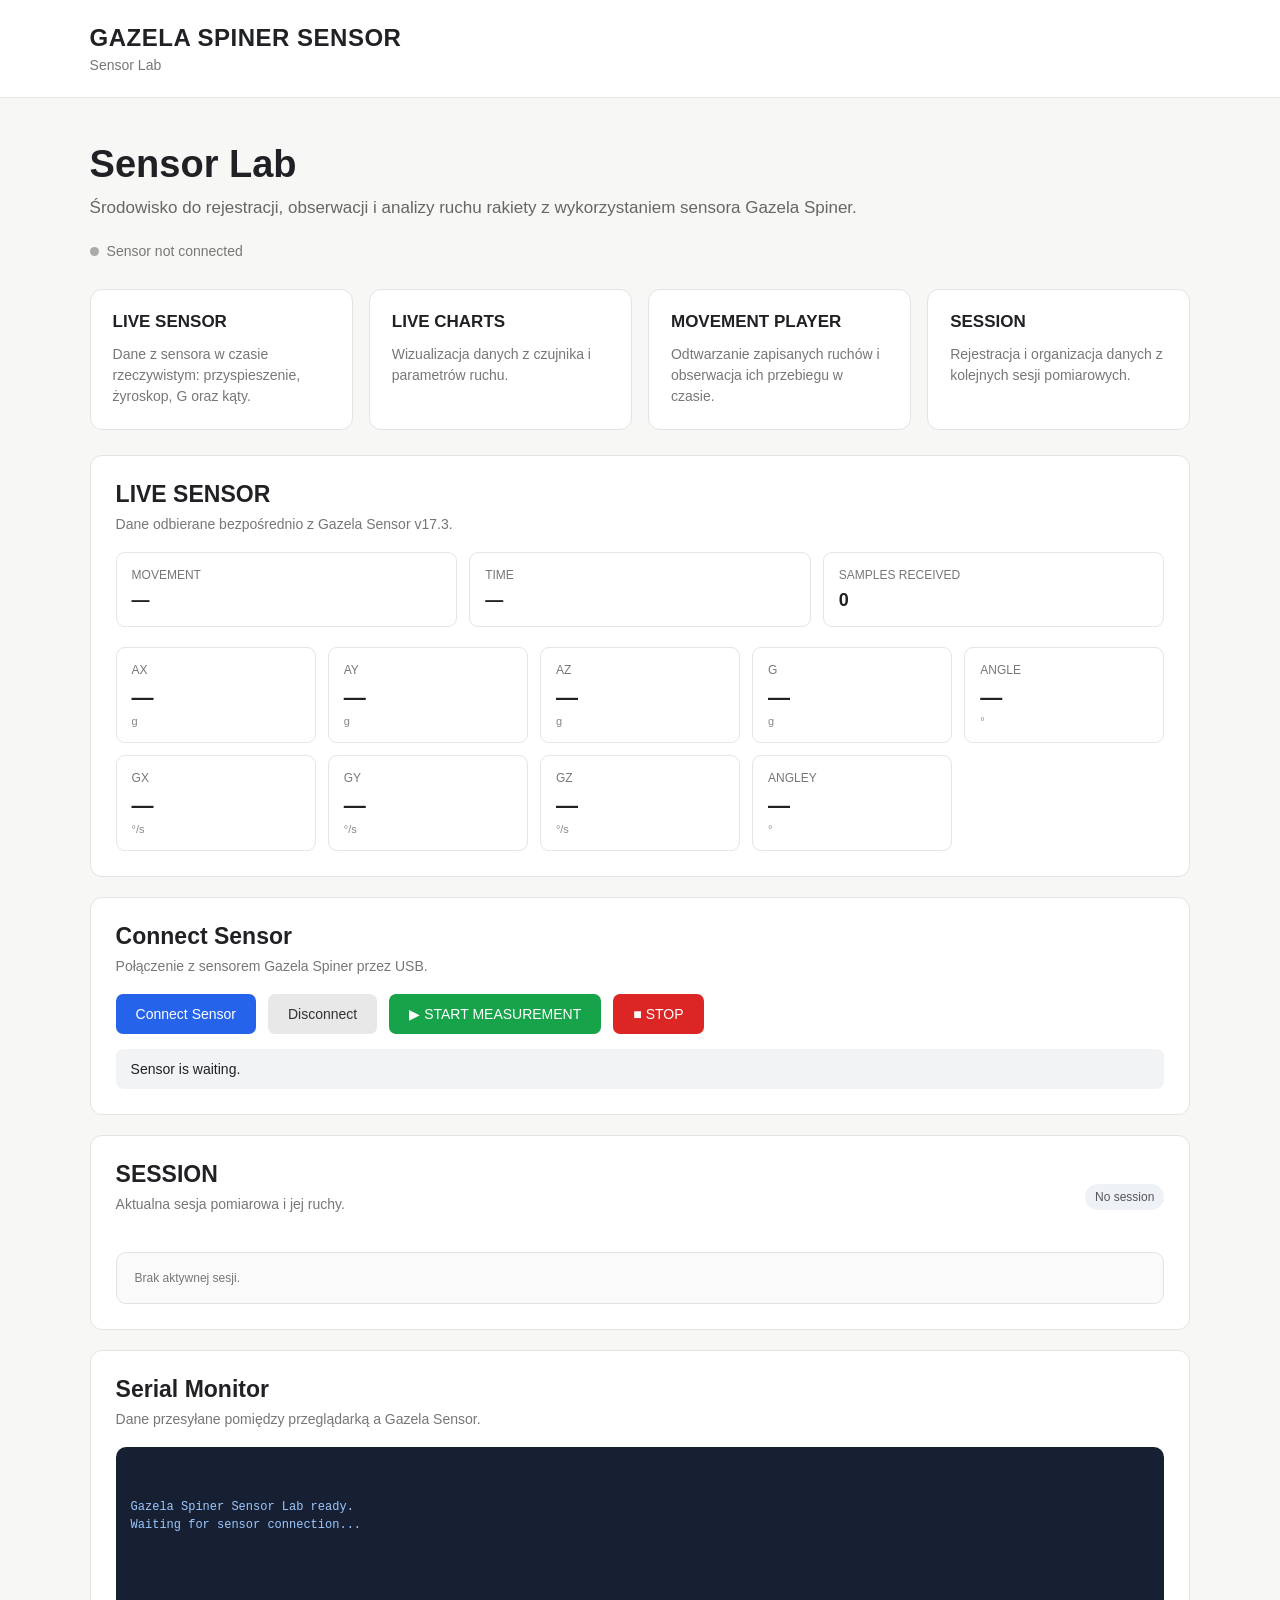
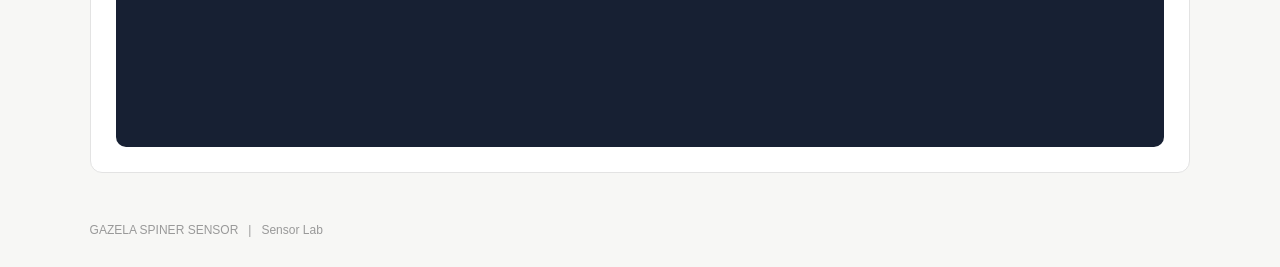
==== commit dcbd1bd5: "Update index.html" ====
--- a/index.html
+++ b/index.html
@@ -528,7 +528,7 @@
 </footer>
 
 
-
+<script src="js/app.js"></script>
 
 </body>
 </html>
